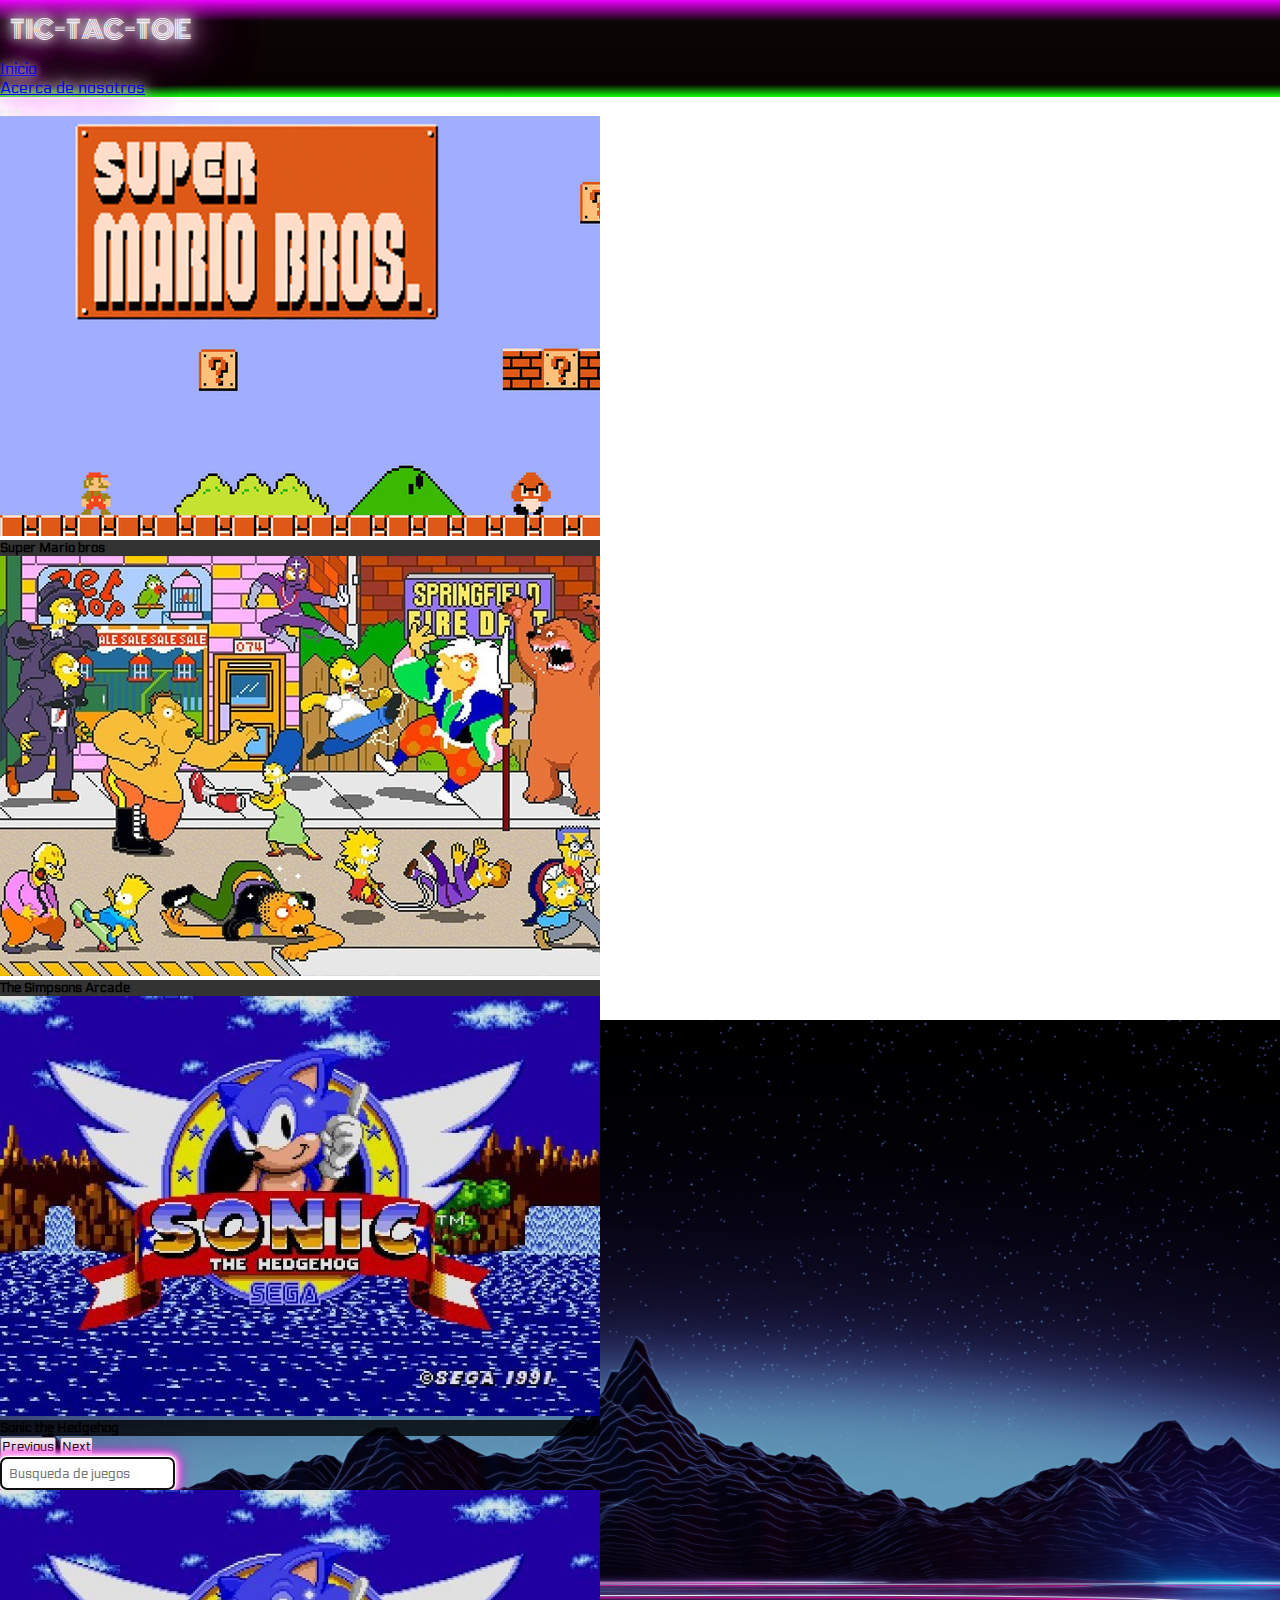
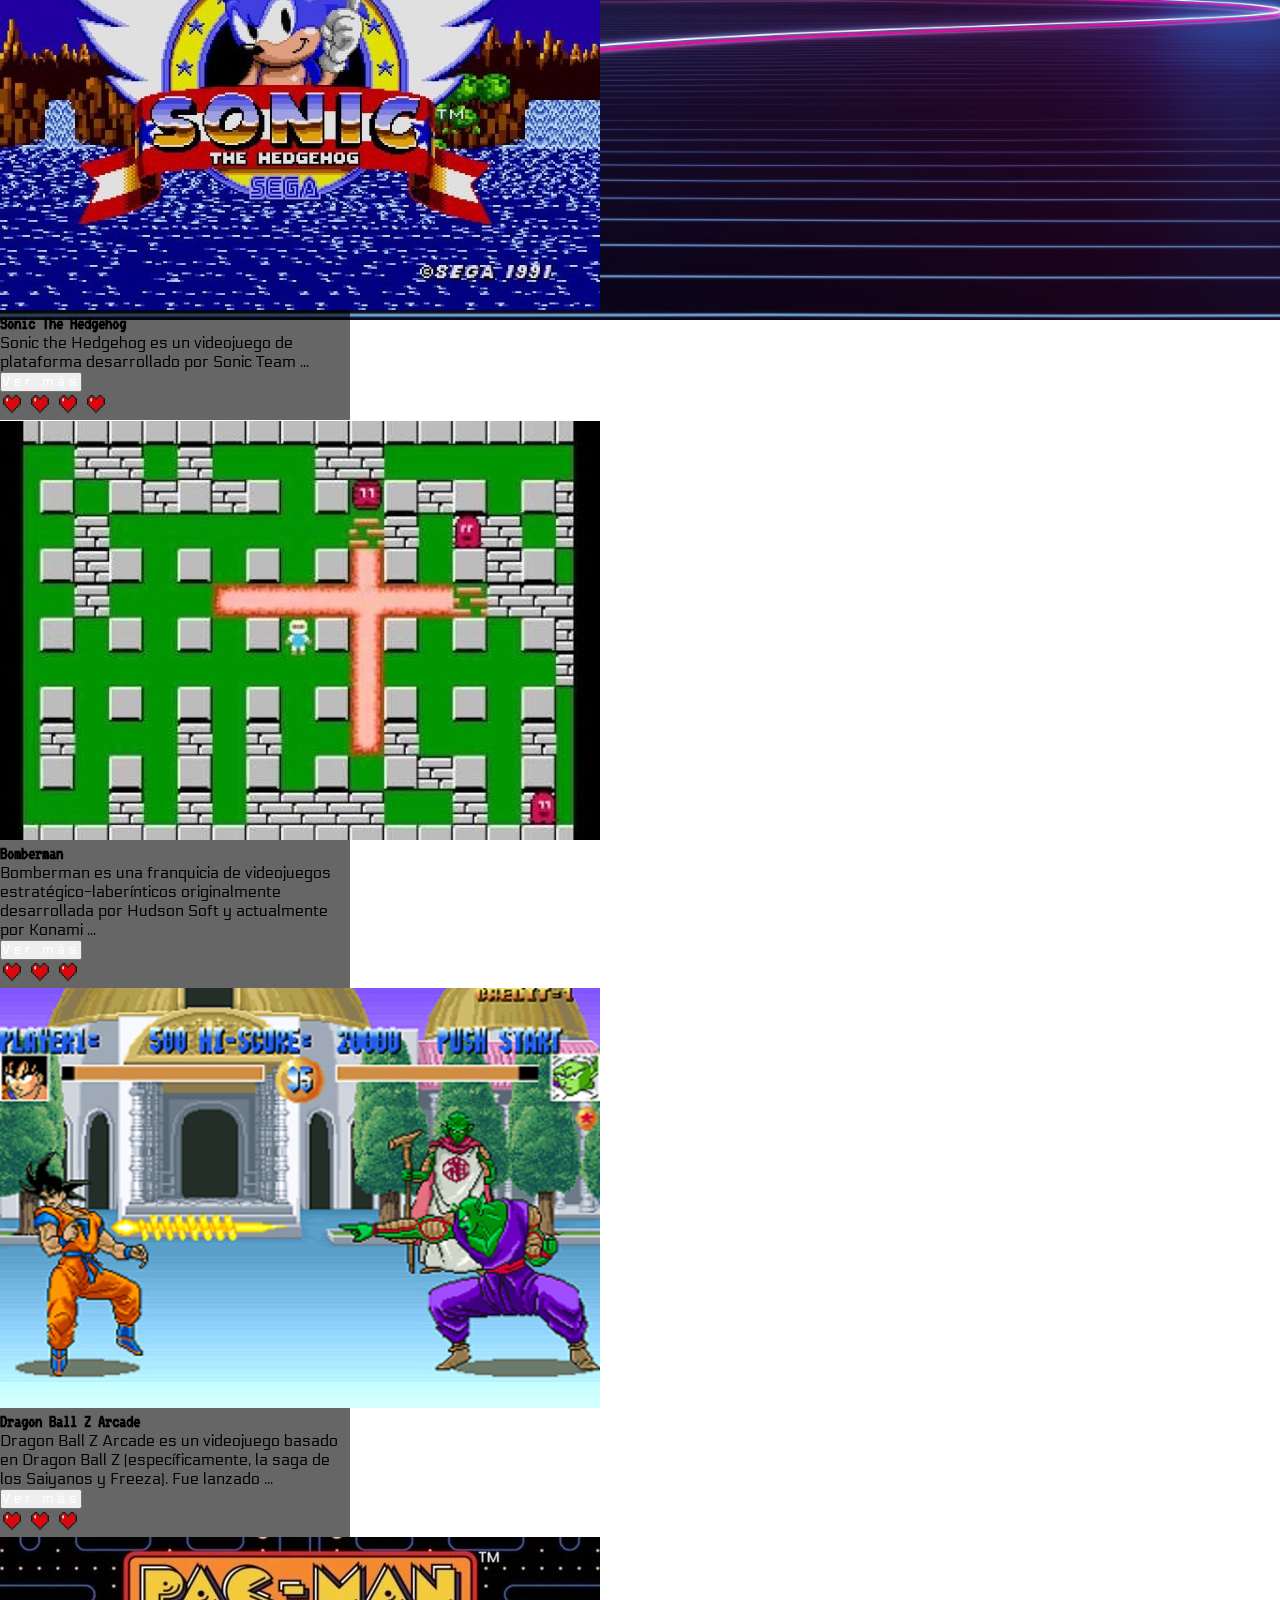
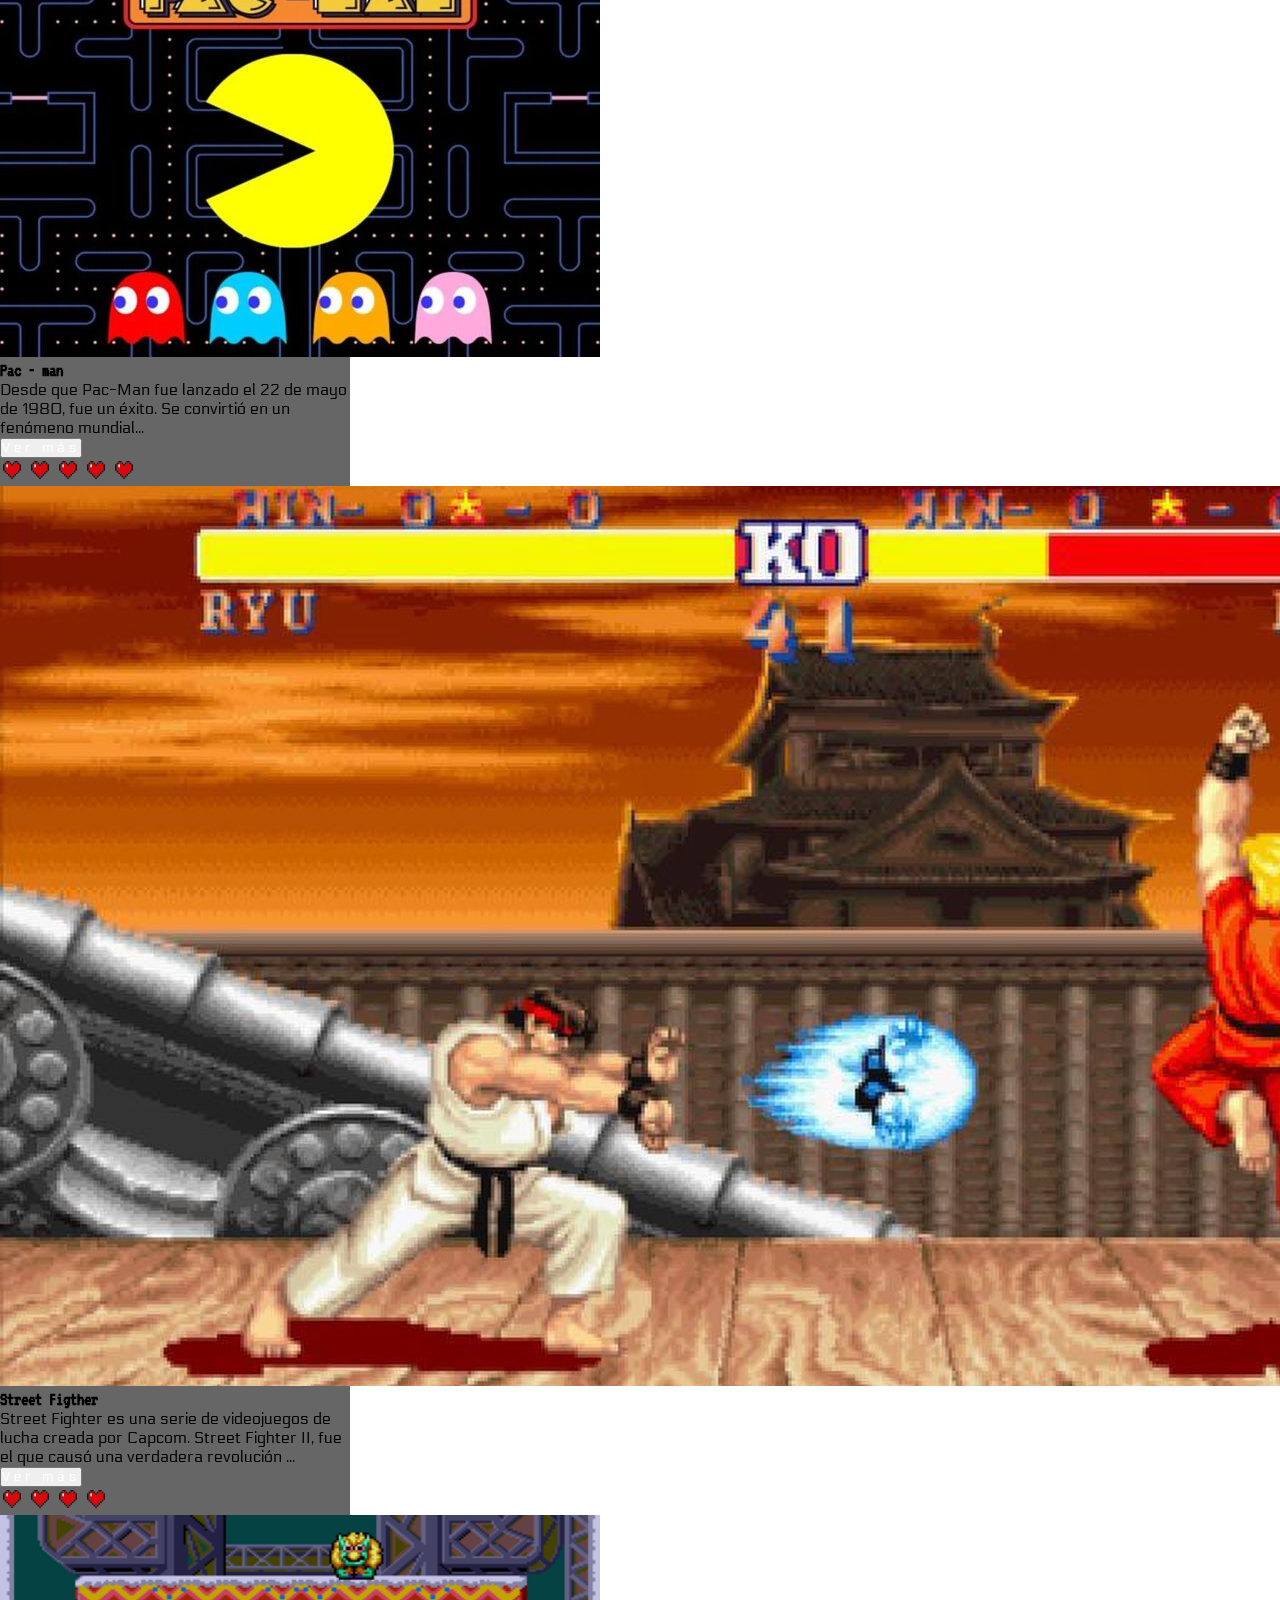
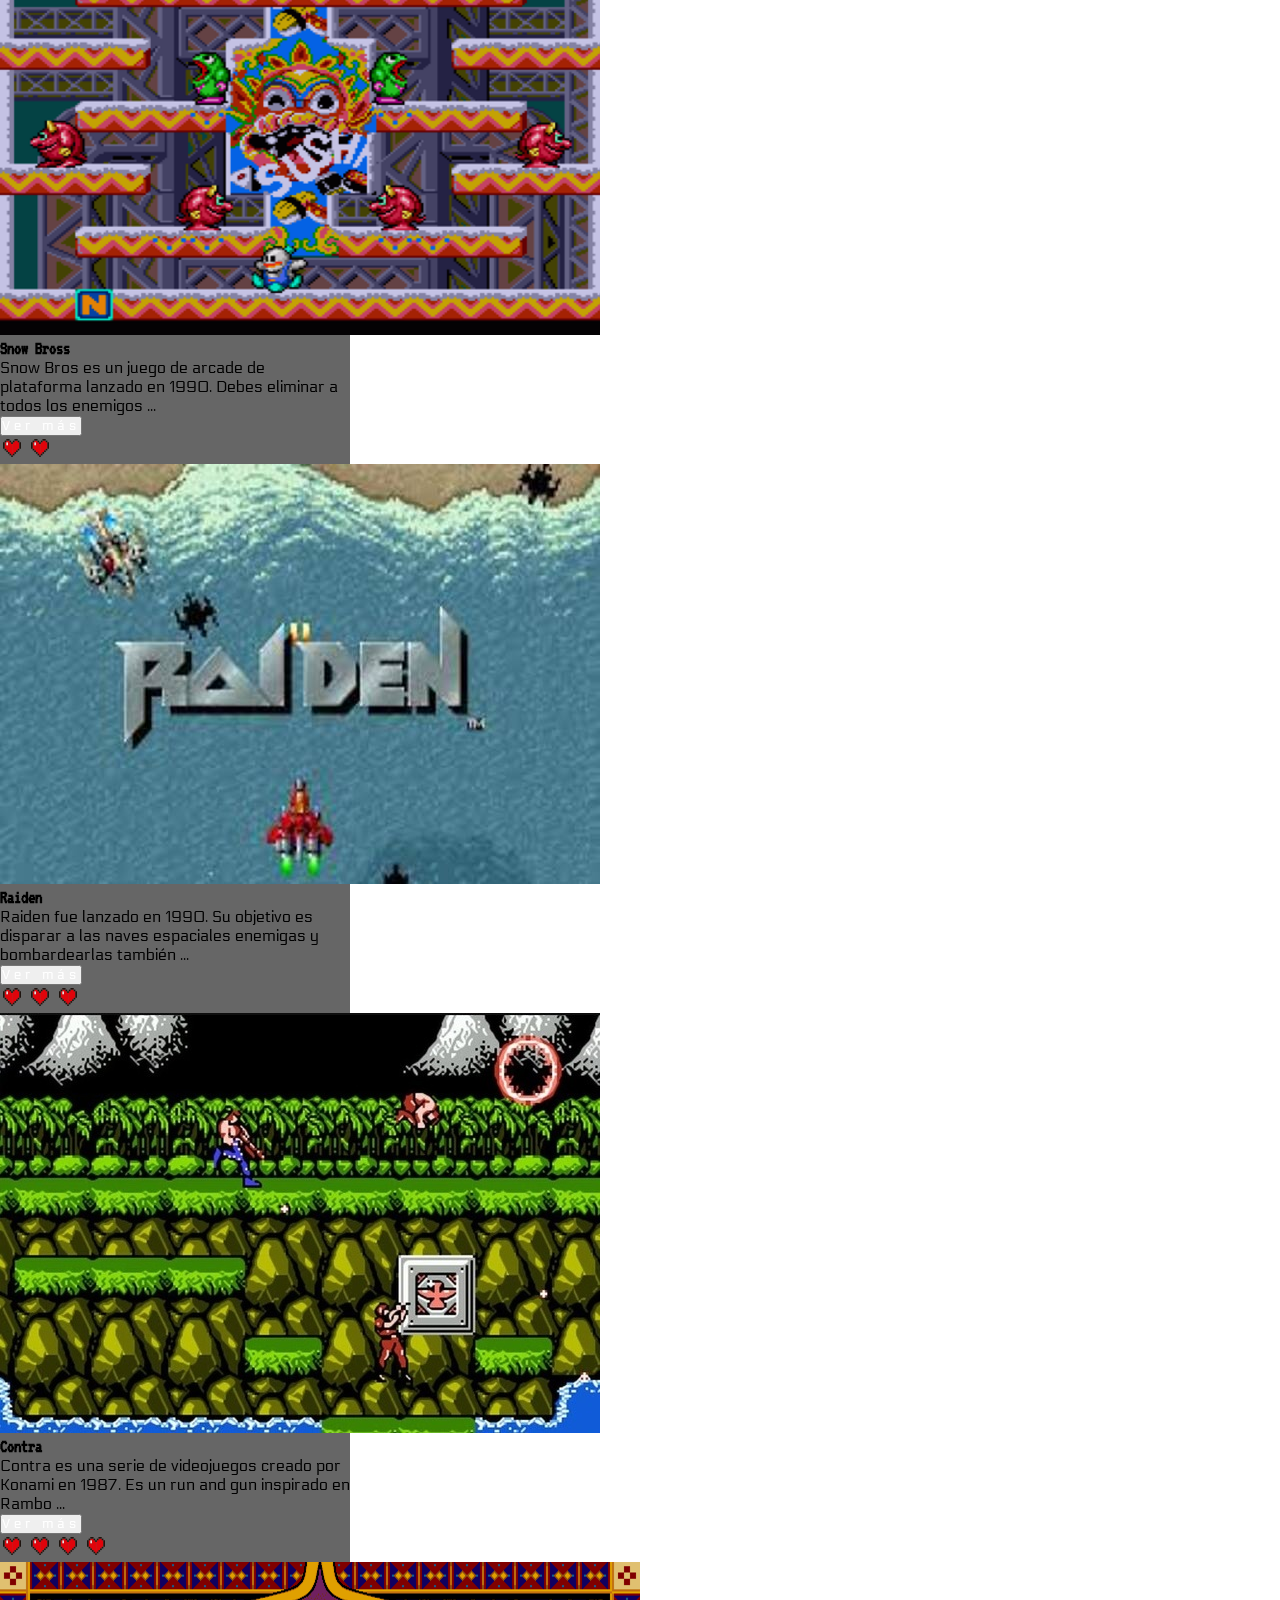
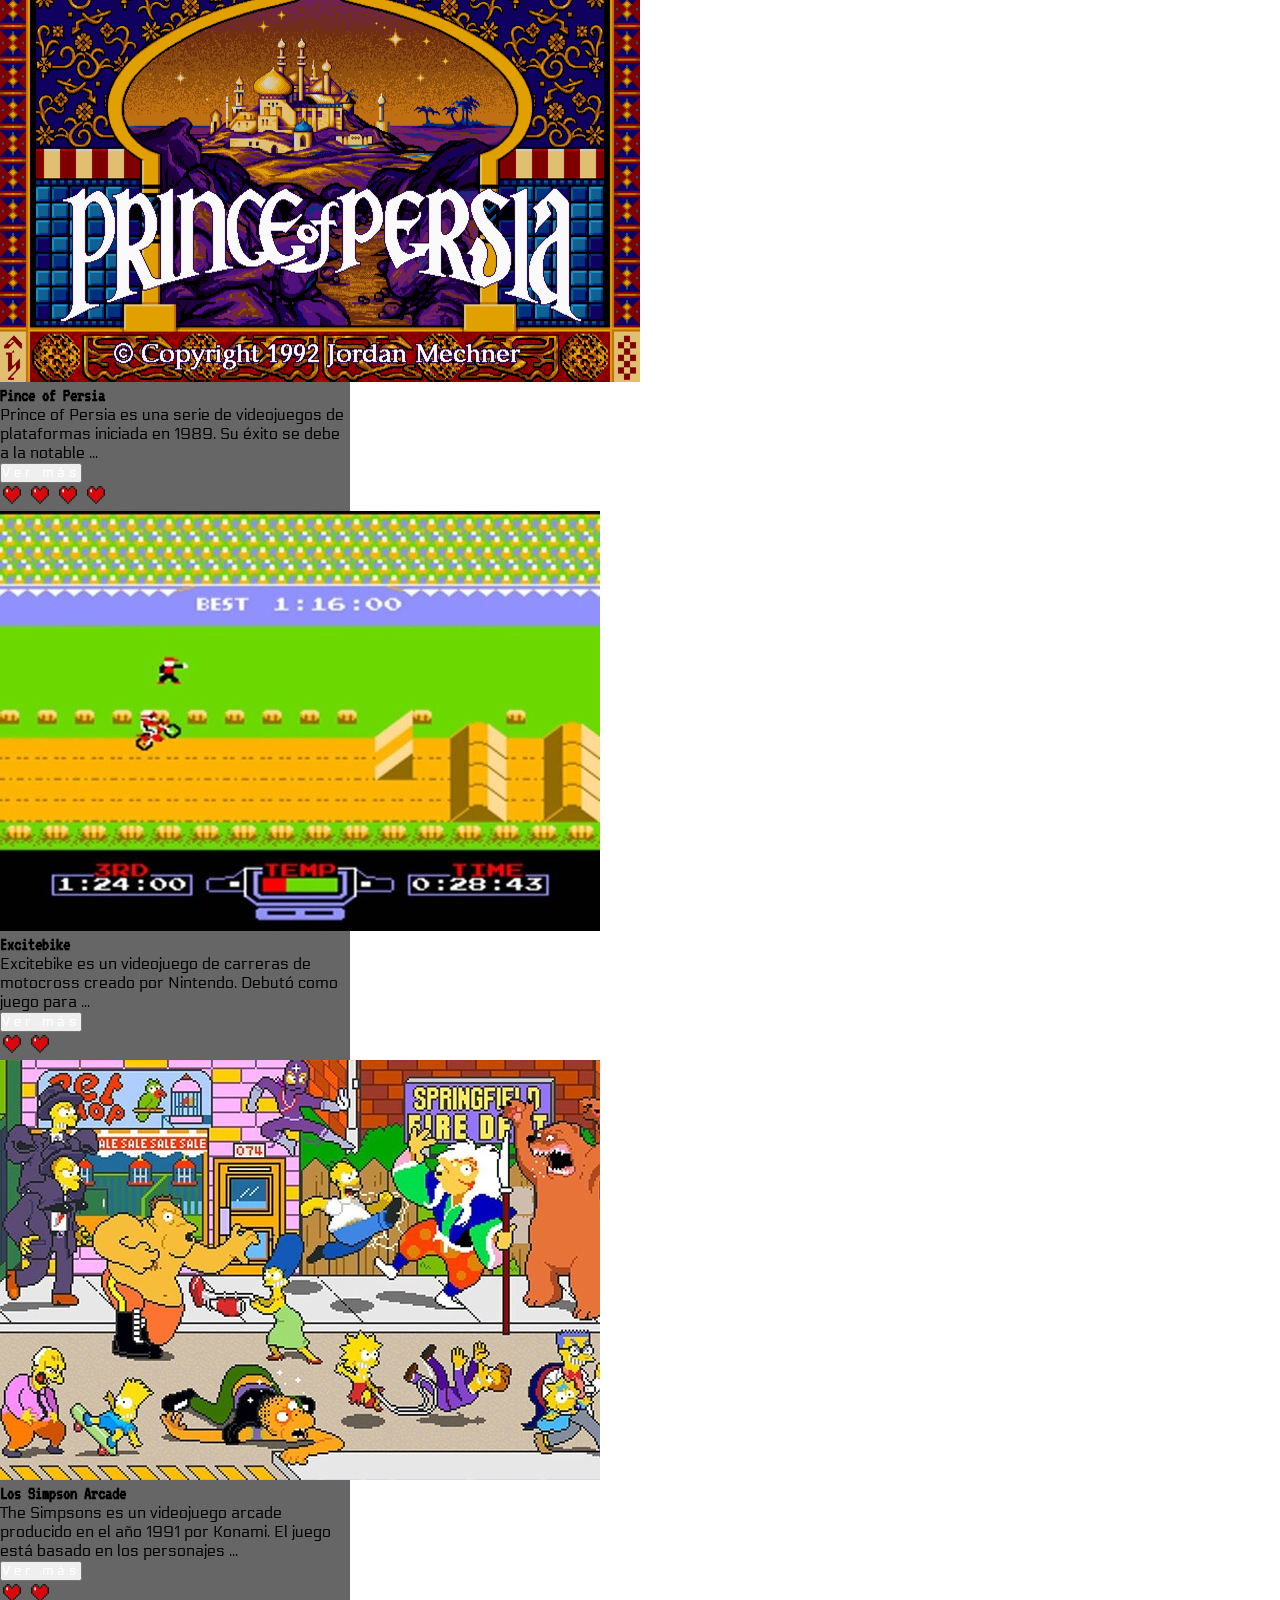
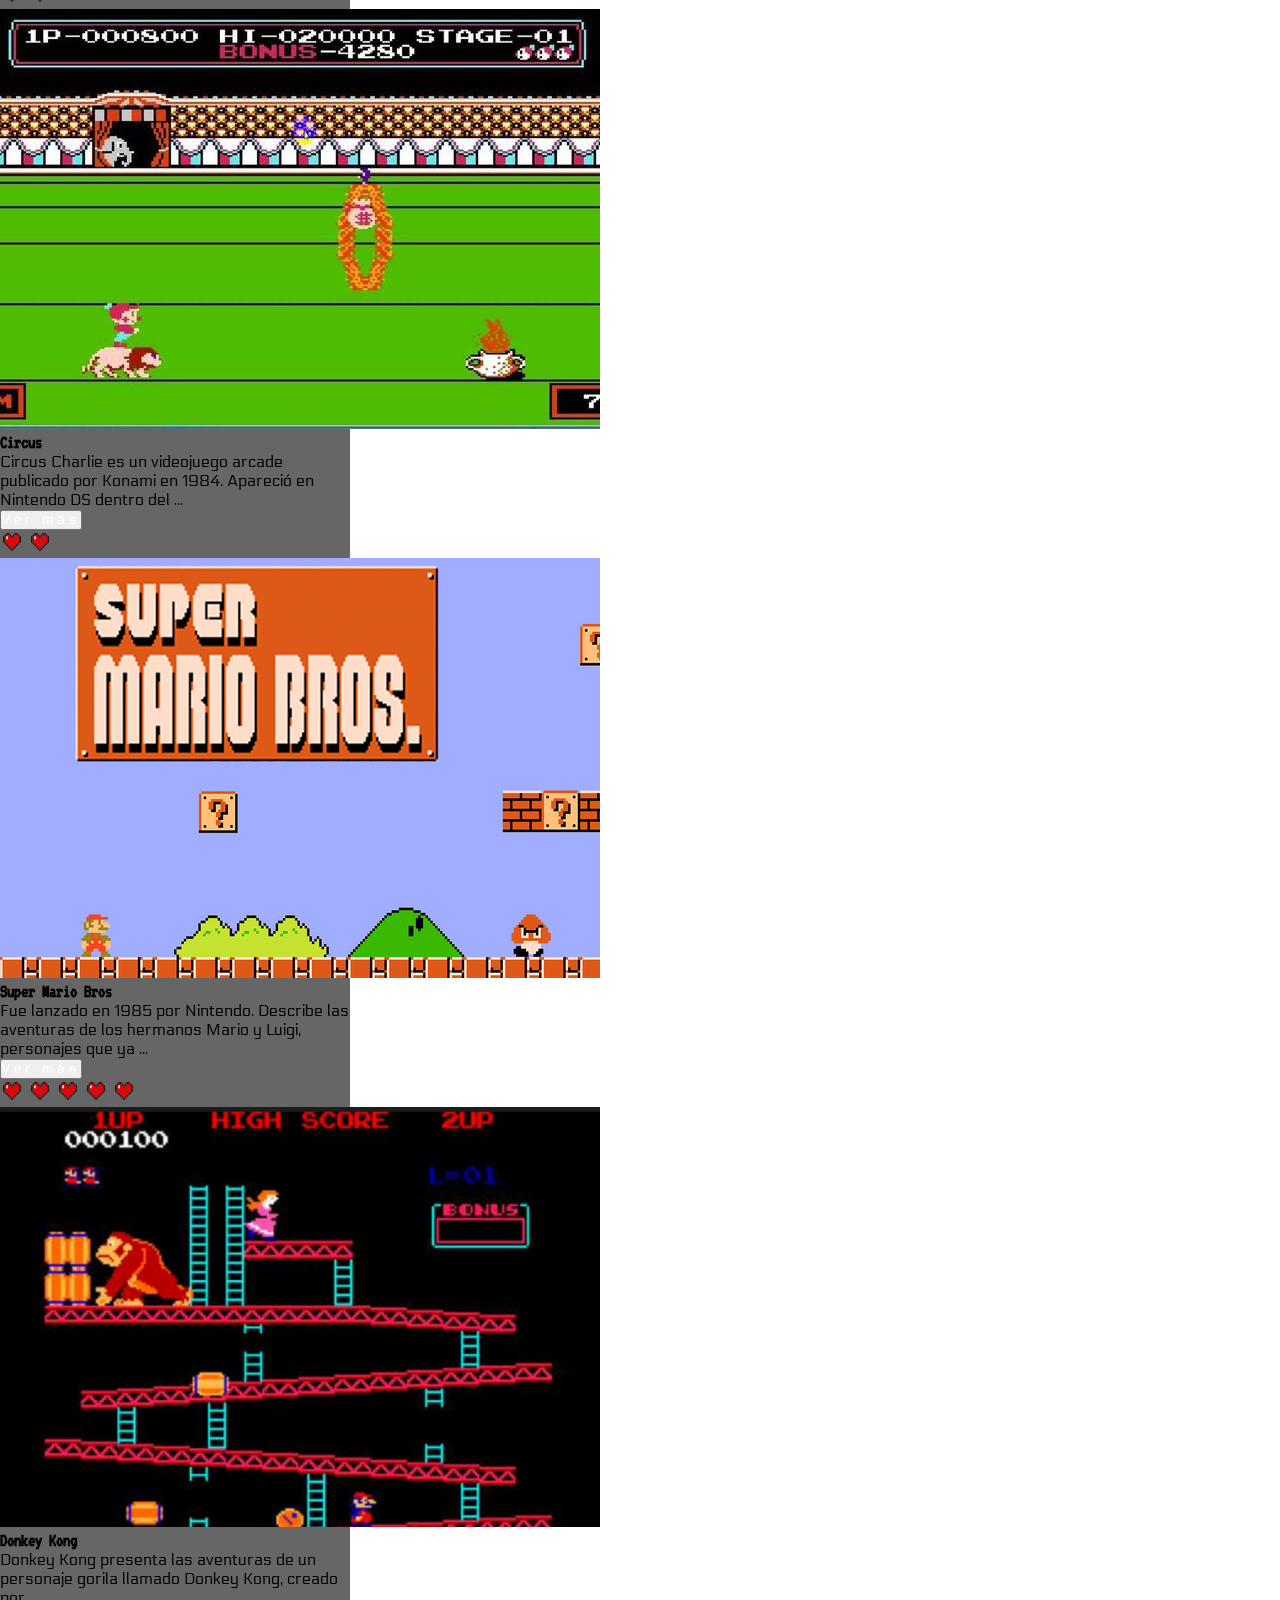
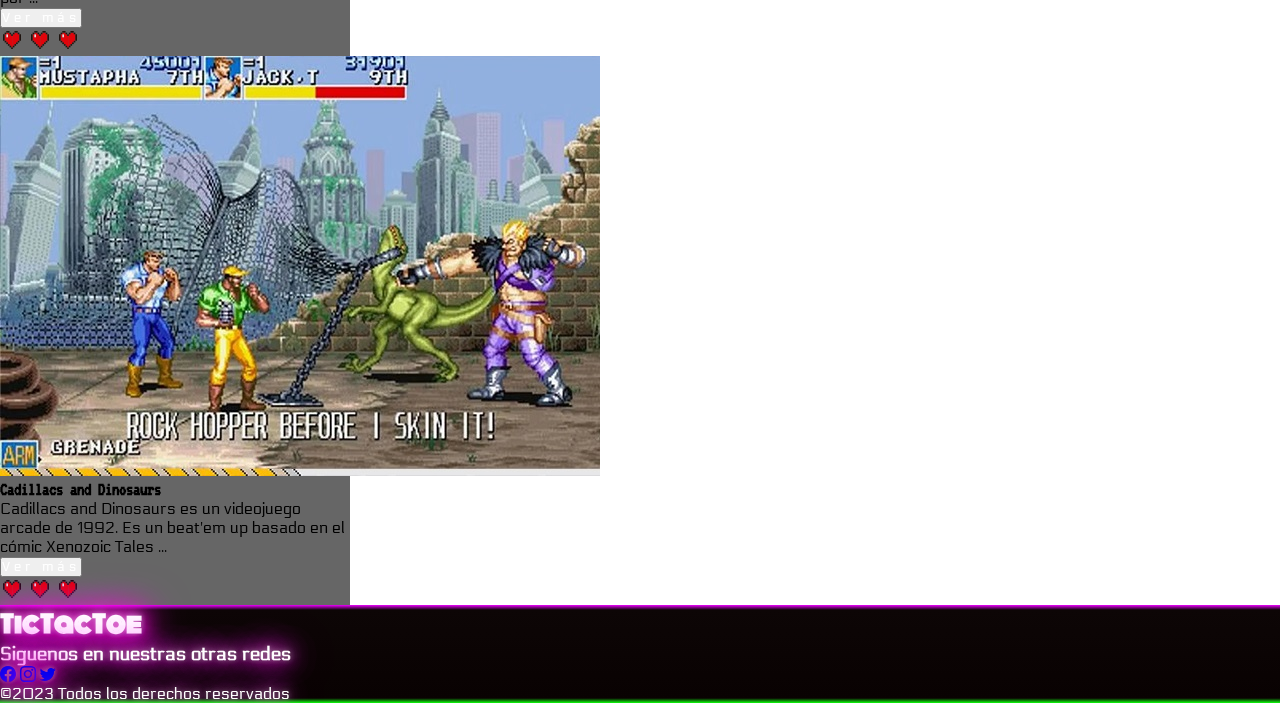
==== index.html @ c0127a52 "removí las descripciones en el carousel" ====
<!DOCTYPE html>
<html lang="es">

<head>
  <meta charset="UTF-8">
  <meta http-equiv="X-UA-Compatible" content="IE=edge">
  <meta name="viewport" content="width=device-width, initial-scale=1.0">
  <meta name="description"
    content="Blog inspirado en Tic-Tac-Toe sobre juegos retro con artículos enfocados en los ultimos chismes y novedades" />
  <meta name="keywords"
    content="juegos, videojuegos, consolas, entretenimiento, retro, arcade, blog, noticias, novedades,tictactoe,Tic-Tac-Toe" />
  <meta name="author"
    content="Gerardo Mansilla, Esteban Rodrigo Molina, Juan Manuel Llanos, Andrada Joaquin Guillermo" />
  <title>TicTacToe - Inicio</title>
  <link rel="stylesheet" href="./css/style.css" />
  <link href="https://cdn.jsdelivr.net/npm/bootstrap@5.3.0-alpha3/dist/css/bootstrap.min.css" rel="stylesheet"
    integrity="sha384-KK94CHFLLe+nY2dmCWGMq91rCGa5gtU4mk92HdvYe+M/SXH301p5ILy+dN9+nJOZ" crossorigin="anonymous">
  <link rel="preconnect" href="https://fonts.googleapis.com">
  <link rel="preconnect" href="https://fonts.gstatic.com" crossorigin>
  <link href="https://fonts.googleapis.com/css2?family=Electrolize&family=Monoton&display=swap" rel="stylesheet">
  <link rel="stylesheet" href="https://cdn.jsdelivr.net/npm/bootstrap-icons@1.10.4/font/bootstrap-icons.css">
  <link rel="stylesheet" href="./css/style.css" />
</head>

<body>
  <header>
    <nav class="navbar navbar-expand-lg bg-body-tertiary">
      <div class="container-fluid">
        <a class="logoNabvar px-3" href="#">
          TIC-TAC-TOE
        </a>
        <button class="btn-burguer" id="btnBurguer" type="button" data-bs-toggle="collapse"
          data-bs-target="#navbarTogglerDemo02" aria-controls="navbarTogglerDemo02" aria-expanded="false"
          aria-label="Toggle navigation">
          <span><i class="bi bi-list text-light"></i></span>
        </button>
        <div class="collapse navbar-collapse m-4 m-lg-0" id="navbarTogglerDemo02">
          <ul class="navbar-nav text-light ms-auto">
            <li class="nav-item">
              <a class="nav-link active text-light" aria-current="page" href="#">Inicio</a>
            </li>
            <li class="nav-item">
              <a class="nav-link active text-light" aria-current="page" href="#">Acerca de nosotros</a>
            </li>
          </ul>
        </div>
      </div>
      </div>
    </nav>
  </header>
  <main class="retrowave-parallax-bg">
    <section class="container-fluid py-3">
      <div class="row">
        <div id="carouselPrincipal" class="carousel slide carousel-fade p-3" max-height="400px">
          <div class="carousel-indicators d-none d-md-flex">
            <button type="button" data-bs-target="#carouselPrincipal" data-bs-slide-to="0" class="active"
              aria-current="true" aria-label="Slide 1"></button>
            <button type="button" data-bs-target="#carouselPrincipal" data-bs-slide-to="1"
              aria-label="Slide 2"></button>
            <button type="button" data-bs-target="#carouselPrincipal" data-bs-slide-to="2"
              aria-label="Slide 3"></button>
          </div>
          <div class="carousel-inner">
            <div class="carousel-item active">
              <div>
                <img src="img/super-mario-bros.jpg" class="d-block rounded mx-auto w-100"
                  alt="portada Super Mario bros">
              </div>
              <div class="carousel-caption rounded rounded-top-0 pb-0 mx-auto">
                <h5 class="pb-3">Super Mario bros</h5>
              </div>
            </div>
            <div class="carousel-item">
              <img src="img/simpson.jpeg" class="d-block rounded mx-auto w-100" alt="portada juego simpsons">
              <div class="carousel-caption rounded rounded-top-0 pb-0 mx-auto">
                <h5 class="pb-3">The Simpsons Arcade</h5>
              </div>
            </div>
            <div class="carousel-item">
              <img src="img/sonic-the-hedgehog.jpg" class="d-block rounded mx-auto w-100"
                alt="portada sonic the hedgehog">
              <div class="carousel-caption rounded rounded-top-0 pb-0 mx-auto">
                <h5 class="pb-3">Sonic the Hedgehog</h5>
              </div>
            </div>
          </div>
          <button class="carousel-control-prev" type="button" data-bs-target="#carouselPrincipal" data-bs-slide="prev">
            <span class="carousel-control-prev-icon" aria-hidden="true"></span>
            <span class="visually-hidden">Previous</span>
          </button>
          <button class="carousel-control-next" type="button" data-bs-target="#carouselPrincipal" data-bs-slide="next">
            <span class="carousel-control-next-icon" aria-hidden="true"></span>
            <span class="visually-hidden">Next</span>
          </button>
        </div>
      </div>
    </section>
    <div class="container text-center" role="search">
      <input autofocus maxlength="40"
        class="bg-dark border-black text-light busquedaNav col-10 col-md-6 my-3 text-center" type="text"
        placeholder="Busqueda de juegos" aria-label="Search" id="inputBuscar">
    </div>
    <section class="d-flex p-3 seccionJuegos">
      <div class="card tarjetaDeJuego text-light mx-auto my-3">
        <img src="img/sonic-the-hedgehog.jpg" class="card-img-top" alt="portada de sonic the hedgehog">
        <div class="card-body py-0">
          <h3 class="card-title">Sonic The Hedgehog</h3>
          <p class="card-text">
            Sonic the Hedgehog es un videojuego de plataforma desarrollado por Sonic Team ...
          </p>
        </div>
        <div class="card-footer pb-3">
          <div class="row d-flex">
            <div class="col-8">
              <a href="./pages/error404.html" class="card-link link-light">
                <button class="btn btn-neon">
                  <span id="span1"></span>
                  <span id="span2"></span>
                  <span id="span3"></span>
                  <span id="span4"></span>
                  Ver más
                </button>
              </a>
            </div>
            <div class="col-4 d-flex ps-0 justify-content-end">
              <img src="img/pixel-heart.svg" alt="" class="pixel-heart">
              <img src="img/pixel-heart.svg" alt="" class="pixel-heart">
              <img src="img/pixel-heart.svg" alt="" class="pixel-heart">
              <img src="img/pixel-heart.svg" alt="" class="pixel-heart">
            </div>
          </div>
        </div>

      </div>
      <div class="card tarjetaDeJuego text-light mx-auto my-3">
        <img src="img/bomberman.jpg" class="card-img-top" alt="portada de bommberman">
        <div class="card-body py-0 my-3">
          <h3 class="card-title">Bomberman</h3>
          <p class="card-text">
            Bomberman es una franquicia de videojuegos estratégico-laberínticos originalmente desarrollada por Hudson
            Soft y actualmente por Konami ...
          </p>
        </div>
        <div class="card-footer pb-3">
          <div class="row d-flex">
            <div class="col-8">
              <a href="./pages/error404.html" class="card-link link-light">
                <button class="btn btn-neon">
                  <span id="span1"></span>
                  <span id="span2"></span>
                  <span id="span3"></span>
                  <span id="span4"></span>
                  Ver más
                </button>
              </a>
            </div>
            <div class="col-4 d-flex ps-0 justify-content-end">
              <img src="img/pixel-heart.svg" alt="" class="pixel-heart">
              <img src="img/pixel-heart.svg" alt="" class="pixel-heart">
              <img src="img/pixel-heart.svg" alt="" class="pixel-heart">
            </div>
          </div>
        </div>
      </div>
      <div class="card tarjetaDeJuego text-light mx-auto my-3">
        <img src="img/dragon-ball-z-arcade.jpg" class="card-img-top" alt="portada de dragon ball z">
        <div class="card-body py-0 my-3">
          <h3 class="card-title">Dragon Ball Z Arcade</h3>
          <p class="card-text">
            Dragon Ball Z Arcade es un videojuego basado en Dragon Ball Z (específicamente, la saga de los Saiyanos y
            Freeza). Fue lanzado ...
          </p>
        </div>
        <div class="card-footer pb-3">
          <div class="row d-flex">
            <div class="col-8">
              <a href="./pages/error404.html" class="card-link link-light">
                <button class="btn btn-neon">
                  <span id="span1"></span>
                  <span id="span2"></span>
                  <span id="span3"></span>
                  <span id="span4"></span>
                  Ver más
                </button>
              </a>
            </div>
            <div class="col-4 d-flex ps-0 justify-content-end">
              <img src="img/pixel-heart.svg" alt="" class="pixel-heart">
              <img src="img/pixel-heart.svg" alt="" class="pixel-heart">
              <img src="img/pixel-heart.svg" alt="" class="pixel-heart">
            </div>
          </div>
        </div>
      </div>
      <div class="card tarjetaDeJuego text-light mx-auto my-3">
        <img src="img/pac-man.jpg" class="card-img-top" alt="portada de pac-man">
        <div class="card-body py-0 my-3">
          <h3 class="card-title">Pac - man</h3>
          <p class="card-text">
            Desde que Pac-Man fue lanzado el 22 de mayo de 1980, fue un éxito. Se convirtió en un fenómeno mundial...
          </p>
        </div>
        <div class="card-footer pb-3">
          <div class="row d-flex">
            <div class="col-8">
              <a href="./pages/error404.html" class="card-link link-light">
                <button class="btn btn-neon">
                  <span id="span1"></span>
                  <span id="span2"></span>
                  <span id="span3"></span>
                  <span id="span4"></span>
                  Ver más
                </button>
              </a>
            </div>
            <div class="col-4 d-flex ps-0 justify-content-end">
              <img src="img/pixel-heart.svg" alt="" class="pixel-heart">
              <img src="img/pixel-heart.svg" alt="" class="pixel-heart">
              <img src="img/pixel-heart.svg" alt="" class="pixel-heart">
              <img src="img/pixel-heart.svg" alt="" class="pixel-heart">
              <img src="img/pixel-heart.svg" alt="" class="pixel-heart">
            </div>
          </div>
        </div>
      </div>
      <div class="card tarjetaDeJuego text-light mx-auto my-3">
        <img src="img/street-fighter.jpg" class="card-img-top" alt="portada de street-fighter">
        <div class="card-body py-0 my-3">
          <h3 class="card-title">Street Figther</h3>
          <p class="card-text">
            Street Fighter es una serie de videojuegos de lucha creada por Capcom. Street Fighter II, fue el que causó
            una verdadera revolución ...
          </p>
        </div>
        <div class="card-footer pb-3">
          <div class="row d-flex">
            <div class="col-8">
              <a href="./pages/error404.html" class="card-link link-light">
                <button class="btn btn-neon">
                  <span id="span1"></span>
                  <span id="span2"></span>
                  <span id="span3"></span>
                  <span id="span4"></span>
                  Ver más
                </button>
              </a>
            </div>
            <div class="col-4 d-flex ps-0 justify-content-end">
              <img src="img/pixel-heart.svg" alt="" class="pixel-heart">
              <img src="img/pixel-heart.svg" alt="" class="pixel-heart">
              <img src="img/pixel-heart.svg" alt="" class="pixel-heart">
              <img src="img/pixel-heart.svg" alt="" class="pixel-heart">
            </div>
          </div>
        </div>
      </div>
      <div class="card tarjetaDeJuego text-light mx-auto my-3">
        <img src="img/snow-bros.png" class="card-img-top" alt="portada de snow-bross">
        <div class="card-body py-0 my-3">
          <h3 class="card-title">Snow Bross</h3>
          <p class="card-text">
            Snow Bros es un juego de arcade de plataforma lanzado en 1990. Debes eliminar a todos los enemigos ...
          </p>
        </div>
        <div class="card-footer pb-3">
          <div class="row d-flex">
            <div class="col-8">
              <a href="./pages/error404.html" class="card-link link-light">
                <button class="btn btn-neon">
                  <span id="span1"></span>
                  <span id="span2"></span>
                  Ver más
                </button>
              </a>
            </div>
            <div class="col-4 d-flex ps-0 justify-content-end">
              <img src="img/pixel-heart.svg" alt="" class="pixel-heart">
              <img src="img/pixel-heart.svg" alt="" class="pixel-heart">
            </div>
          </div>
        </div>
      </div>
      <div class="card tarjetaDeJuego text-light mx-auto my-3">
        <img src="img/raiden.jpg" class="card-img-top" alt="portada de reiden">
        <div class="card-body py-0 my-3">
          <h3 class="card-title">Raiden</h3>
          <p class="card-text">
            Raiden fue lanzado en 1990. Su objetivo es disparar a las naves espaciales enemigas y bombardearlas también
            ...
          </p>
        </div>
        <div class="card-footer pb-3">
          <div class="row d-flex">
            <div class="col-8">
              <a href="./pages/error404.html" class="card-link link-light">
                <button class="btn btn-neon">
                  <span id="span1"></span>
                  <span id="span2"></span>
                  Ver más
                </button>
              </a>
            </div>
            <div class="col-4 d-flex ps-0 justify-content-end">
              <img src="img/pixel-heart.svg" alt="" class="pixel-heart">
              <img src="img/pixel-heart.svg" alt="" class="pixel-heart">
              <img src="img/pixel-heart.svg" alt="" class="pixel-heart">
            </div>
          </div>
        </div>
      </div>
      <div class="card tarjetaDeJuego text-light mx-auto my-3">
        <img src="img/contra.jpg" class="card-img-top" alt="portada de contra">
        <div class="card-body py-0 my-3">
          <h3 class="card-title">Contra</h3>
          <p class="card-text">
            Contra es una serie de videojuegos creado por Konami en 1987. Es un run and gun inspirado en Rambo ...
          </p>
        </div>
        <div class="card-footer pb-3">
          <div class="row d-flex">
            <div class="col-8">
              <a href="./pages/error404.html" class="card-link link-light">
                <button class="btn btn-neon">
                  <span id="span1"></span>
                  <span id="span2"></span>
                  Ver más
                </button>
              </a>
            </div>
            <div class="col-4 d-flex ps-0 justify-content-end">
              <img src="img/pixel-heart.svg" alt="" class="pixel-heart">
              <img src="img/pixel-heart.svg" alt="" class="pixel-heart">
              <img src="img/pixel-heart.svg" alt="" class="pixel-heart">
              <img src="img/pixel-heart.svg" alt="" class="pixel-heart">
            </div>
          </div>
        </div>
      </div>
      <div class="card tarjetaDeJuego text-light mx-auto my-3">
        <img src="img/prince-of-persia-1.png" class="card-img-top" alt="portada de prince of persia">
        <div class="card-body py-0 my-3">
          <h3 class="card-title">Pince of Persia</h3>
          <p class="card-text">
            Prince of Persia es una serie de videojuegos de plataformas iniciada en 1989. Su éxito se debe a la notable ...
          </p>
        </div>
        <div class="card-footer pb-3">
          <div class="row d-flex">
            <div class="col-8">
              <a href="./pages/error404.html" class="card-link link-light">
                <button class="btn btn-neon">
                  <span id="span1"></span>
                  <span id="span2"></span>
                  Ver más
                </button>
              </a>
            </div>
            <div class="col-4 d-flex ps-0 justify-content-end">
              <img src="img/pixel-heart.svg" alt="" class="pixel-heart">
              <img src="img/pixel-heart.svg" alt="" class="pixel-heart">
              <img src="img/pixel-heart.svg" alt="" class="pixel-heart">
              <img src="img/pixel-heart.svg" alt="" class="pixel-heart">
            </div>
          </div>
        </div>
      </div>
      <div class="card tarjetaDeJuego text-light mx-auto my-3">
        <img src="img/excitebike.jpg" class="card-img-top" alt="portada de exicitebike">
        <div class="card-body py-0 my-3">
          <h3 class="card-title">Excitebike</h3>
          <p class="card-text">
            Excitebike es un videojuego de carreras de motocross creado por Nintendo. Debutó como juego para ...
          </p>
        </div>
        <div class="card-footer pb-3">
          <div class="row d-flex">
            <div class="col-8">
              <a href="./pages/error404.html" class="card-link link-light">
                <button class="btn btn-neon">
                  <span id="span1"></span>
                  <span id="span2"></span>
                  <span id="span3"></span>
                  <span id="span4"></span>
                  Ver más
                </button>
              </a>
            </div>
            <div class="col-4 d-flex ps-0 justify-content-end">
              <img src="img/pixel-heart.svg" alt="" class="pixel-heart">
              <img src="img/pixel-heart.svg" alt="" class="pixel-heart">
            </div>
          </div>
        </div>
      </div>
      <div class="card tarjetaDeJuego text-light mx-auto my-3">
        <img src="img/simpson.jpeg" class="card-img-top" alt="portada de Los Simpson Arcade">
        <div class="card-body py-0 my-3">
          <h3 class="card-title">Los Simpson Arcade</h3>
          <p class="card-text">
            The Simpsons es un videojuego arcade producido en el año 1991 por Konami. El juego está basado en los personajes ...
          </p>
        </div>
        <div class="card-footer pb-3">
          <div class="row d-flex">
            <div class="col-8">
              <a href="./pages/error404.html" class="card-link link-light">
                <button class="btn btn-neon">
                  <span id="span1"></span>
                  <span id="span2"></span>
                  <span id="span3"></span>
                  <span id="span4"></span>
                  Ver más
                </button>
              </a>
            </div>
            <div class="col-4 d-flex ps-0 justify-content-end">
              <img src="img/pixel-heart.svg" alt="" class="pixel-heart">
              <img src="img/pixel-heart.svg" alt="" class="pixel-heart">
            </div>
          </div>
        </div>
      </div>
      <div class="card tarjetaDeJuego text-light mx-auto my-3">
        <img src="img/circus.jpg" class="card-img-top" alt="portada de circus">
        <div class="card-body py-0 my-3">
          <h3 class="card-title">Circus</h3>
          <p class="card-text">
            Circus Charlie es un videojuego arcade publicado por Konami en 1984. Apareció en Nintendo DS dentro del ...
          </p>
        </div>
        <div class="card-footer pb-3">
          <div class="row d-flex">
            <div class="col-8">
              <a href="./pages/error404.html" class="card-link link-light">
                <button class="btn btn-neon">
                  <span id="span1"></span>
                  <span id="span2"></span>
                  <span id="span3"></span>
                  <span id="span4"></span>
                  Ver más
                </button>
              </a>
            </div>
            <div class="col-4 d-flex ps-0 justify-content-end">
              <img src="img/pixel-heart.svg" alt="" class="pixel-heart">
              <img src="img/pixel-heart.svg" alt="" class="pixel-heart">
            </div>
          </div>
        </div>
      </div>
      <div class="card tarjetaDeJuego text-light mx-auto my-3">
        <img src="img/super-mario-bros.jpg" class="card-img-top" alt="portada de super mario bros">
        <div class="card-body py-0 my-3">
          <h3 class="card-title">Super Mario Bros</h3>
          <p class="card-text">
            Fue lanzado en 1985 por Nintendo. Describe las aventuras de los hermanos Mario y Luigi, personajes que ya ...
          </p>
        </div>
        <div class="card-footer pb-3">
          <div class="row d-flex">
            <div class="col-8">
              <a href="./pages/error404.html" class="card-link link-light">
                <button class="btn btn-neon">
                  <span id="span1"></span>
                  <span id="span2"></span>
                  <span id="span3"></span>
                  <span id="span4"></span>
                  Ver más
                </button>
              </a>
            </div>
            <div class="col-4 d-flex ps-0 justify-content-end">
              <img src="img/pixel-heart.svg" alt="" class="pixel-heart">
              <img src="img/pixel-heart.svg" alt="" class="pixel-heart">
              <img src="img/pixel-heart.svg" alt="" class="pixel-heart">
              <img src="img/pixel-heart.svg" alt="" class="pixel-heart">
              <img src="img/pixel-heart.svg" alt="" class="pixel-heart">
            </div>
          </div>
        </div>
      </div>
      <div class="card tarjetaDeJuego text-light mx-auto my-3">
        <img src="img/dk.png" class="card-img-top" alt="portada de donkey kong">
        <div class="card-body py-0 my-3">
          <h3 class="card-title">Donkey Kong</h3>
          <p class="card-text">
            Donkey Kong presenta las aventuras de un personaje gorila llamado Donkey Kong, creado por ...
          </p>
        </div>
        <div class="card-footer pb-3">
          <div class="row d-flex">
            <div class="col-8">
              <a href="./pages/error404.html" class="card-link link-light">
                <button class="btn btn-neon">
                  <span id="span1"></span>
                  <span id="span2"></span>
                  <span id="span3"></span>
                  <span id="span4"></span>
                  Ver más
                </button>
              </a>
            </div>
            <div class="col-4 d-flex ps-0 justify-content-end">
              <img src="img/pixel-heart.svg" alt="" class="pixel-heart">
              <img src="img/pixel-heart.svg" alt="" class="pixel-heart">
              <img src="img/pixel-heart.svg" alt="" class="pixel-heart">
            </div>
          </div>
        </div>
      </div>
      <div class="card tarjetaDeJuego text-light mx-auto my-3">
        <img src="img/cadillacs-and-dinosaurs.jpg" class="card-img-top" alt="portada de Cadillacs and Dinosaurs">
        <div class="card-body py-0 my-3">
          <h3 class="card-title">Cadillacs and Dinosaurs</h3>
          <p class="card-text">
            Cadillacs and Dinosaurs es un videojuego arcade de 1992. Es un beat'em up basado en el cómic Xenozoic Tales ...
          </p>
        </div>
        <div class="card-footer pb-3">
          <div class="row d-flex">
            <div class="col-8">
              <a href="./pages/error404.html" class="card-link link-light">
                <button class="btn btn-neon">
                  <span id="span1"></span>
                  <span id="span2"></span>
                  <span id="span3"></span>
                  <span id="span4"></span>
                  Ver más
                </button>
              </a>
            </div>
            <div class="col-4 d-flex ps-0 justify-content-end">
              <img src="img/pixel-heart.svg" alt="" class="pixel-heart">
              <img src="img/pixel-heart.svg" alt="" class="pixel-heart">
              <img src="img/pixel-heart.svg" alt="" class="pixel-heart">
            </div>
          </div>
        </div>
      </div>
    </section>
    <section class="pb-5">
      <div class="d-flex justify-content-center">
        <img src="./img/no-encontrado.gif" alt="Juego No Encontrado" class="imgOculta img-fluid" id="juegoNoEncontrado">
      </div>
    </section>
  </main>
  <footer class="bg-black text-white text-center container-fluid py-4">
    <div class="row">
      <ul>
        <div class="box">
          <h2 class="logo display-1">TicTacToe</h2>
        </div>
        <h3>Siguenos en nuestras otras redes</h3>
        <li class="redes-iconos">
          <a href="pages/error404.html"><i class="bi bi-facebook text-secondary fs-1 redes-iconos px-3"></i></a>
          <a href="pages/error404.html"><i class="bi bi-instagram text-secondary fs-1 redes-iconos px-3"></i></a>
          <a href="pages/error404.html"><i class="bi bi-twitter text-secondary fs-1 redes-iconos px-3"></i></a>
        </li>
        <li>&copy;2023 Todos los derechos reservados</li>
      </ul>
    </div>
  </footer>
  <script src="https://cdn.jsdelivr.net/npm/bootstrap@5.3.0-alpha3/dist/js/bootstrap.bundle.min.js"
    integrity="sha384-ENjdO4Dr2bkBIFxQpeoTz1HIcje39Wm4jDKdf19U8gI4ddQ3GYNS7NTKfAdVQSZe"
    crossorigin="anonymous"></script>
  <script src="./js/app.js"></script>
</body>

</html>
---- css/style.css ----
@import url('https://fonts.googleapis.com/css2?family=Electrolize&family=Monoton&family=VT323&display=swap');
@import url('https://fonts.googleapis.com/css2?family=Rajdhani&family=VT323&display=swap');
@import url('https://fonts.googleapis.com/css2?family=VT323&display=swap');

* {
  margin: 0;
  padding: 0;
  box-sizing: border-box;
    font-family: "Electrolize", sans-serif;
}
#body-articulo {
  overflow-x: hidden;
  background: url("../images/pagina-principal/example.jpg") no-repeat
    center / cover;
  z-index: 1;
  position: relative;
}

#body-articulo::before {
  background: url("../images/pagina-principal/example.jpg") no-repeat
    center / cover;
  position: absolute;
  top: 0;
  right: 0;
  bottom: 0;
  left: 0;
  z-index: -1;
  filter: blur(10px);
  content: "";
}

nav, footer{
    background-color: #ed01ff;
    background-image: linear-gradient(180deg, #ed01ff 0%, #0d0606 22%, #090202 87%, #0fff0d 100%);
    font-family: 'Electrolize', sans-serif;
    color: rgba(255,255,255,1);
    -o-text-overflow: clip;
    text-overflow: clip;
    text-shadow: 0 0 10px rgba(255,255,255,1) , 0 0 20px rgba(255,255,255,1) , 0 0 30px rgba(255,255,255,1) , 0 0 40px #ff00de , 0 0 70px #ff00de , 0 0 80px #ff00de , 0 0 100px #ff00de ;
    -webkit-transition: all 200ms cubic-bezier(0.42, 0, 0.58, 1);
    -moz-transition: all 200ms cubic-bezier(0.42, 0, 0.58, 1);
    -o-transition: all 200ms cubic-bezier(0.42, 0, 0.58, 1);
    transition: all 200ms cubic-bezier(0.42, 0, 0.58, 1);
}
footer{
    background-image: linear-gradient(180deg, #ed01ff 0%, #0d0606 5%, #090202 95%, #0fff0d 100%);
    text-shadow: 0 0 5px rgba(255,255,255,0.3) , 0 0 10px rgba(255,255,255,0.3) , 0 0 15px rgba(255,255,255,0.3) , 0 0 20px #ff00de , 0 0 35px #ff00de , 0 0 40px #ff00de , 0 0 50px #ff00de ;
}


.logoNabvar, .logoFooter{
    font-size: 25px;
    display: inline-block;
    -webkit-box-sizing: border-box;
    -moz-box-sizing: border-box;
    box-sizing: border-box;
    text-decoration: none;
    padding: 10px;
    font-family: 'Monoton', cursive;
    color: rgba(255,255,255,1);
    -o-text-overflow: clip;
    text-overflow: clip;
    text-shadow: 0 0 10px rgba(255,255,255,1) , 0 0 20px rgba(255,255,255,1) , 0 0 30px rgba(255,255,255,1) , 0 0 40px #ff00de , 0 0 70px #ff00de , 0 0 80px #ff00de , 0 0 100px #ff00de ;
    -webkit-transition: all 200ms cubic-bezier(0.42, 0, 0.58, 1);
    -moz-transition: all 200ms cubic-bezier(0.42, 0, 0.58, 1);
    -o-transition: all 200ms cubic-bezier(0.42, 0, 0.58, 1);
    transition: all 200ms cubic-bezier(0.42, 0, 0.58, 1);
}

.busquedaNav{
    border-radius: 6px;
    padding: 0.5em;
}

.busquedaNav:focus{
    box-shadow: 0 0 5px rgba(255,255,255,1) , 0 0 10px rgba(255,255,255,1) , 0 0 10px rgba(255,255,255,1) , 0 0 12px #ff00de , 0 0 10px #ff00de , 0 0 10px #ff00de , 0 0 20px #ff00de ;
    transition: 0.5s;
}

.logoNabvar:hover, .nav-link:hover{
    text-shadow: 0 0 10px rgba(255,255,255,1) , 0 0 20px rgba(255,255,255,1) , 0 0 30px rgba(255,255,255,1) , 0 0 40px #00ffff , 0 0 70px #00ffff , 0 0 80px #00ffff , 0 0 100px #00ffff ;
}

.btn-burguer{
    border-radius: 10px;
    margin: 2px;
    padding: 2px;
    background-color: transparent;
    box-shadow: 0 0 10px rgba(255,255,255,1) , 0 0 10px rgba(255,255,255,1) , 0 0 10px rgba(255,255,255,1) , 0 0 10px #ff00de , 0 0 20px #ff00de , 0 0 20px #ff00de;
}

.card{
    background: #0009;
    transition: 0.3s;
}

.card:hover{
    transition: 0.3s;
    transform: scale(1.05);
}

.card-title{
    font-family: 'Rajdhani', sans-serif;
    font-family: 'VT323', monospace;
}


.carousel-caption{
    background: #000C;
    max-width: 600px;
    bottom: 0;
}


.carousel-item img{
    max-width: 600px;
}

.pixel-heart{
    padding: 3px;
    width: 1.5em;
}

.retrowave-parallax-bg{
    background: url('../img/bg-index.jpg');
    min-height: 500px;
    background-attachment: fixed;
    background-position: center;
    background-repeat: no-repeat;
    background-size: cover;
}

/* boton neon estilo */
.btn-neon{
    position: relative;
    color: #fff;
    letter-spacing: 4px;
    text-decoration: none;
    overflow: hidden;
    transition: 0.2s;
}

.btn-neon:hover {
    background: #a945c7;
    box-shadow: 0 0 10px #a945c7, 0 0 40px #a945c7, 0 0 80px #a945c7;
    transition-delay: 1s;
}

.btn-neon span {
    position: absolute;
    display: block;
}

#span1 {
    top: 0;
    left: -100%;
    width: 100%;
    height: 2px;
    background: linear-gradient(90deg, transparent, #a945c7);
}

.btn-neon:hover #span1 {
    left: 100%;
    transition: 1s;
}

#span3 {
    bottom: 0;
    right: -100%;
    width: 100%;
    height: 2px;
    background: linear-gradient(270deg, transparent, #a945c7);
}

.btn-neon:hover #span3 {
    right: 100%;
    transition: 1s;
    transition-delay: 0.5s;
}

#span2 {
    top: -100%;
    right: 0;
    width: 2px;
    height: 100%;
    background: linear-gradient(180deg, transparent, #a945c7);
}

.btn-neon:hover #span2 {
    top: 100%;
    transition: 1s;
    transition-delay: 0.25s;
}

#span4 {
    bottom: -100%;
    left: 0;
    width: 2px;
    height: 100%;
    background: linear-gradient(360deg, transparent, #a945c7);
}

.btn-neon:hover #span4 {
    bottom: 100%;
    transition: 1s;
    transition-delay: 0.75s;
}
/* END boton neon estilo */

.error-404-titulo {
    filter: drop-shadow(black 5px 5px 5px);
    text-transform: uppercase;
}

.error-404-titulo h2{
    font-size: 12em;
}

.error-404-titulo p{
    font-size: 2em;
    font-weight: bold;
}

#btn-volver{
    max-width: 10em;
}

/* Ocultar elemntos */
.oculto,
.imgOculta {
	display: none;
}

.seccionJuegos {
    flex-wrap: wrap;
    gap: 20px;
}

.tarjetaDeJuego {
    max-width: 350px;
    flex-wrap: wrap;
}

#juegoNoEncontrado {
    max-width: 100%;
    border-radius: 10px;
    border-top: #a945c7 solid 3px;
    border-bottom: #0fff0d solid 3px;
    border-left: #090202 solid 1px;
    border-right: #090202 solid 1px;
}

.card-footer {
    max-height: 60px;
}

@media screen and (min-width: 1024px) {
    .btn-burguer{
        display: none;
    }
}

@media screen and (min-width: 1024px) {
/* feature-footer */
.logo {
    font-family: "Monoton", cursive;
}

.redes-iconos > a:hover {
  color: #ff00de;
  text-shadow: 0 10px 15px #ff8df07c,0 -10px 15px #85ff8f7c;
}
---- css/style.css ----
@import url('https://fonts.googleapis.com/css2?family=Electrolize&family=Monoton&family=VT323&display=swap');
@import url('https://fonts.googleapis.com/css2?family=Rajdhani&family=VT323&display=swap');
@import url('https://fonts.googleapis.com/css2?family=VT323&display=swap');

* {
  margin: 0;
  padding: 0;
  box-sizing: border-box;
    font-family: "Electrolize", sans-serif;
}
#body-articulo {
  overflow-x: hidden;
  background: url("../images/pagina-principal/example.jpg") no-repeat
    center / cover;
  z-index: 1;
  position: relative;
}

#body-articulo::before {
  background: url("../images/pagina-principal/example.jpg") no-repeat
    center / cover;
  position: absolute;
  top: 0;
  right: 0;
  bottom: 0;
  left: 0;
  z-index: -1;
  filter: blur(10px);
  content: "";
}

nav, footer{
    background-color: #ed01ff;
    background-image: linear-gradient(180deg, #ed01ff 0%, #0d0606 22%, #090202 87%, #0fff0d 100%);
    font-family: 'Electrolize', sans-serif;
    color: rgba(255,255,255,1);
    -o-text-overflow: clip;
    text-overflow: clip;
    text-shadow: 0 0 10px rgba(255,255,255,1) , 0 0 20px rgba(255,255,255,1) , 0 0 30px rgba(255,255,255,1) , 0 0 40px #ff00de , 0 0 70px #ff00de , 0 0 80px #ff00de , 0 0 100px #ff00de ;
    -webkit-transition: all 200ms cubic-bezier(0.42, 0, 0.58, 1);
    -moz-transition: all 200ms cubic-bezier(0.42, 0, 0.58, 1);
    -o-transition: all 200ms cubic-bezier(0.42, 0, 0.58, 1);
    transition: all 200ms cubic-bezier(0.42, 0, 0.58, 1);
}
footer{
    background-image: linear-gradient(180deg, #ed01ff 0%, #0d0606 5%, #090202 95%, #0fff0d 100%);
    text-shadow: 0 0 5px rgba(255,255,255,0.3) , 0 0 10px rgba(255,255,255,0.3) , 0 0 15px rgba(255,255,255,0.3) , 0 0 20px #ff00de , 0 0 35px #ff00de , 0 0 40px #ff00de , 0 0 50px #ff00de ;
}


.logoNabvar, .logoFooter{
    font-size: 25px;
    display: inline-block;
    -webkit-box-sizing: border-box;
    -moz-box-sizing: border-box;
    box-sizing: border-box;
    text-decoration: none;
    padding: 10px;
    font-family: 'Monoton', cursive;
    color: rgba(255,255,255,1);
    -o-text-overflow: clip;
    text-overflow: clip;
    text-shadow: 0 0 10px rgba(255,255,255,1) , 0 0 20px rgba(255,255,255,1) , 0 0 30px rgba(255,255,255,1) , 0 0 40px #ff00de , 0 0 70px #ff00de , 0 0 80px #ff00de , 0 0 100px #ff00de ;
    -webkit-transition: all 200ms cubic-bezier(0.42, 0, 0.58, 1);
    -moz-transition: all 200ms cubic-bezier(0.42, 0, 0.58, 1);
    -o-transition: all 200ms cubic-bezier(0.42, 0, 0.58, 1);
    transition: all 200ms cubic-bezier(0.42, 0, 0.58, 1);
}

.busquedaNav{
    border-radius: 6px;
    padding: 0.5em;
}

.busquedaNav:focus{
    box-shadow: 0 0 5px rgba(255,255,255,1) , 0 0 10px rgba(255,255,255,1) , 0 0 10px rgba(255,255,255,1) , 0 0 12px #ff00de , 0 0 10px #ff00de , 0 0 10px #ff00de , 0 0 20px #ff00de ;
    transition: 0.5s;
}

.logoNabvar:hover, .nav-link:hover{
    text-shadow: 0 0 10px rgba(255,255,255,1) , 0 0 20px rgba(255,255,255,1) , 0 0 30px rgba(255,255,255,1) , 0 0 40px #00ffff , 0 0 70px #00ffff , 0 0 80px #00ffff , 0 0 100px #00ffff ;
}

.btn-burguer{
    border-radius: 10px;
    margin: 2px;
    padding: 2px;
    background-color: transparent;
    box-shadow: 0 0 10px rgba(255,255,255,1) , 0 0 10px rgba(255,255,255,1) , 0 0 10px rgba(255,255,255,1) , 0 0 10px #ff00de , 0 0 20px #ff00de , 0 0 20px #ff00de;
}

.card{
    background: #0009;
    transition: 0.3s;
}

.card:hover{
    transition: 0.3s;
    transform: scale(1.05);
}

.card-title{
    font-family: 'Rajdhani', sans-serif;
    font-family: 'VT323', monospace;
}


.carousel-caption{
    background: #000C;
    max-width: 600px;
    bottom: 0;
}


.carousel-item img{
    max-width: 600px;
}

.pixel-heart{
    padding: 3px;
    width: 1.5em;
}

.retrowave-parallax-bg{
    background: url('../img/bg-index.jpg');
    min-height: 500px;
    background-attachment: fixed;
    background-position: center;
    background-repeat: no-repeat;
    background-size: cover;
}

/* boton neon estilo */
.btn-neon{
    position: relative;
    color: #fff;
    letter-spacing: 4px;
    text-decoration: none;
    overflow: hidden;
    transition: 0.2s;
}

.btn-neon:hover {
    background: #a945c7;
    box-shadow: 0 0 10px #a945c7, 0 0 40px #a945c7, 0 0 80px #a945c7;
    transition-delay: 1s;
}

.btn-neon span {
    position: absolute;
    display: block;
}

#span1 {
    top: 0;
    left: -100%;
    width: 100%;
    height: 2px;
    background: linear-gradient(90deg, transparent, #a945c7);
}

.btn-neon:hover #span1 {
    left: 100%;
    transition: 1s;
}

#span3 {
    bottom: 0;
    right: -100%;
    width: 100%;
    height: 2px;
    background: linear-gradient(270deg, transparent, #a945c7);
}

.btn-neon:hover #span3 {
    right: 100%;
    transition: 1s;
    transition-delay: 0.5s;
}

#span2 {
    top: -100%;
    right: 0;
    width: 2px;
    height: 100%;
    background: linear-gradient(180deg, transparent, #a945c7);
}

.btn-neon:hover #span2 {
    top: 100%;
    transition: 1s;
    transition-delay: 0.25s;
}

#span4 {
    bottom: -100%;
    left: 0;
    width: 2px;
    height: 100%;
    background: linear-gradient(360deg, transparent, #a945c7);
}

.btn-neon:hover #span4 {
    bottom: 100%;
    transition: 1s;
    transition-delay: 0.75s;
}
/* END boton neon estilo */

.error-404-titulo {
    filter: drop-shadow(black 5px 5px 5px);
    text-transform: uppercase;
}

.error-404-titulo h2{
    font-size: 12em;
}

.error-404-titulo p{
    font-size: 2em;
    font-weight: bold;
}

#btn-volver{
    max-width: 10em;
}

/* Ocultar elemntos */
.oculto,
.imgOculta {
	display: none;
}

.seccionJuegos {
    flex-wrap: wrap;
    gap: 20px;
}

.tarjetaDeJuego {
    max-width: 350px;
    flex-wrap: wrap;
}

#juegoNoEncontrado {
    max-width: 100%;
    border-radius: 10px;
    border-top: #a945c7 solid 3px;
    border-bottom: #0fff0d solid 3px;
    border-left: #090202 solid 1px;
    border-right: #090202 solid 1px;
}

.card-footer {
    max-height: 60px;
}

@media screen and (min-width: 1024px) {
    .btn-burguer{
        display: none;
    }
}

@media screen and (min-width: 1024px) {
/* feature-footer */
.logo {
    font-family: "Monoton", cursive;
}

.redes-iconos > a:hover {
  color: #ff00de;
  text-shadow: 0 10px 15px #ff8df07c,0 -10px 15px #85ff8f7c;
}
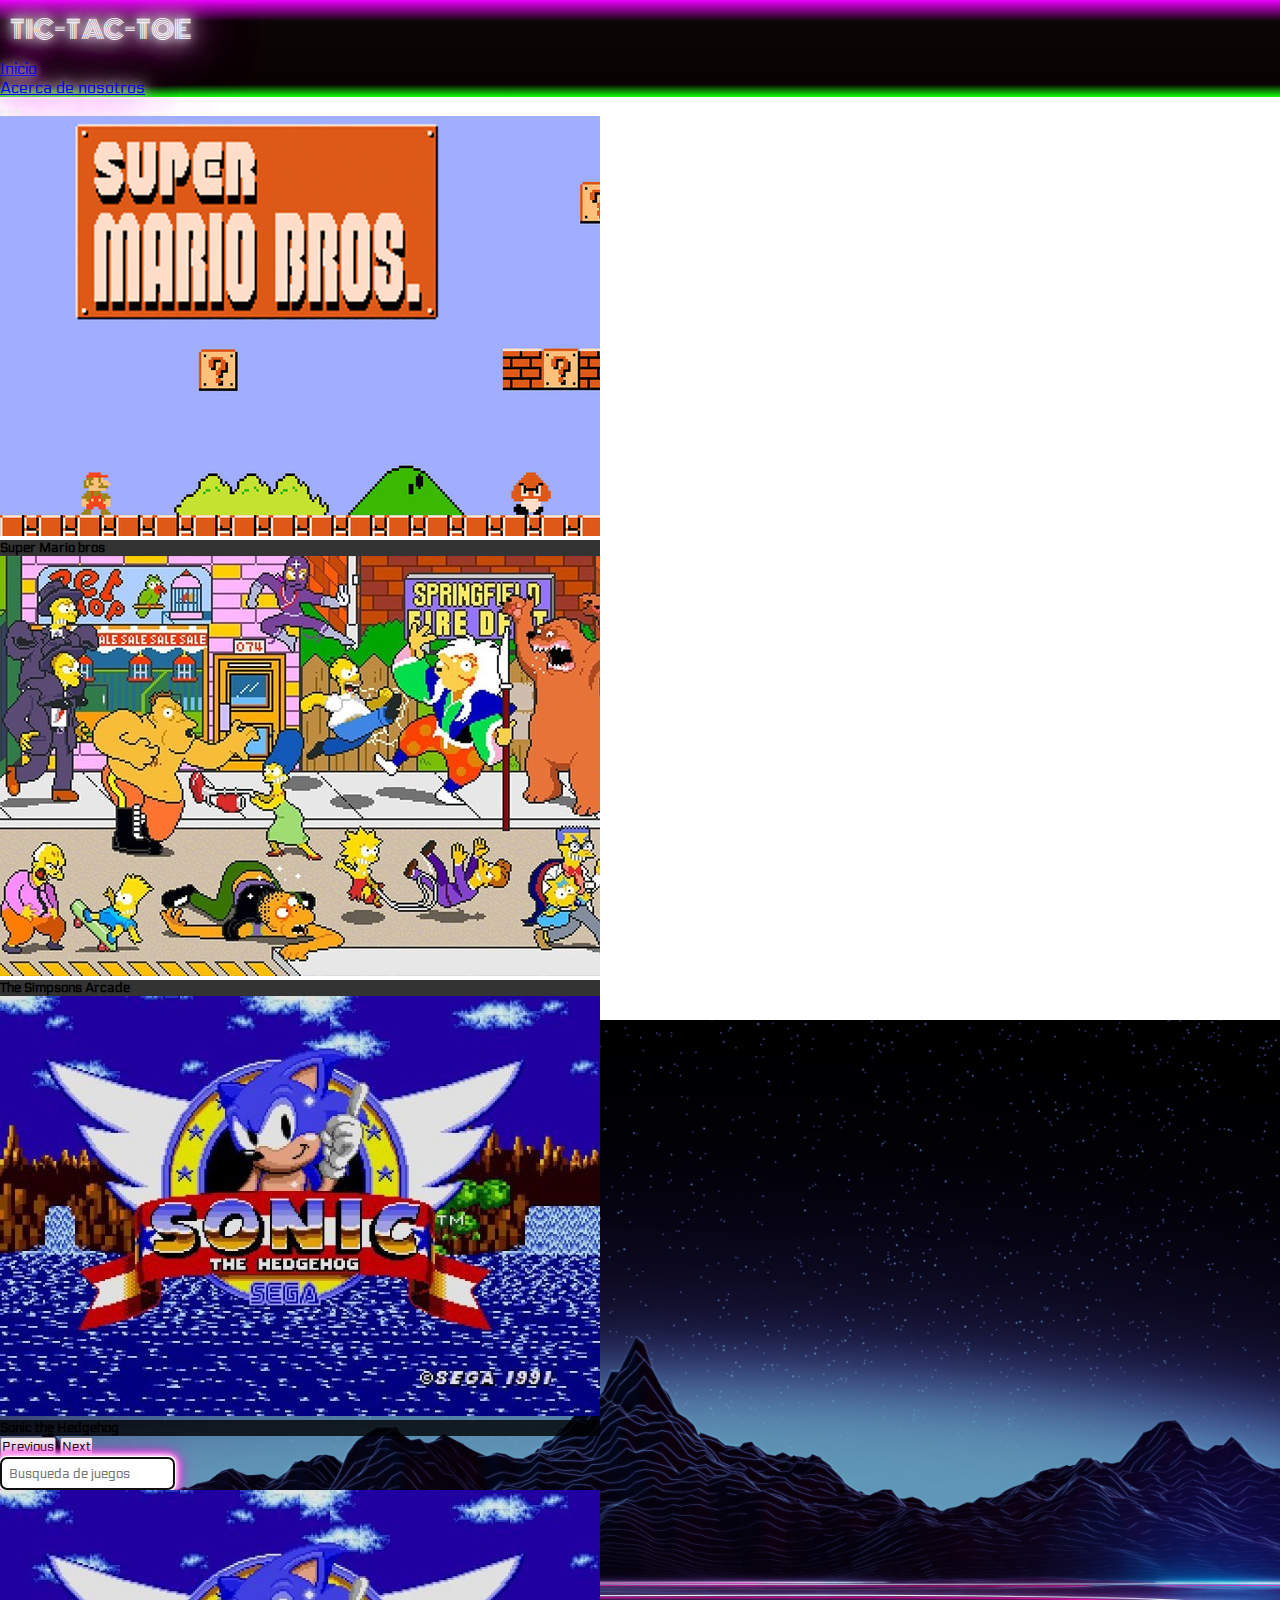
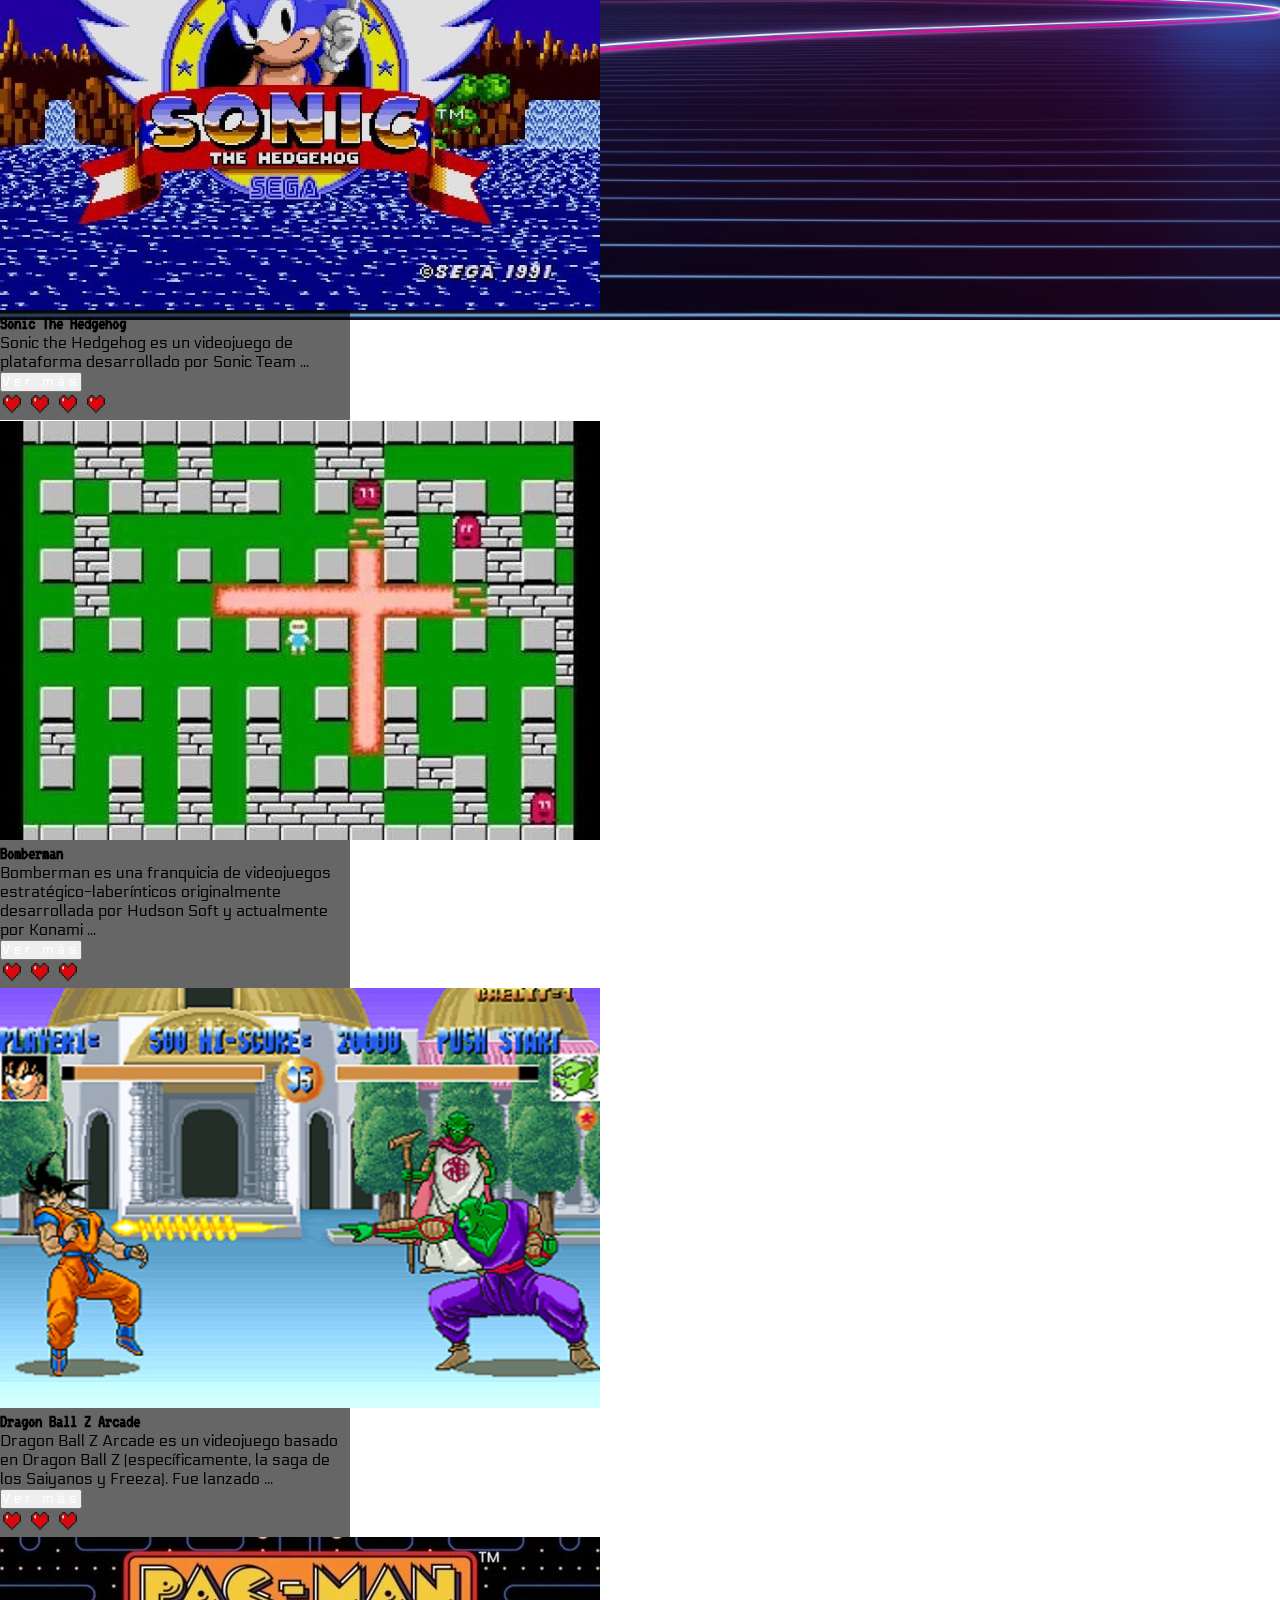
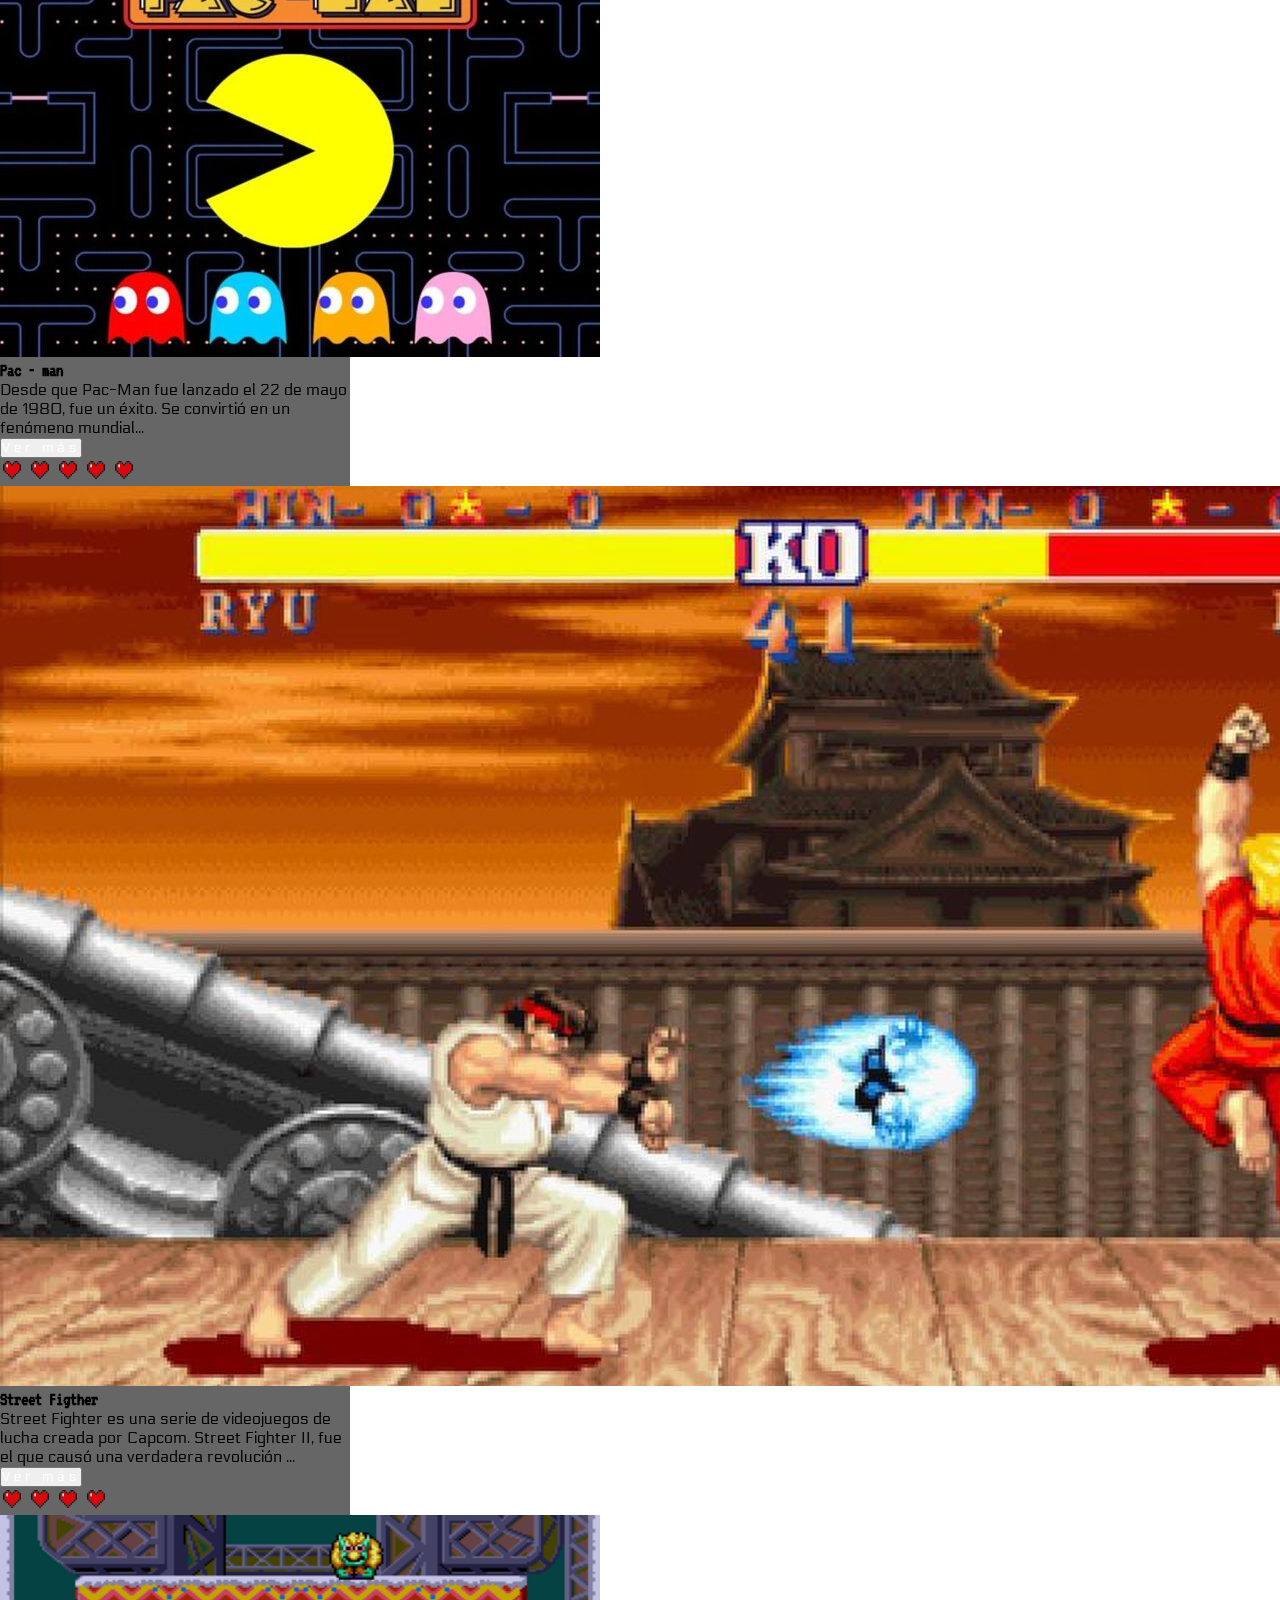
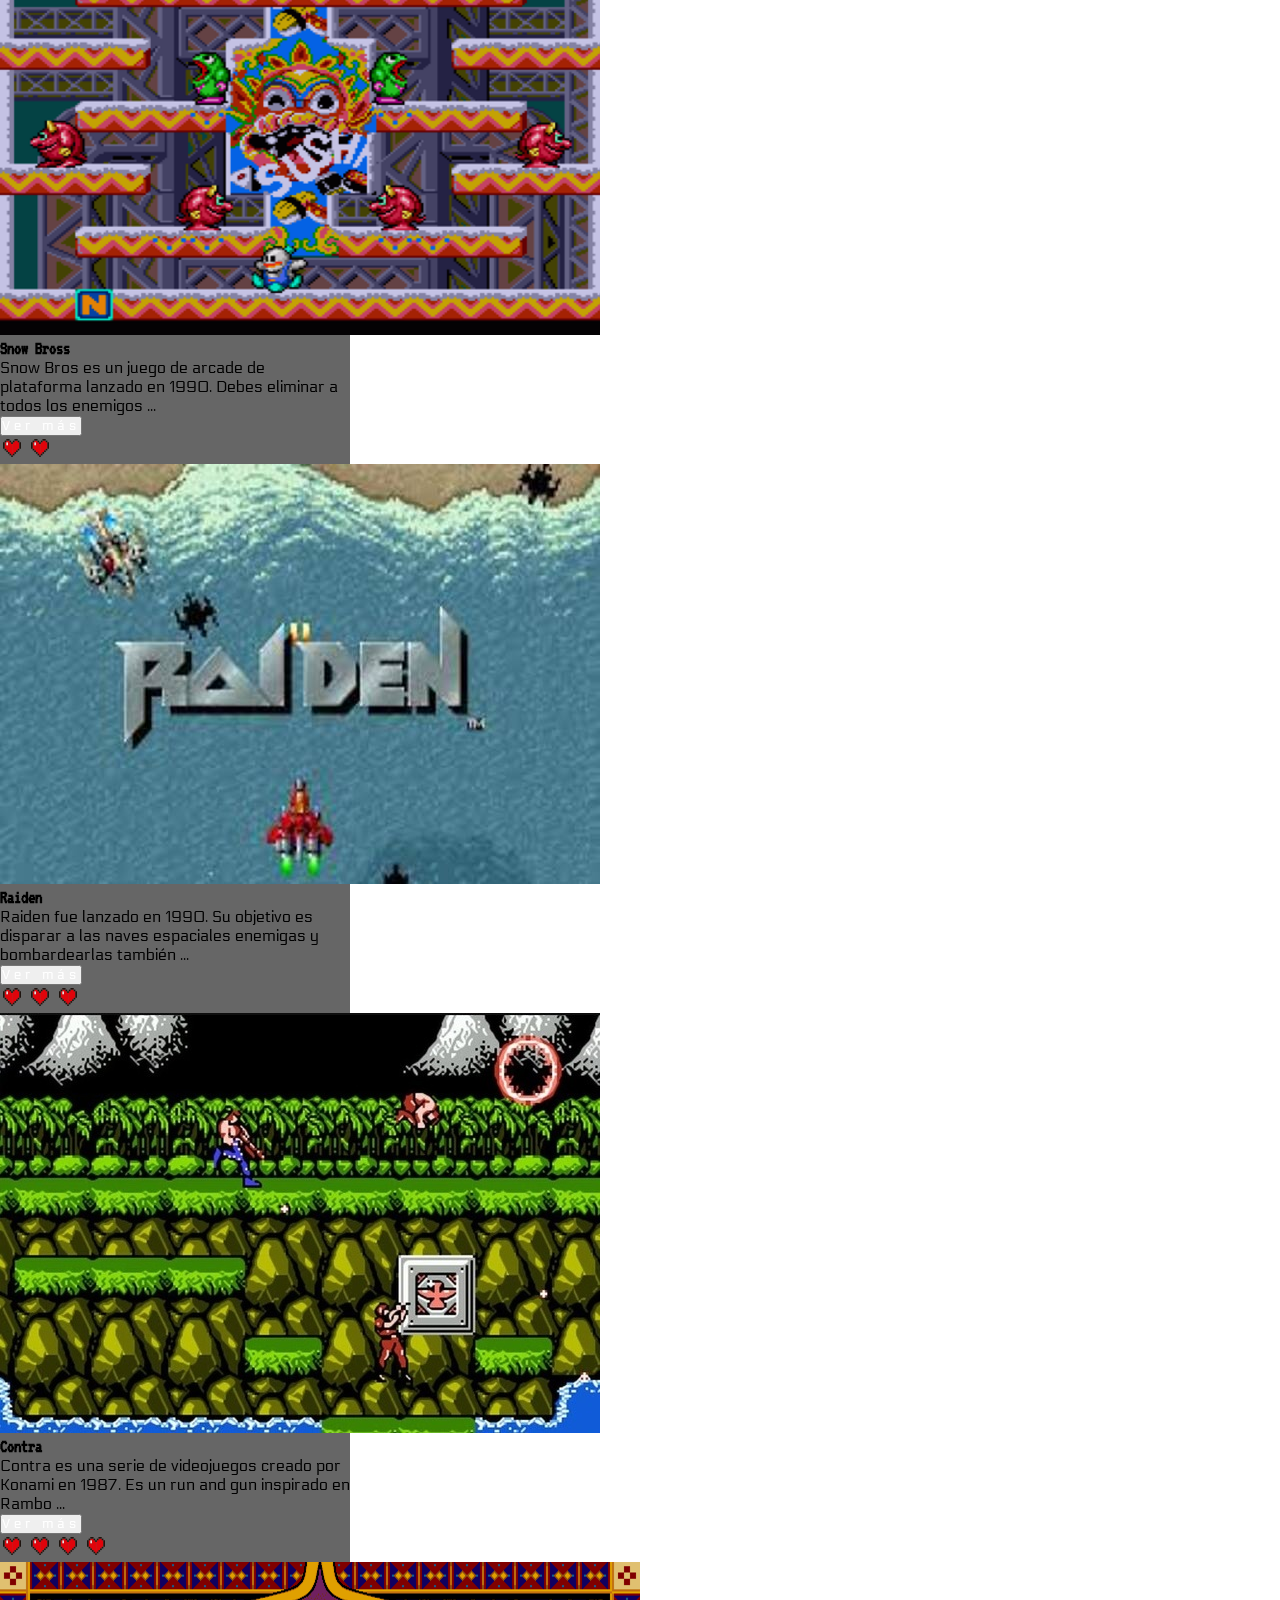
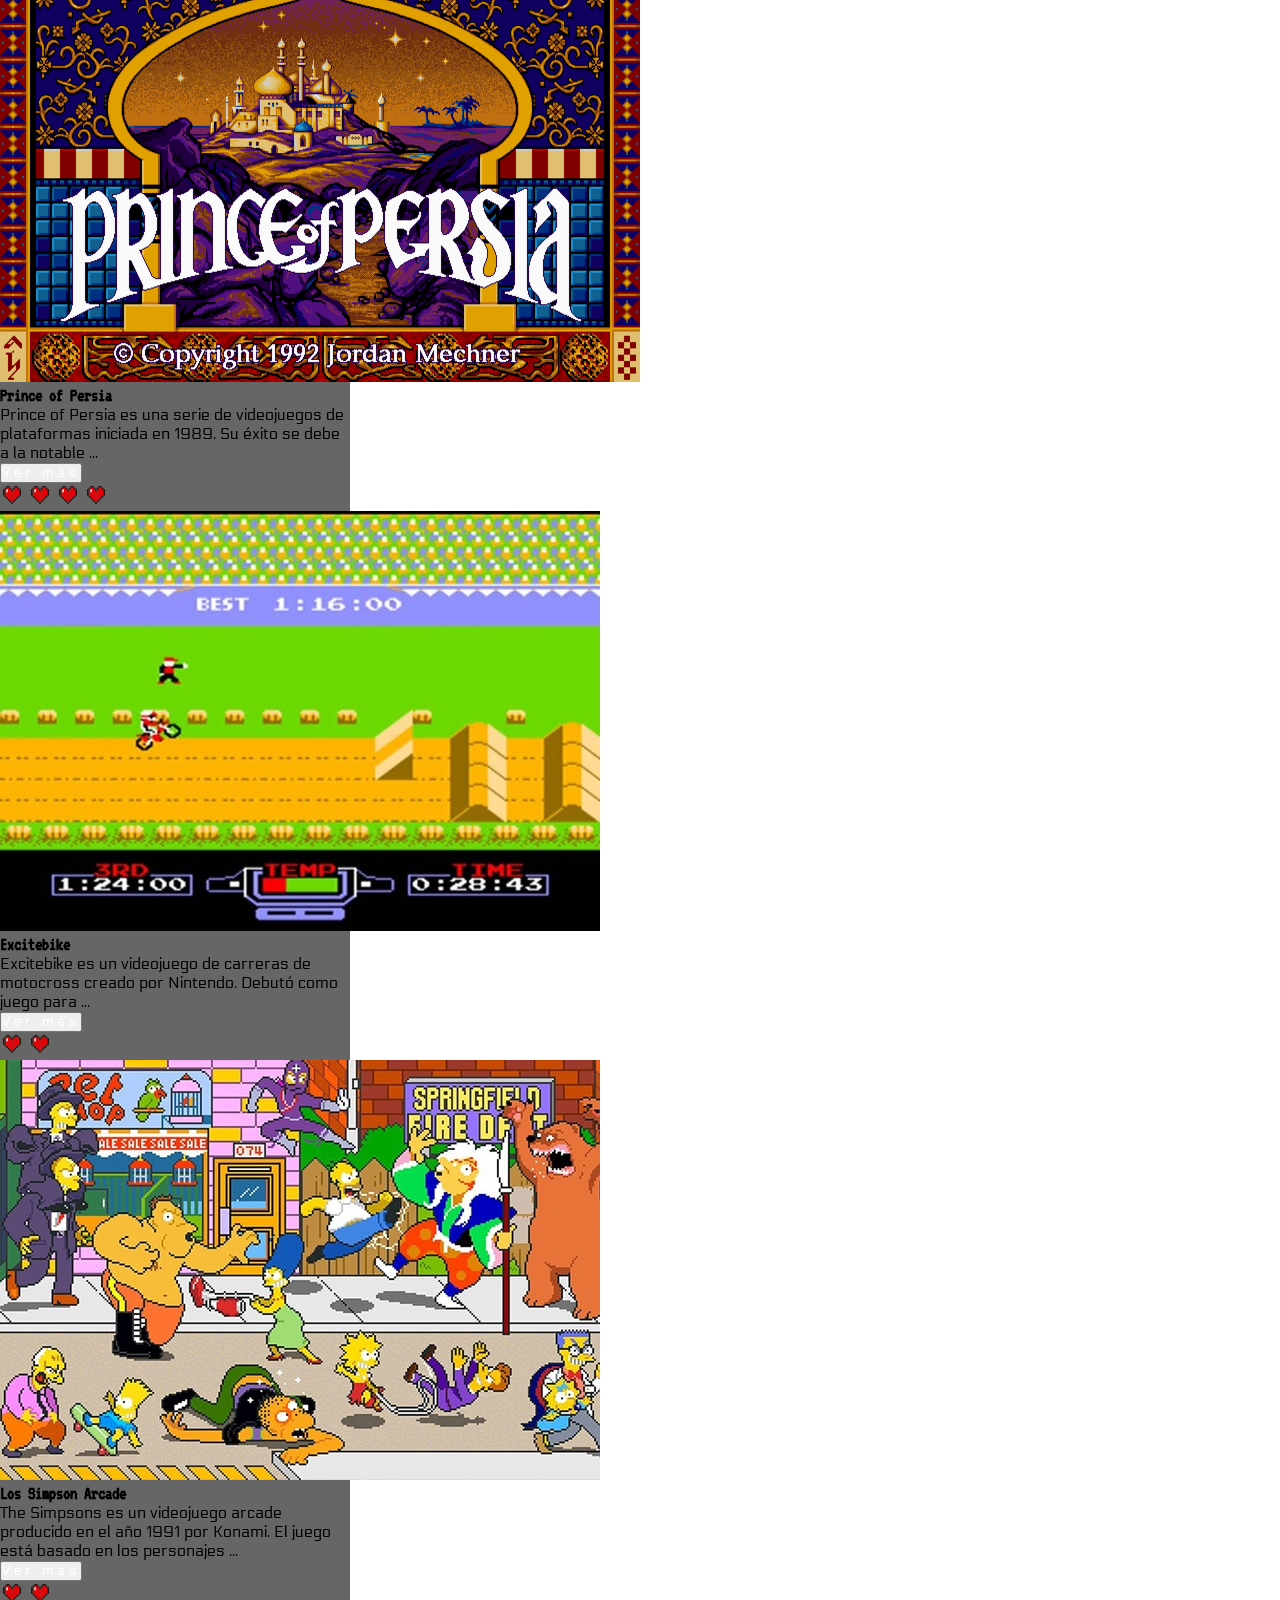
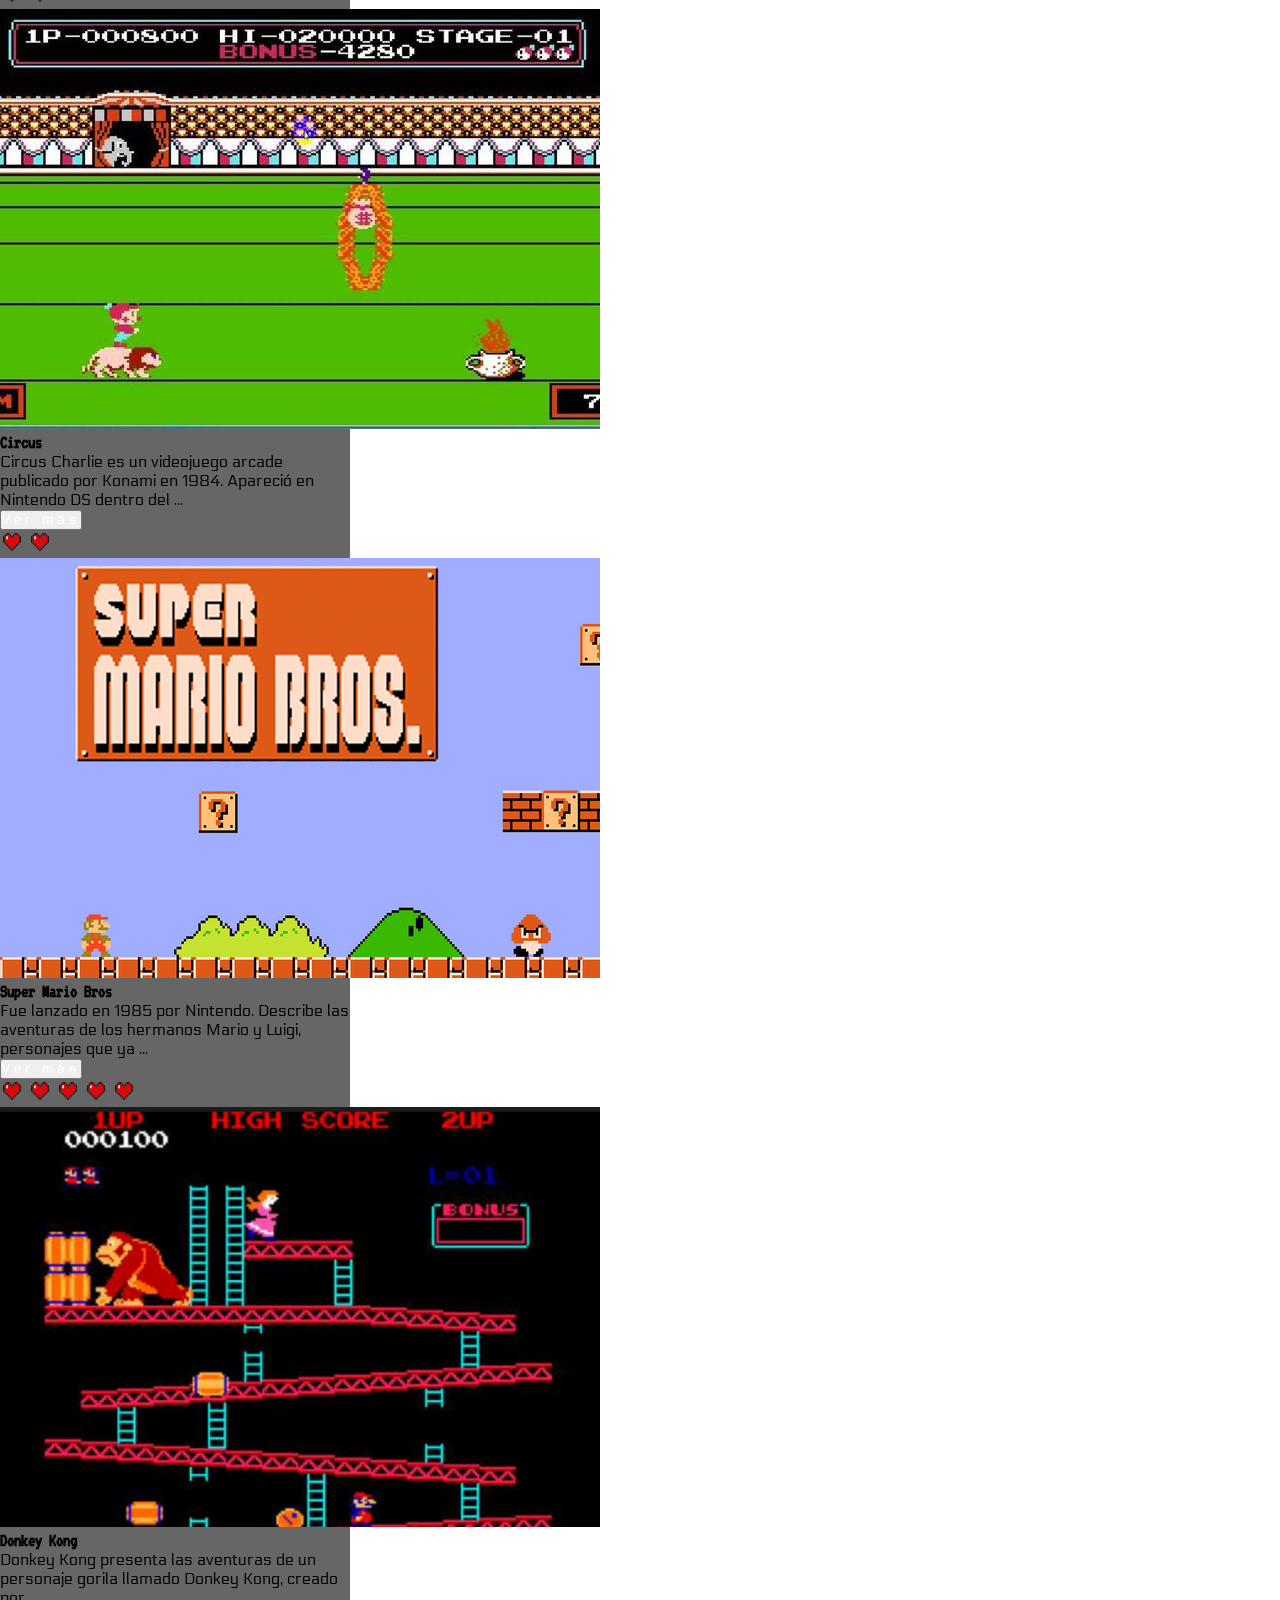
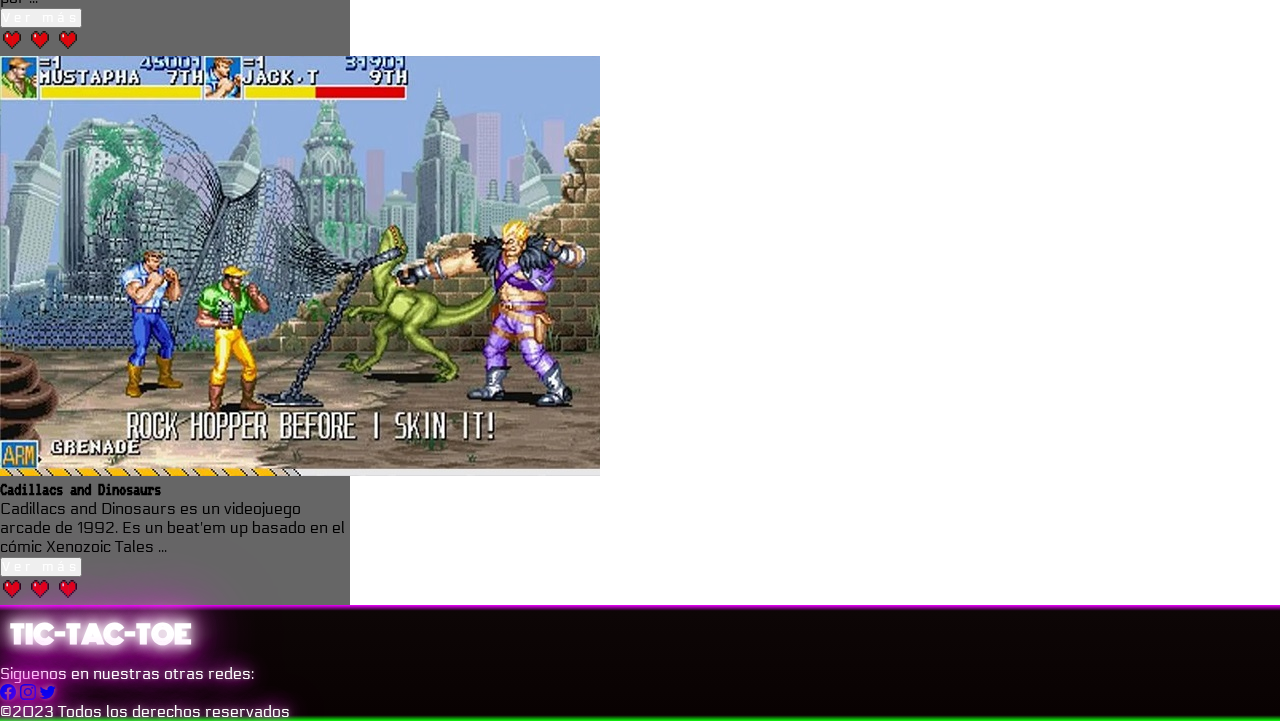
==== commit ac79d8dd: "Corregi el titulo de la card Prince of Persia y actualice el footer del index" ====
--- a/index.html
+++ b/index.html
@@ -26,7 +26,7 @@
   <header>
     <nav class="navbar navbar-expand-lg bg-body-tertiary">
       <div class="container-fluid">
-        <a class="logoNabvar px-3" href="#">
+        <a class="logoNabvar px-3" href="./index.html">
           TIC-TAC-TOE
         </a>
         <button class="btn-burguer" id="btnBurguer" type="button" data-bs-toggle="collapse"
@@ -37,10 +37,10 @@
         <div class="collapse navbar-collapse m-4 m-lg-0" id="navbarTogglerDemo02">
           <ul class="navbar-nav text-light ms-auto">
             <li class="nav-item">
-              <a class="nav-link active text-light" aria-current="page" href="#">Inicio</a>
+              <a class="nav-link active text-light" aria-current="page" href="./index.html">Inicio</a>
             </li>
             <li class="nav-item">
-              <a class="nav-link active text-light" aria-current="page" href="#">Acerca de nosotros</a>
+              <a class="nav-link active text-light" aria-current="page" href="./pages/acerca.html">Acerca de nosotros</a>
             </li>
           </ul>
         </div>
@@ -339,7 +339,7 @@
       <div class="card tarjetaDeJuego text-light mx-auto my-3">
         <img src="img/prince-of-persia-1.png" class="card-img-top" alt="portada de prince of persia">
         <div class="card-body py-0 my-3">
-          <h3 class="card-title">Pince of Persia</h3>
+          <h3 class="card-title">Prince of Persia</h3>
           <p class="card-text">
             Prince of Persia es una serie de videojuegos de plataformas iniciada en 1989. Su éxito se debe a la notable ...
           </p>
@@ -544,20 +544,36 @@
       </div>
     </section>
   </main>
-  <footer class="bg-black text-white text-center container-fluid py-4">
+  <footer class="bg-black text-white text-center container-fluid">
     <div class="row">
-      <ul>
-        <div class="box">
-          <h2 class="logo display-1">TicTacToe</h2>
-        </div>
-        <h3>Siguenos en nuestras otras redes</h3>
-        <li class="redes-iconos">
-          <a href="pages/error404.html"><i class="bi bi-facebook text-secondary fs-1 redes-iconos px-3"></i></a>
-          <a href="pages/error404.html"><i class="bi bi-instagram text-secondary fs-1 redes-iconos px-3"></i></a>
-          <a href="pages/error404.html"><i class="bi bi-twitter text-secondary fs-1 redes-iconos px-3"></i></a>
+      <div class="box">
+        <h2 class="logoFooter mt-2">TIC-TAC-TOE</h2>
+      </div>
+      <div
+        class="d-flex justify-content-center text-center align-items-center"
+      >
+        <p class="h4">Siguenos en nuestras otras redes:</p>
+        <li class="redes-iconos d-flex justify-content-around">
+          <a href="../pages/error404.html"
+            ><i
+              class="bi bi-facebook text-white fs-1 px-xl-3 px-1 redes-iconos"
+            ></i
+          ></a>
+          <a href="../pages/error404.html"
+            ><i
+              class="bi bi-instagram text-white fs-1 px-xl-3 px-1 redes-iconos"
+            ></i
+          ></a>
+          <a href="../pages/error404.html"
+            ><i
+              class="bi bi-twitter text-white fs-1 px-xl-3 px-1 redes-iconos"
+            ></i
+          ></a>
         </li>
-        <li>&copy;2023 Todos los derechos reservados</li>
-      </ul>
+      </div>
+      <li>
+        <p>&copy;2023 Todos los derechos reservados</p>
+      </li>
     </div>
   </footer>
   <script src="https://cdn.jsdelivr.net/npm/bootstrap@5.3.0-alpha3/dist/js/bootstrap.bundle.min.js"
--- a/css/style.css
+++ b/css/style.css
@@ -3,30 +3,31 @@
 @import url('https://fonts.googleapis.com/css2?family=VT323&display=swap');
 
 * {
-  margin: 0;
-  padding: 0;
-  box-sizing: border-box;
+    margin: 0;
+    padding: 0;
+    box-sizing: border-box;
     font-family: "Electrolize", sans-serif;
+    list-style: none;
 }
 #body-articulo {
-  overflow-x: hidden;
-  background: url("../images/pagina-principal/example.jpg") no-repeat
+    overflow-x: hidden;
+    background: url("../images/pagina-principal/example.jpg") no-repeat
     center / cover;
-  z-index: 1;
-  position: relative;
+    z-index: 1;
+    position: relative;
 }
 
 #body-articulo::before {
-  background: url("../images/pagina-principal/example.jpg") no-repeat
+    background: url("../images/pagina-principal/example.jpg") no-repeat
     center / cover;
-  position: absolute;
-  top: 0;
-  right: 0;
-  bottom: 0;
-  left: 0;
-  z-index: -1;
-  filter: blur(10px);
-  content: "";
+    position: absolute;
+    top: 0;
+    right: 0;
+    bottom: 0;
+    left: 0;
+    z-index: -1;
+    filter: blur(10px);
+    content: "";
 }
 
 nav, footer{
@@ -265,8 +266,9 @@
 .logo {
     font-family: "Monoton", cursive;
 }
+}
 
 .redes-iconos > a:hover {
-  color: #ff00de;
-  text-shadow: 0 10px 15px #ff8df07c,0 -10px 15px #85ff8f7c;
+    color: #ff00de;
+    text-shadow: 0 10px 15px #ff8df07c,0 -10px 15px #85ff8f7c;
 }--- a/css/style.css
+++ b/css/style.css
@@ -3,30 +3,31 @@
 @import url('https://fonts.googleapis.com/css2?family=VT323&display=swap');
 
 * {
-  margin: 0;
-  padding: 0;
-  box-sizing: border-box;
+    margin: 0;
+    padding: 0;
+    box-sizing: border-box;
     font-family: "Electrolize", sans-serif;
+    list-style: none;
 }
 #body-articulo {
-  overflow-x: hidden;
-  background: url("../images/pagina-principal/example.jpg") no-repeat
+    overflow-x: hidden;
+    background: url("../images/pagina-principal/example.jpg") no-repeat
     center / cover;
-  z-index: 1;
-  position: relative;
+    z-index: 1;
+    position: relative;
 }
 
 #body-articulo::before {
-  background: url("../images/pagina-principal/example.jpg") no-repeat
+    background: url("../images/pagina-principal/example.jpg") no-repeat
     center / cover;
-  position: absolute;
-  top: 0;
-  right: 0;
-  bottom: 0;
-  left: 0;
-  z-index: -1;
-  filter: blur(10px);
-  content: "";
+    position: absolute;
+    top: 0;
+    right: 0;
+    bottom: 0;
+    left: 0;
+    z-index: -1;
+    filter: blur(10px);
+    content: "";
 }
 
 nav, footer{
@@ -265,8 +266,9 @@
 .logo {
     font-family: "Monoton", cursive;
 }
+}
 
 .redes-iconos > a:hover {
-  color: #ff00de;
-  text-shadow: 0 10px 15px #ff8df07c,0 -10px 15px #85ff8f7c;
+    color: #ff00de;
+    text-shadow: 0 10px 15px #ff8df07c,0 -10px 15px #85ff8f7c;
 }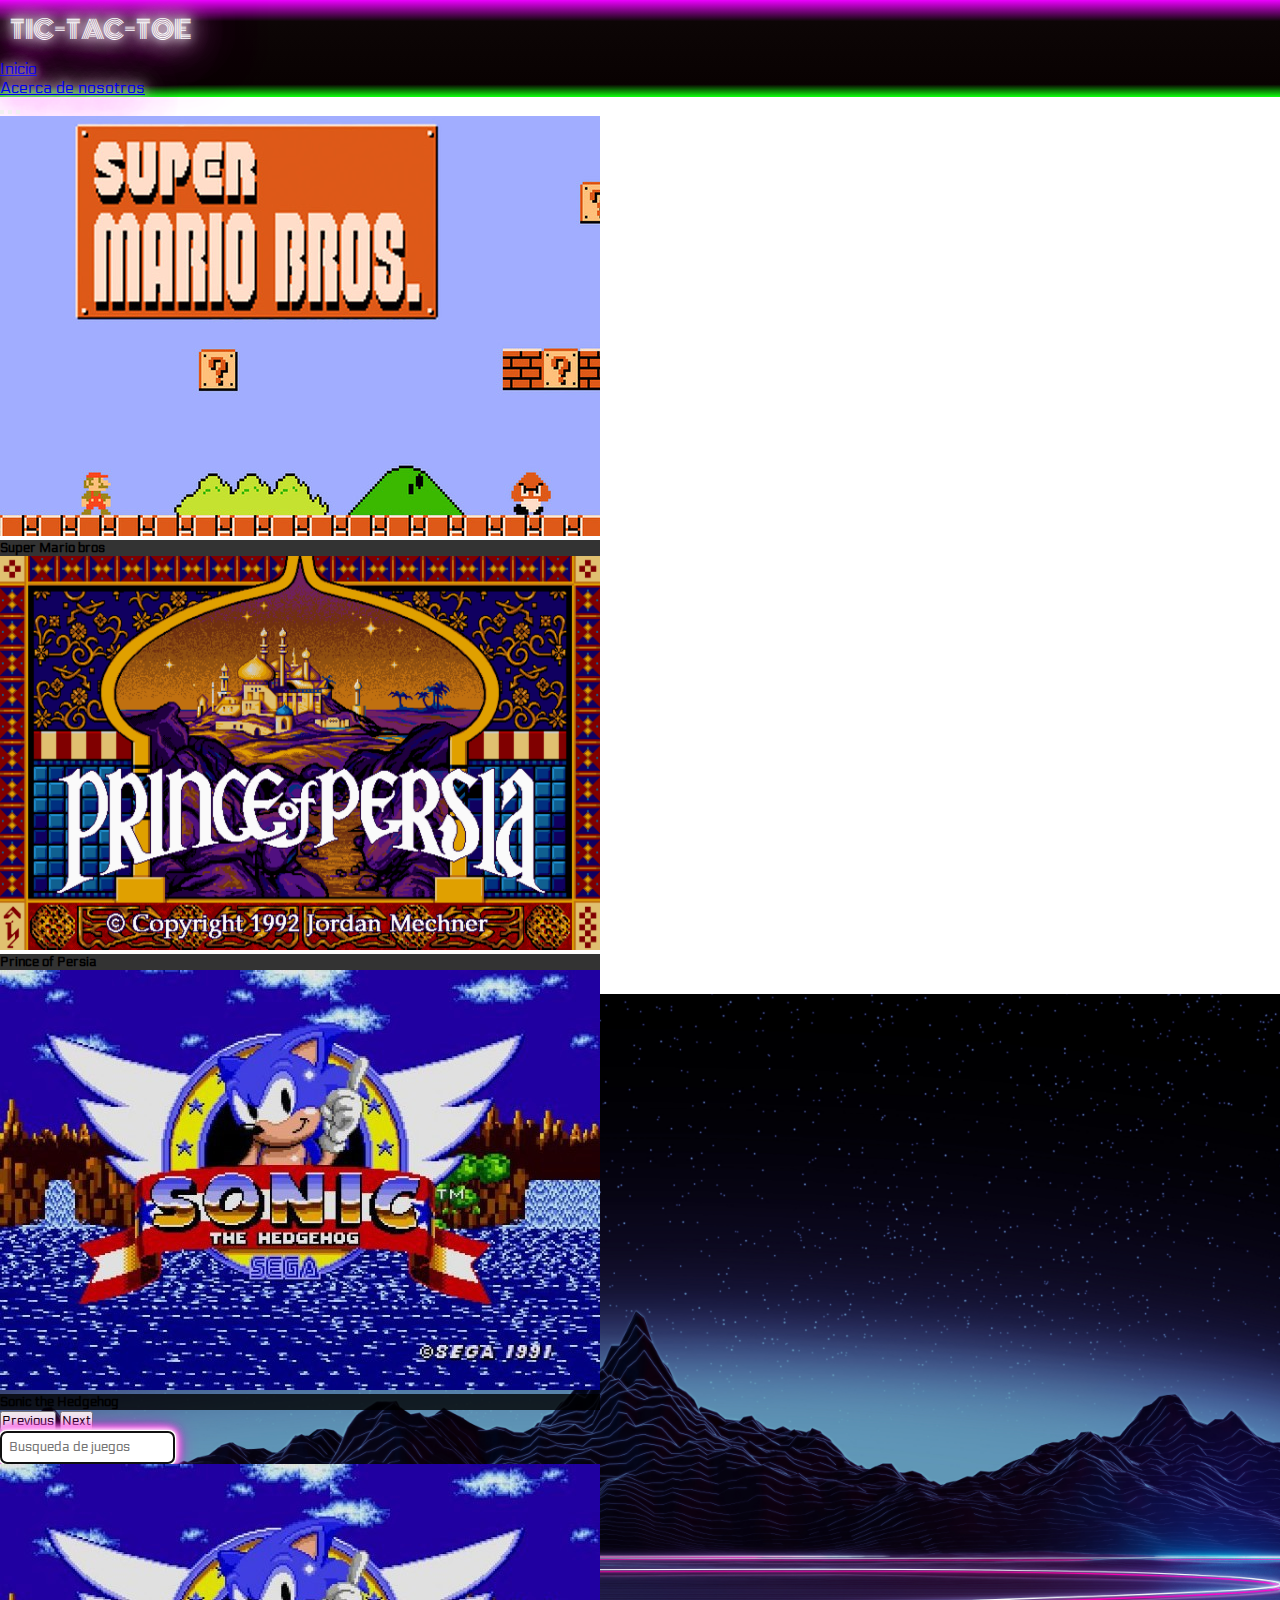
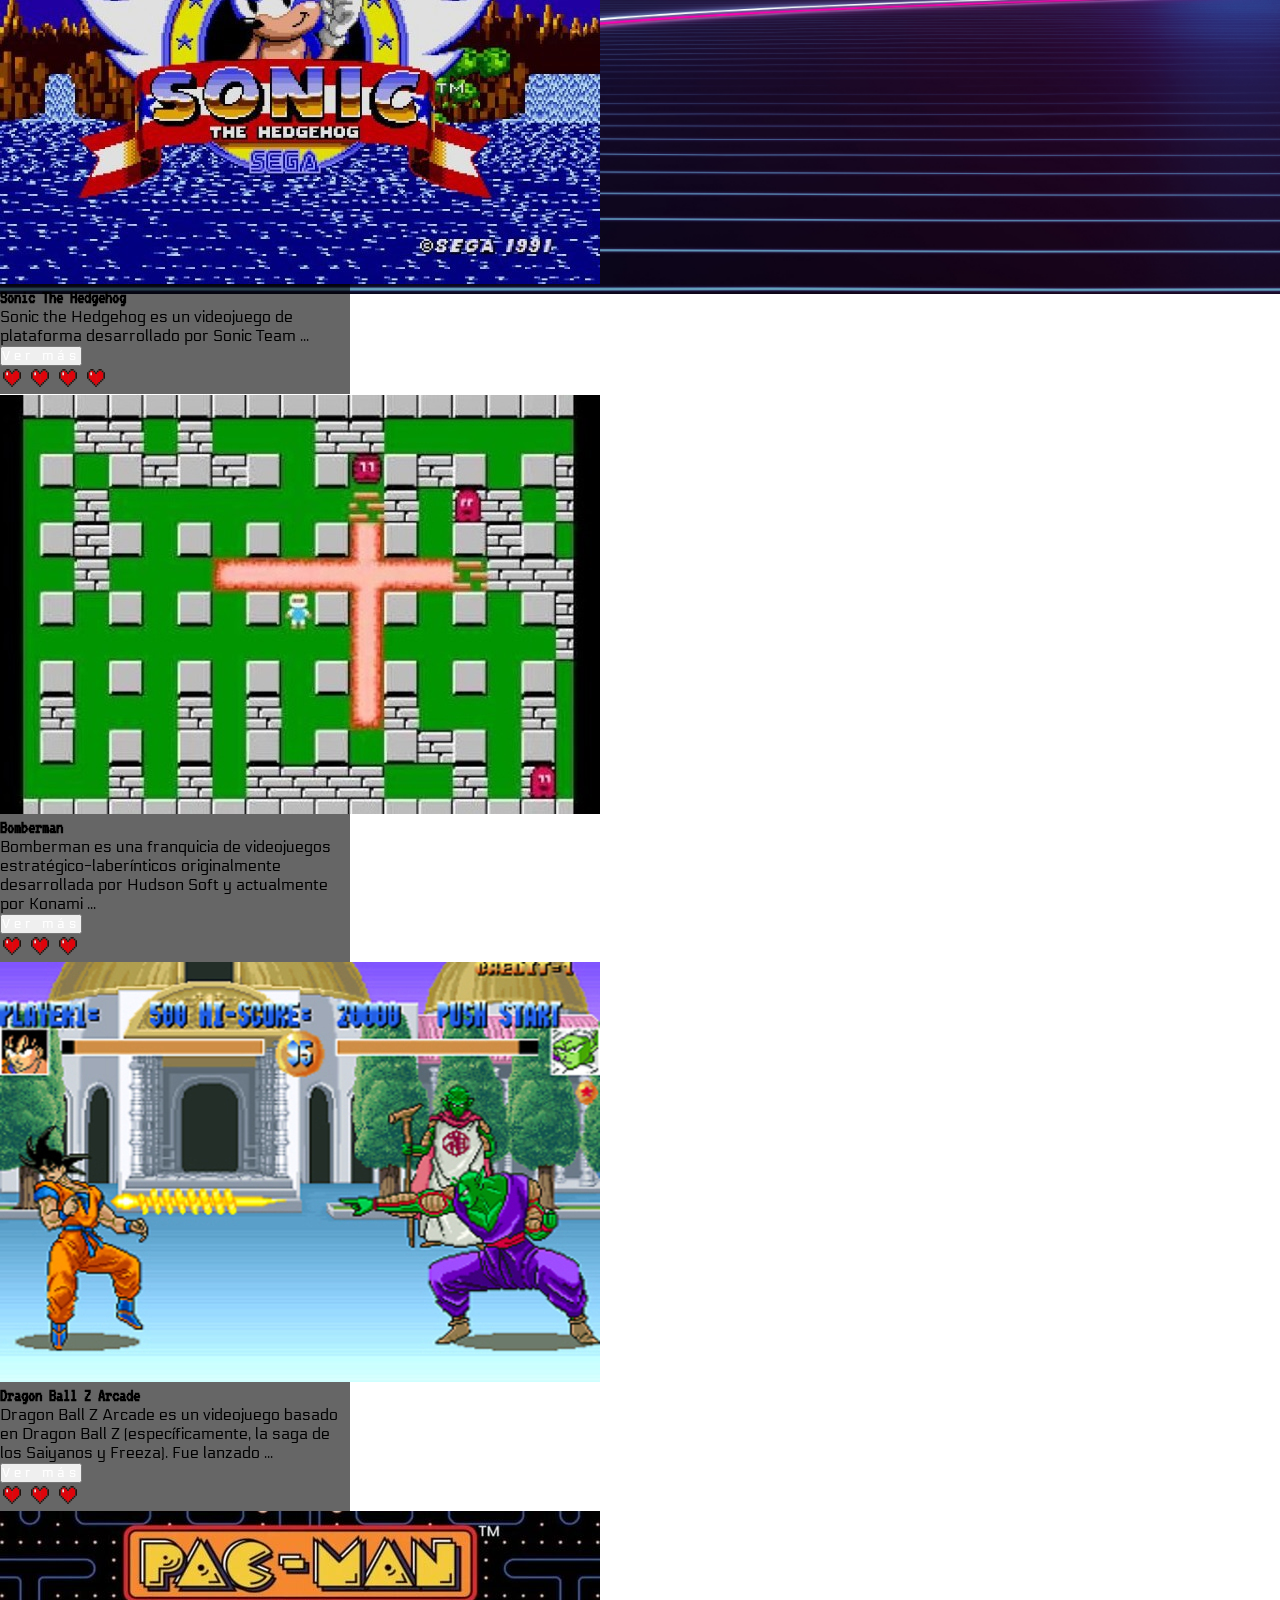
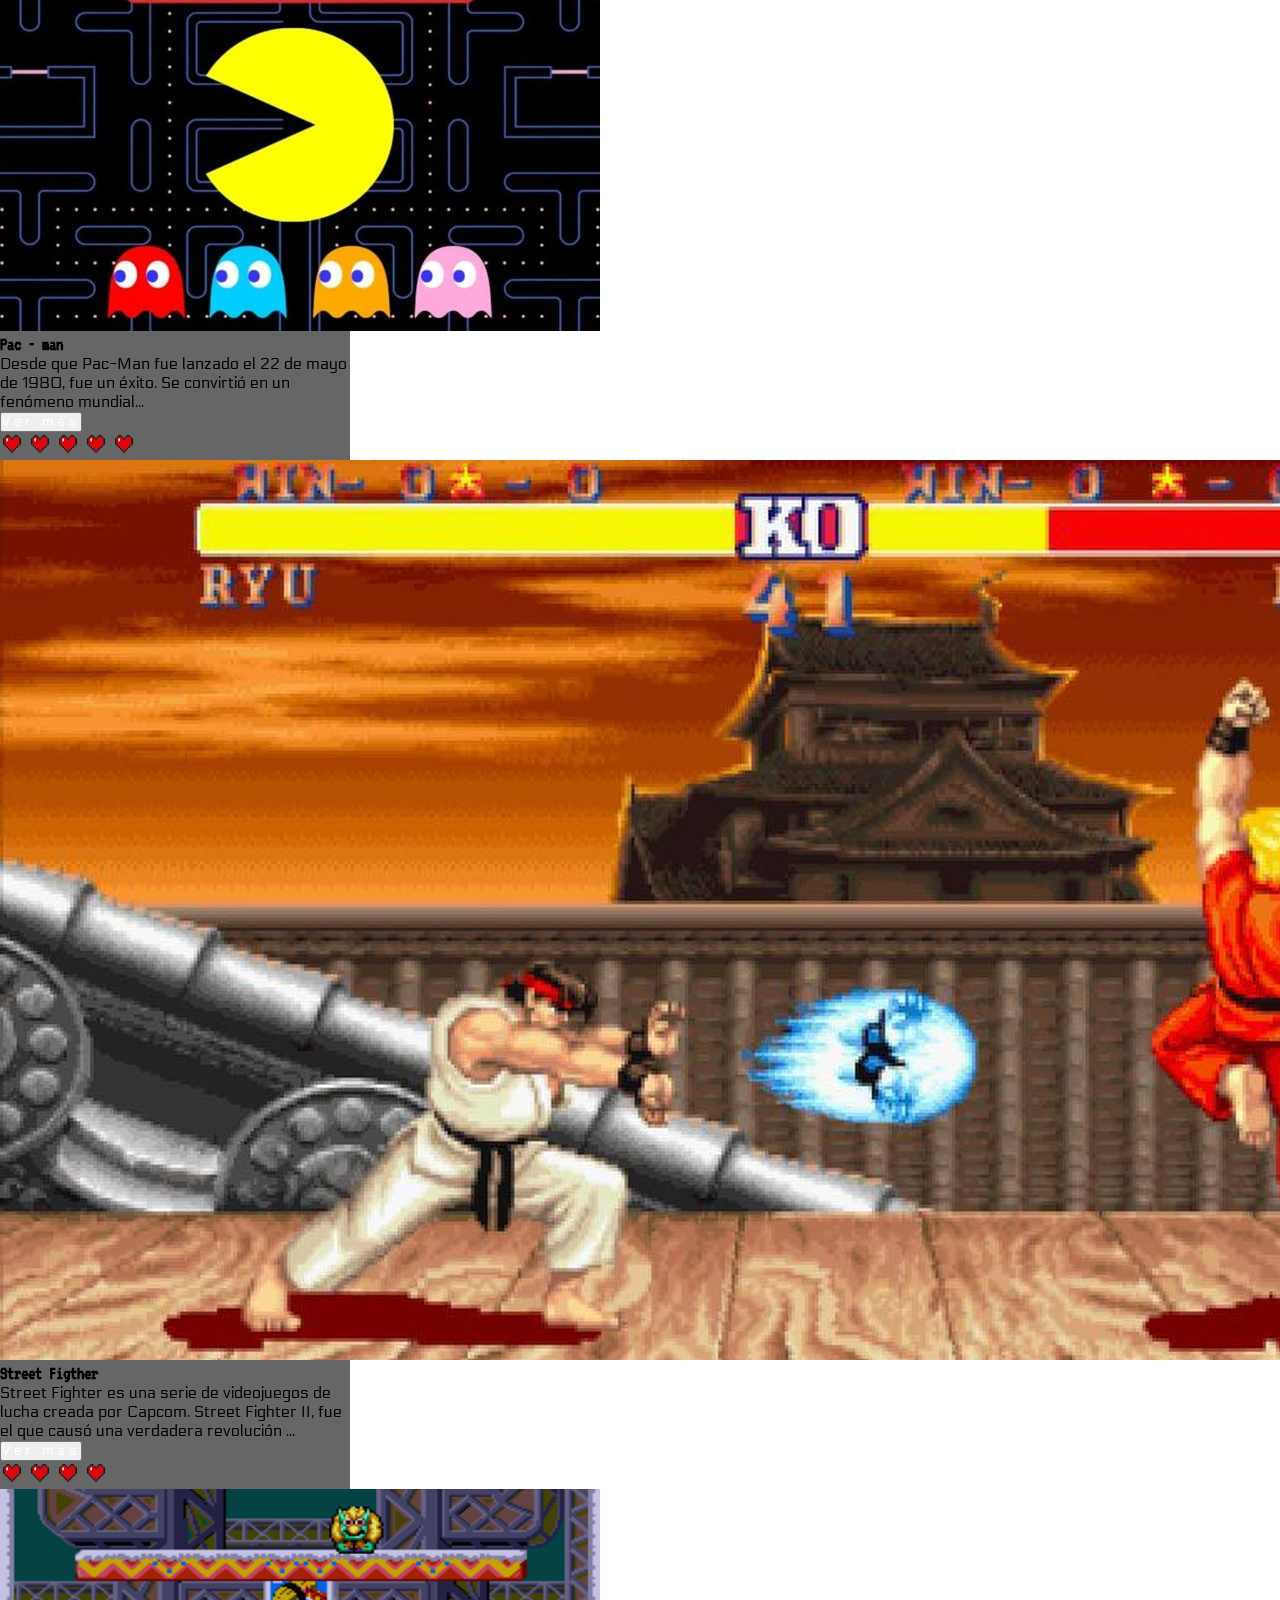
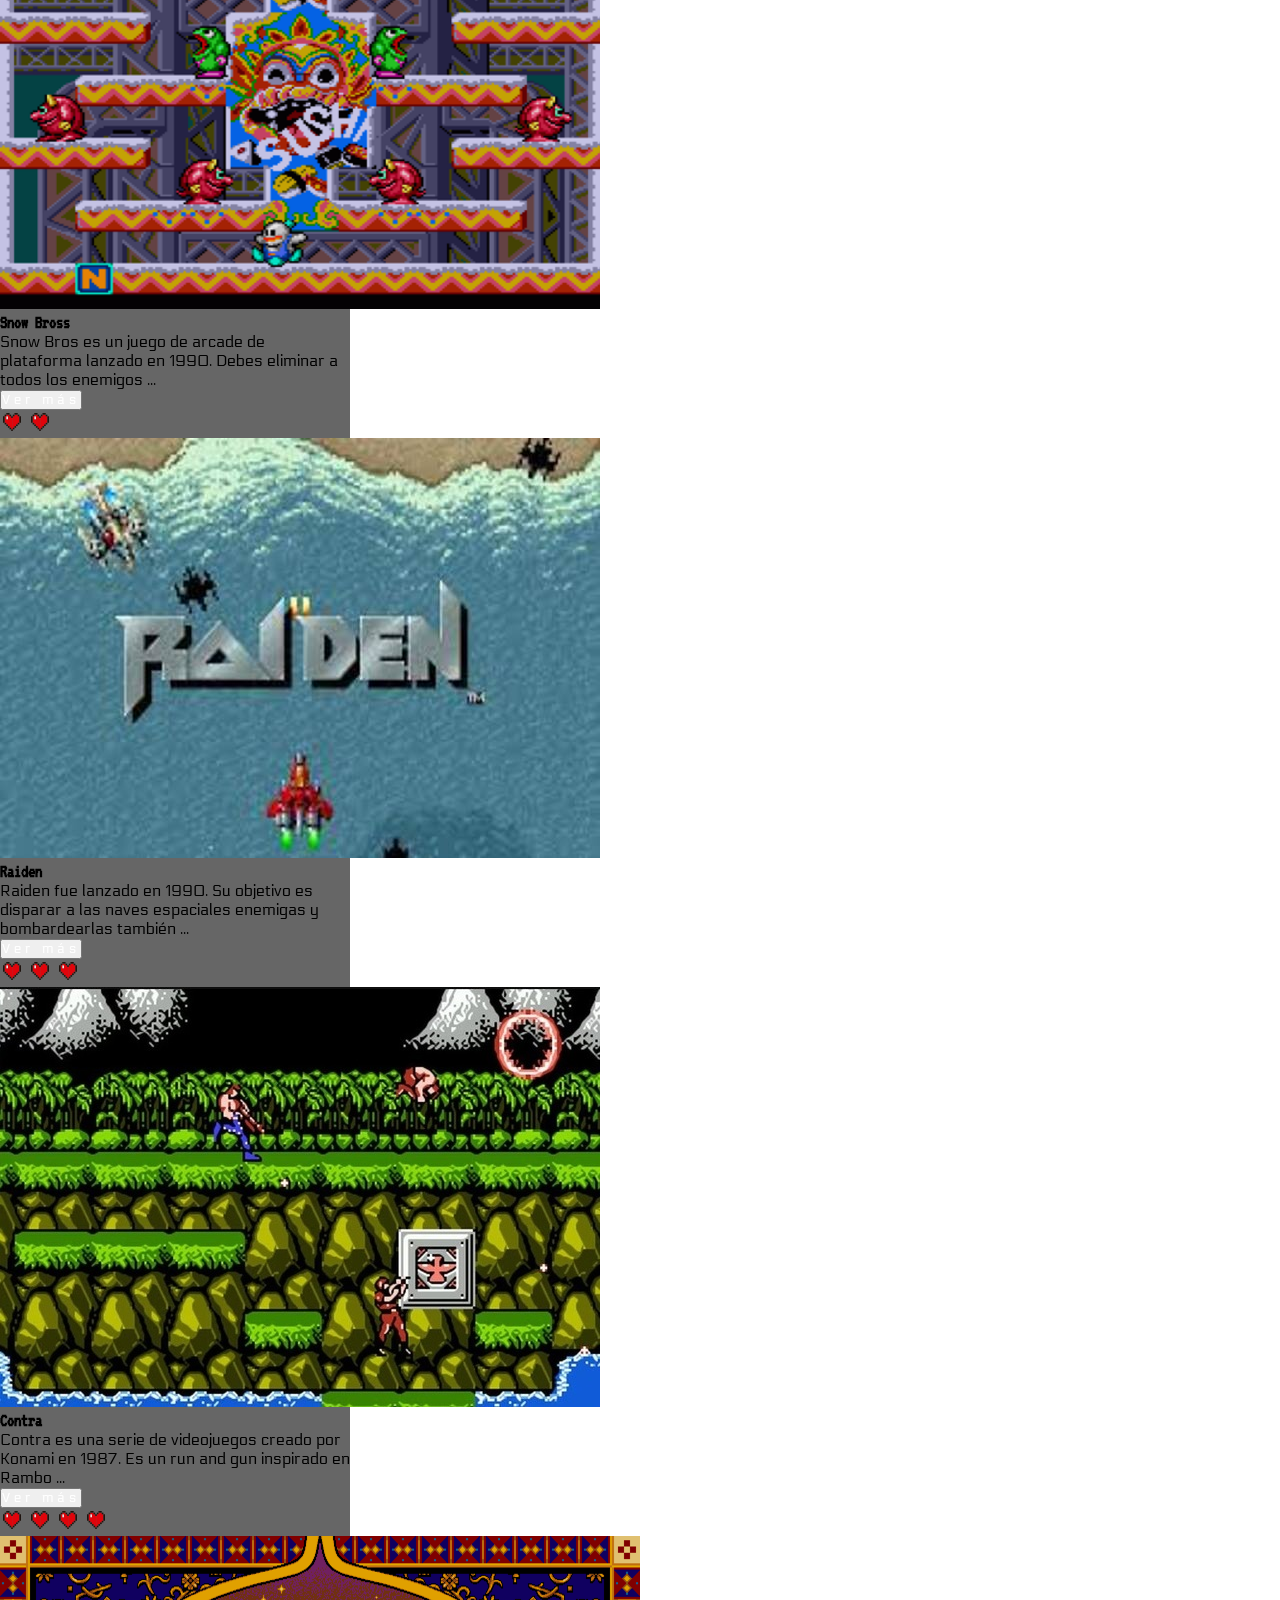
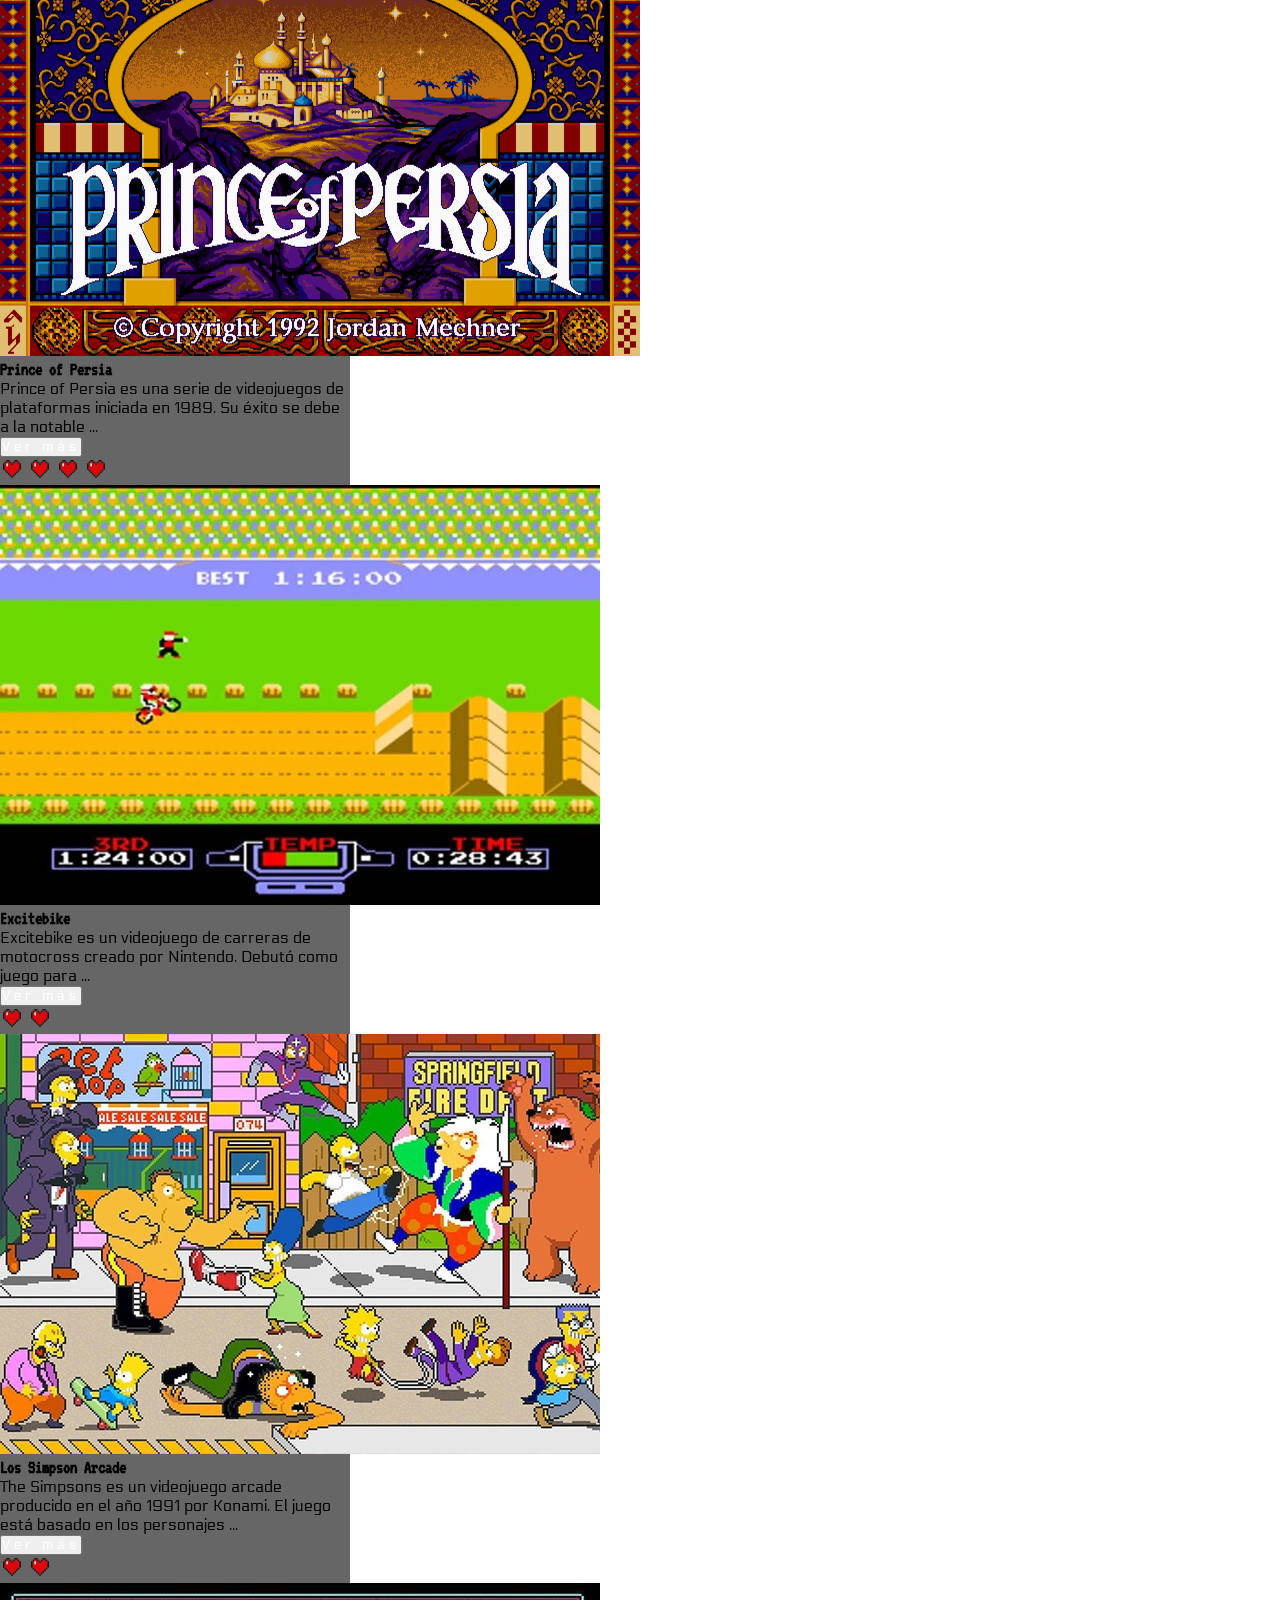
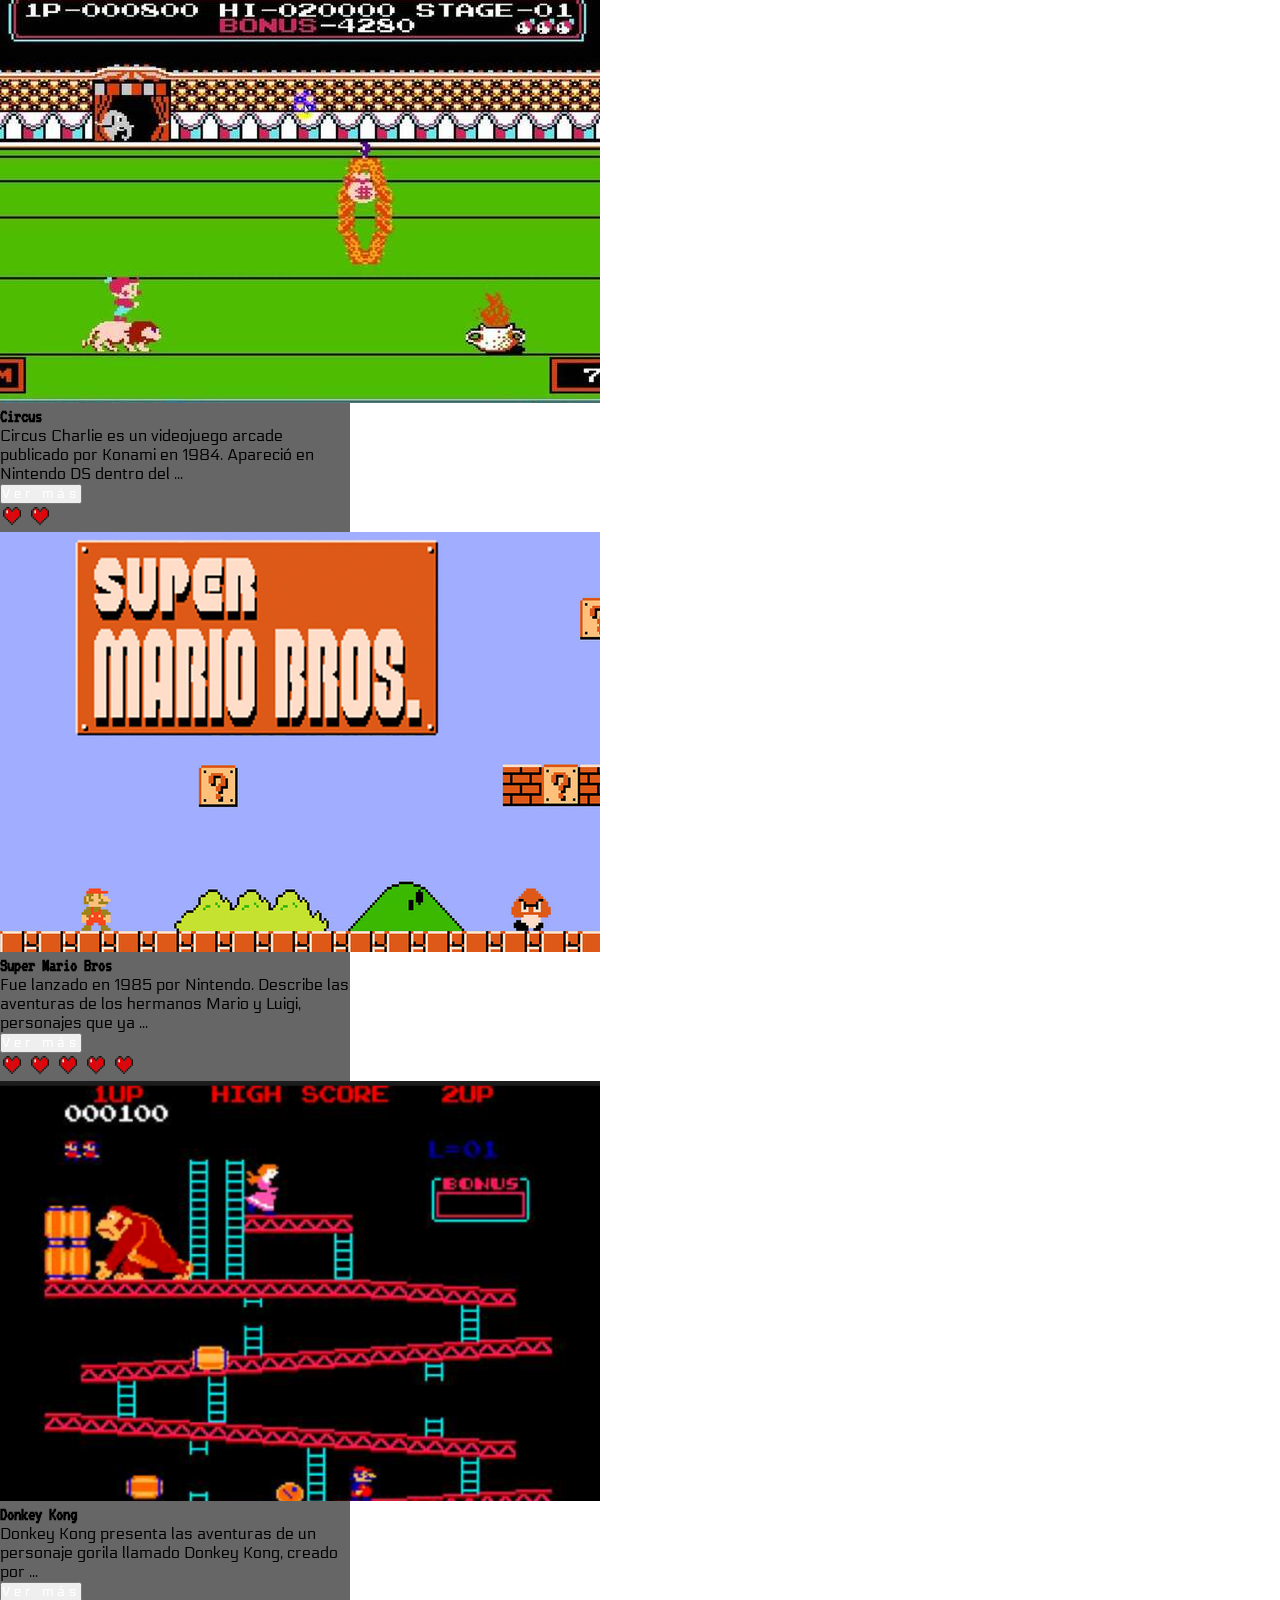
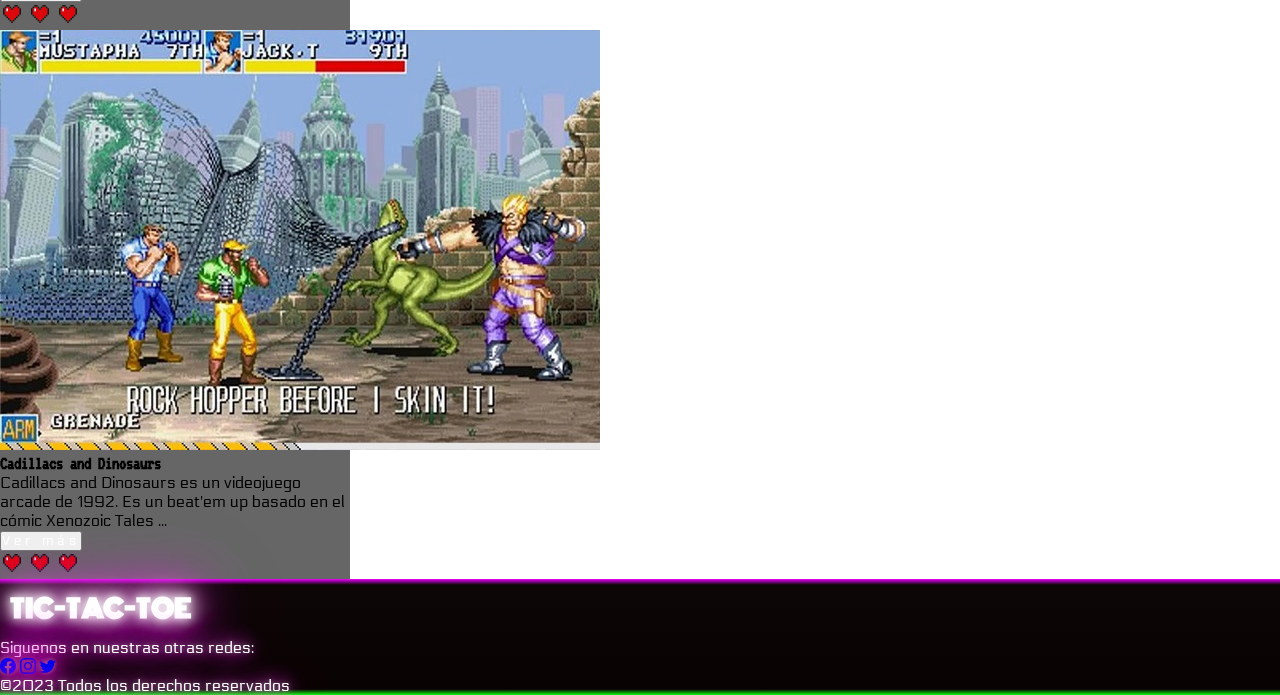
==== commit 2bf6f8f0: "Cambie la imagen de simpson por la de prince of persia en el carrousel y le puse el link a las pagin" ====
--- a/index.html
+++ b/index.html
@@ -63,22 +63,30 @@
           <div class="carousel-inner">
             <div class="carousel-item active">
               <div>
+                <a href="./pages/detalle-super-mario.html">
                 <img src="img/super-mario-bros.jpg" class="d-block rounded mx-auto w-100"
                   alt="portada Super Mario bros">
+                </a>
               </div>
               <div class="carousel-caption rounded rounded-top-0 pb-0 mx-auto">
                 <h5 class="pb-3">Super Mario bros</h5>
               </div>
             </div>
             <div class="carousel-item">
-              <img src="img/simpson.jpeg" class="d-block rounded mx-auto w-100" alt="portada juego simpsons">
+              <a href="./pages/detalle-prince-of-persia.html">
+                <img src="img/prince-of-persia-1.png" class="d-block rounded mx-auto w-100" alt="portada juego simpsons">
+              </a>
+              
               <div class="carousel-caption rounded rounded-top-0 pb-0 mx-auto">
-                <h5 class="pb-3">The Simpsons Arcade</h5>
+                <h5 class="pb-3">Prince of Persia</h5>
               </div>
             </div>
             <div class="carousel-item">
-              <img src="img/sonic-the-hedgehog.jpg" class="d-block rounded mx-auto w-100"
+              <a href="./pages/detalle-sonic.html">
+                <img src="img/sonic-the-hedgehog.jpg" class="d-block rounded mx-auto w-100"
                 alt="portada sonic the hedgehog">
+              </a>
+              
               <div class="carousel-caption rounded rounded-top-0 pb-0 mx-auto">
                 <h5 class="pb-3">Sonic the Hedgehog</h5>
               </div>
@@ -112,7 +120,7 @@
         <div class="card-footer pb-3">
           <div class="row d-flex">
             <div class="col-8">
-              <a href="./pages/error404.html" class="card-link link-light">
+              <a href="./pages/detalle-sonic.html" class="card-link link-light">
                 <button class="btn btn-neon">
                   <span id="span1"></span>
                   <span id="span2"></span>
@@ -347,7 +355,7 @@
         <div class="card-footer pb-3">
           <div class="row d-flex">
             <div class="col-8">
-              <a href="./pages/error404.html" class="card-link link-light">
+              <a href="./pages/detalle-prince-of-persia.html" class="card-link link-light">
                 <button class="btn btn-neon">
                   <span id="span1"></span>
                   <span id="span2"></span>
@@ -459,7 +467,7 @@
         <div class="card-footer pb-3">
           <div class="row d-flex">
             <div class="col-8">
-              <a href="./pages/error404.html" class="card-link link-light">
+              <a href="./pages/detalle-super-mario.html" class="card-link link-light">
                 <button class="btn btn-neon">
                   <span id="span1"></span>
                   <span id="span2"></span>
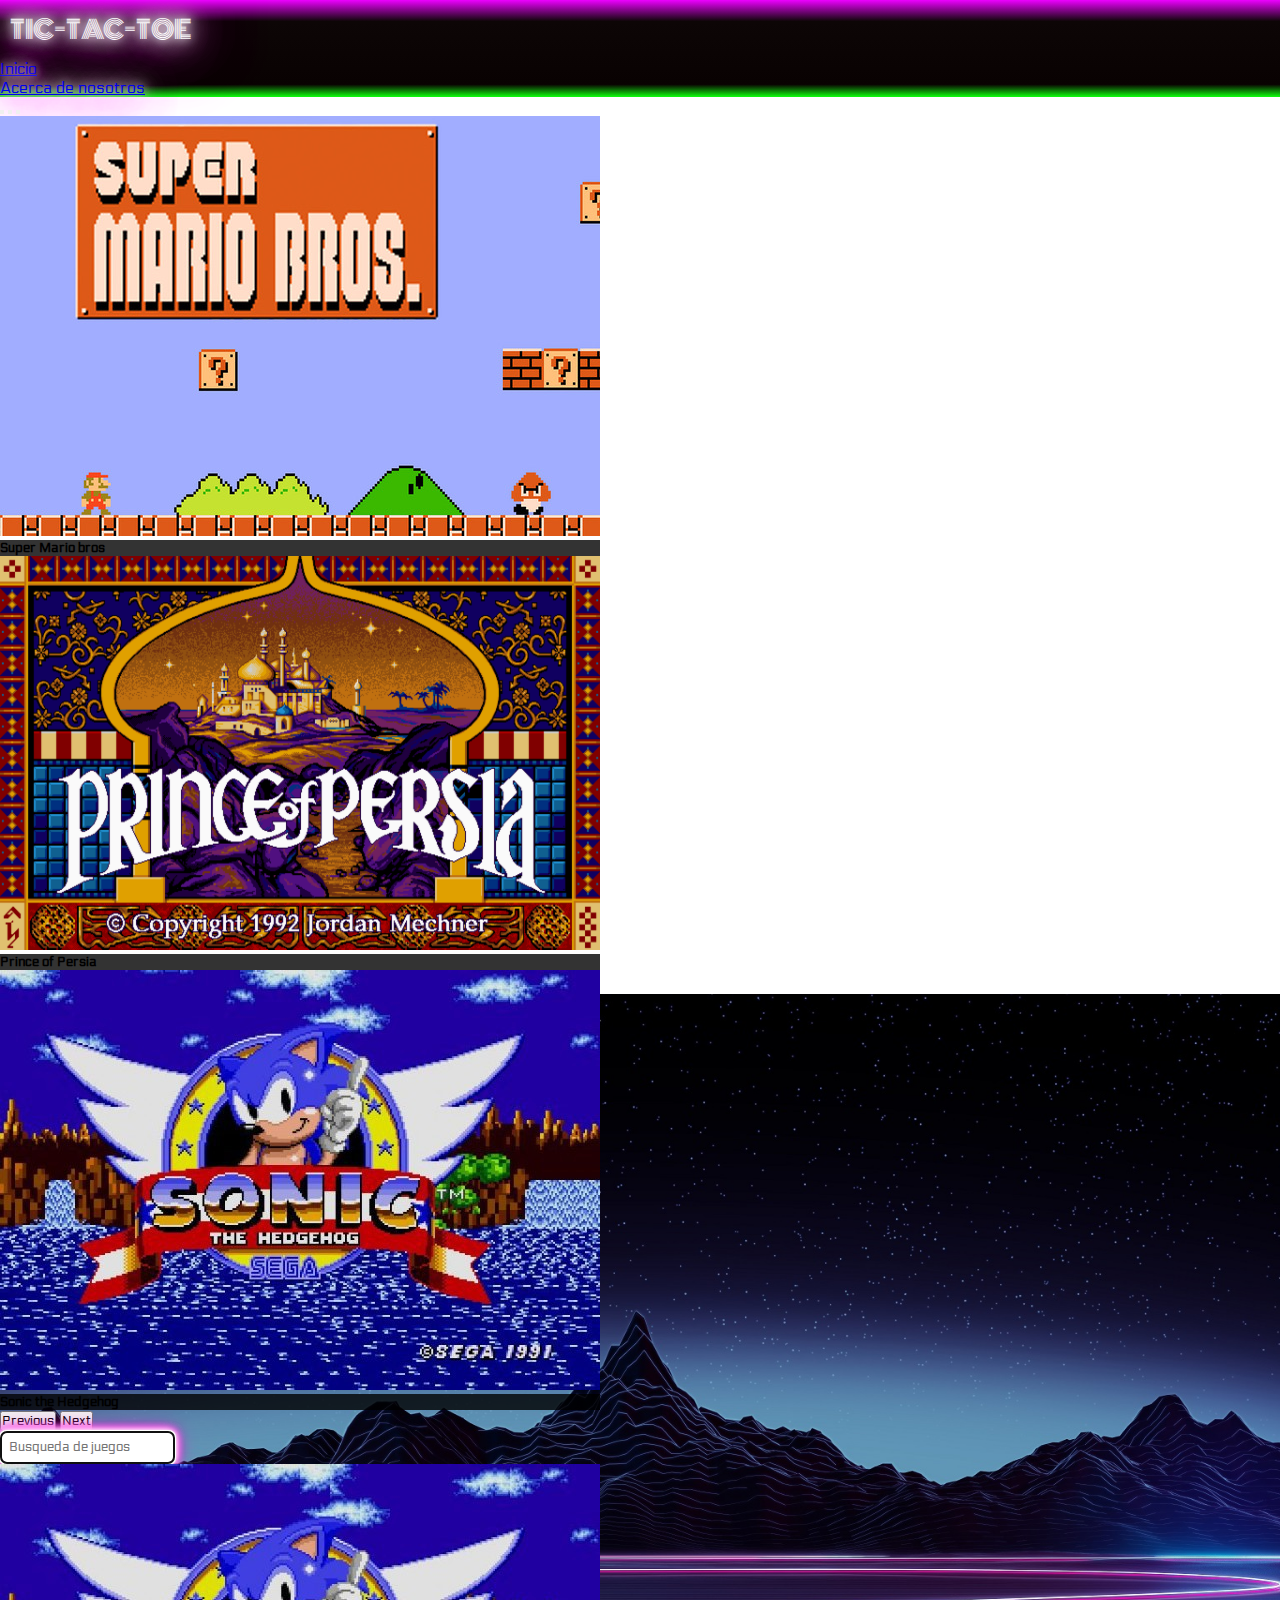
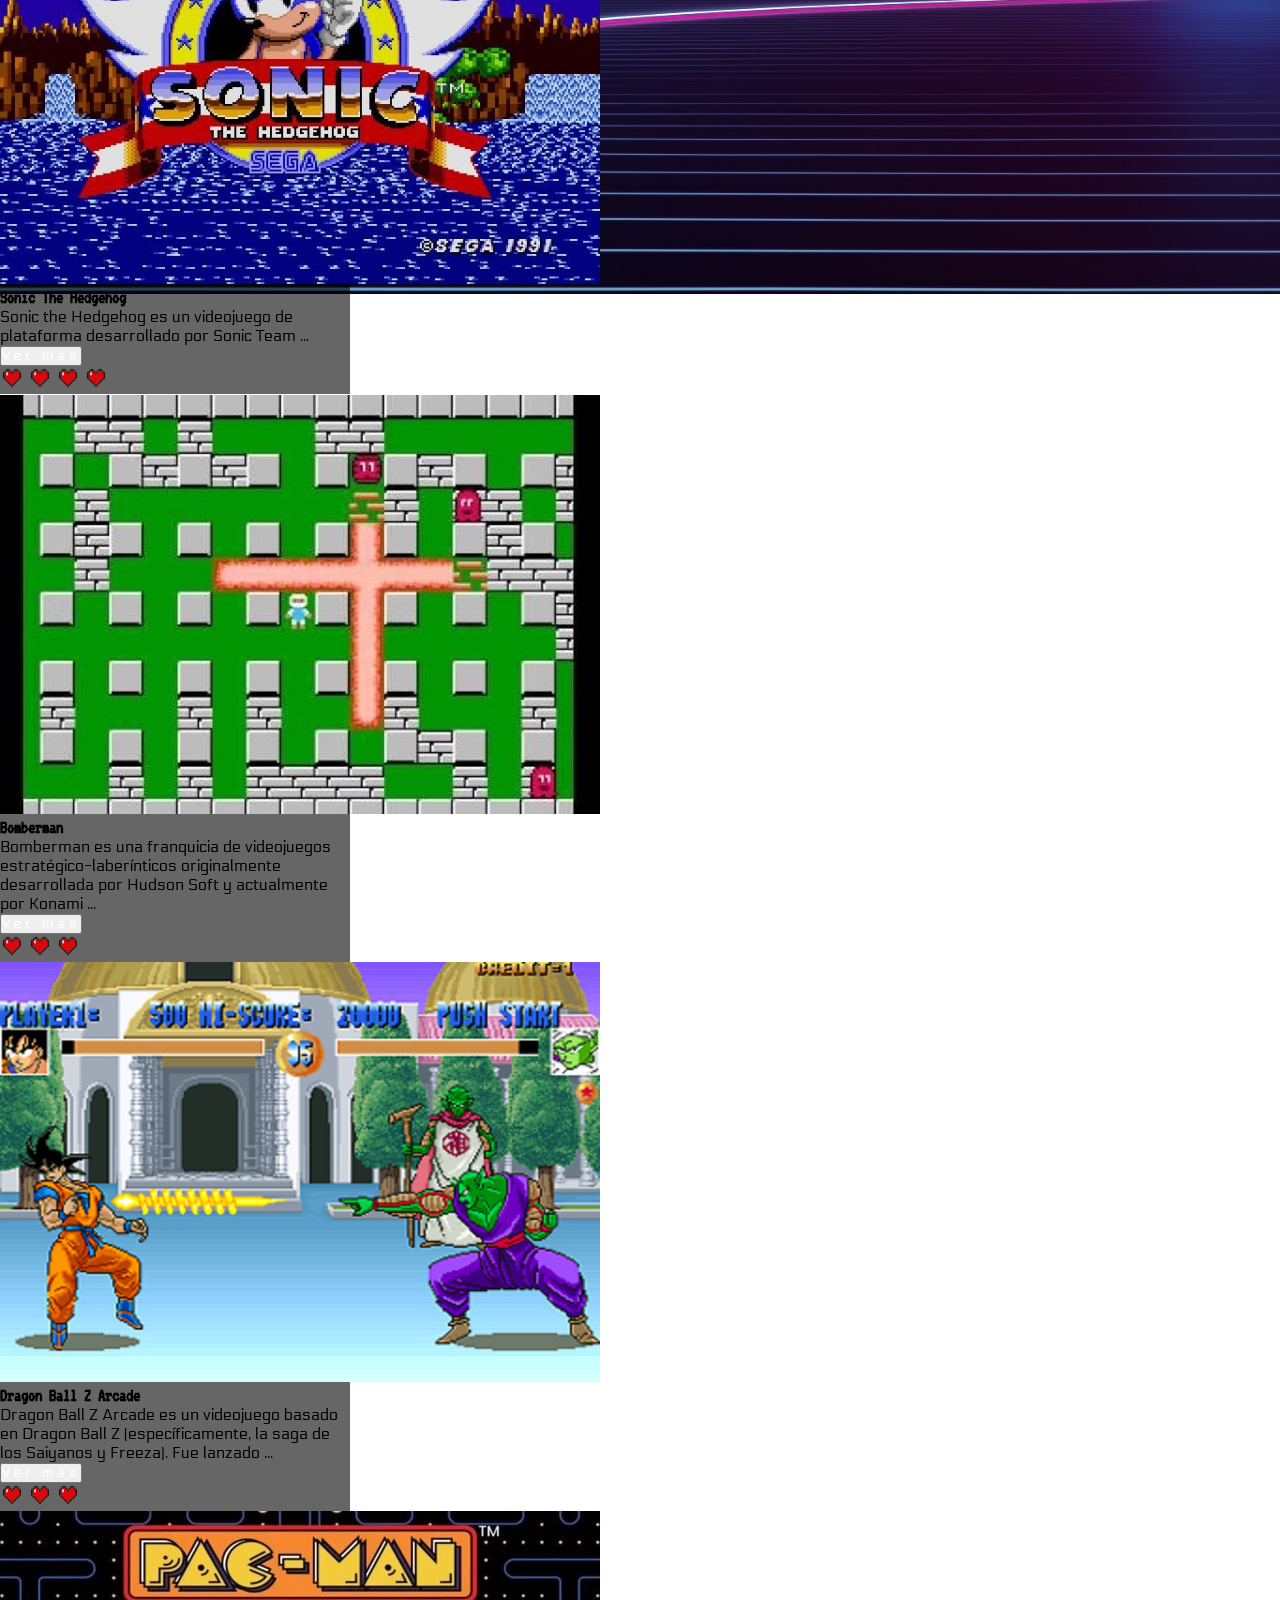
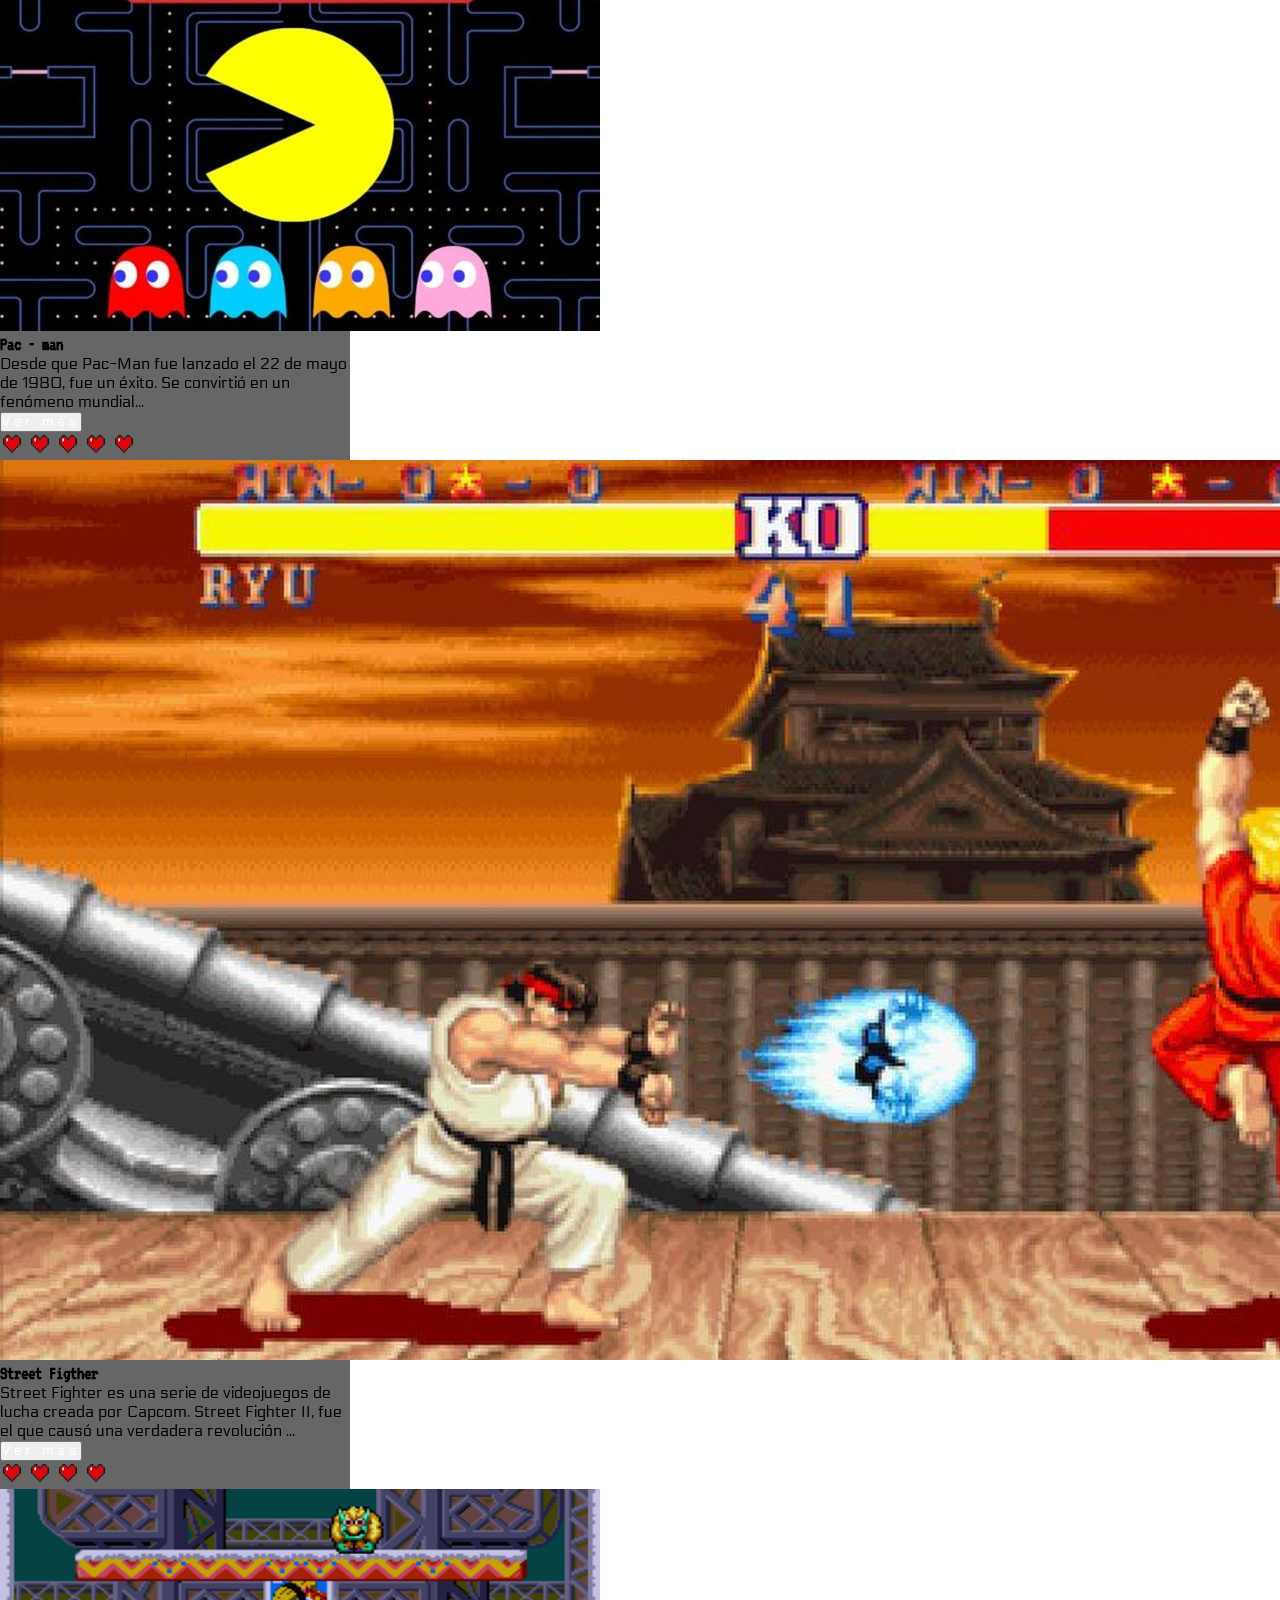
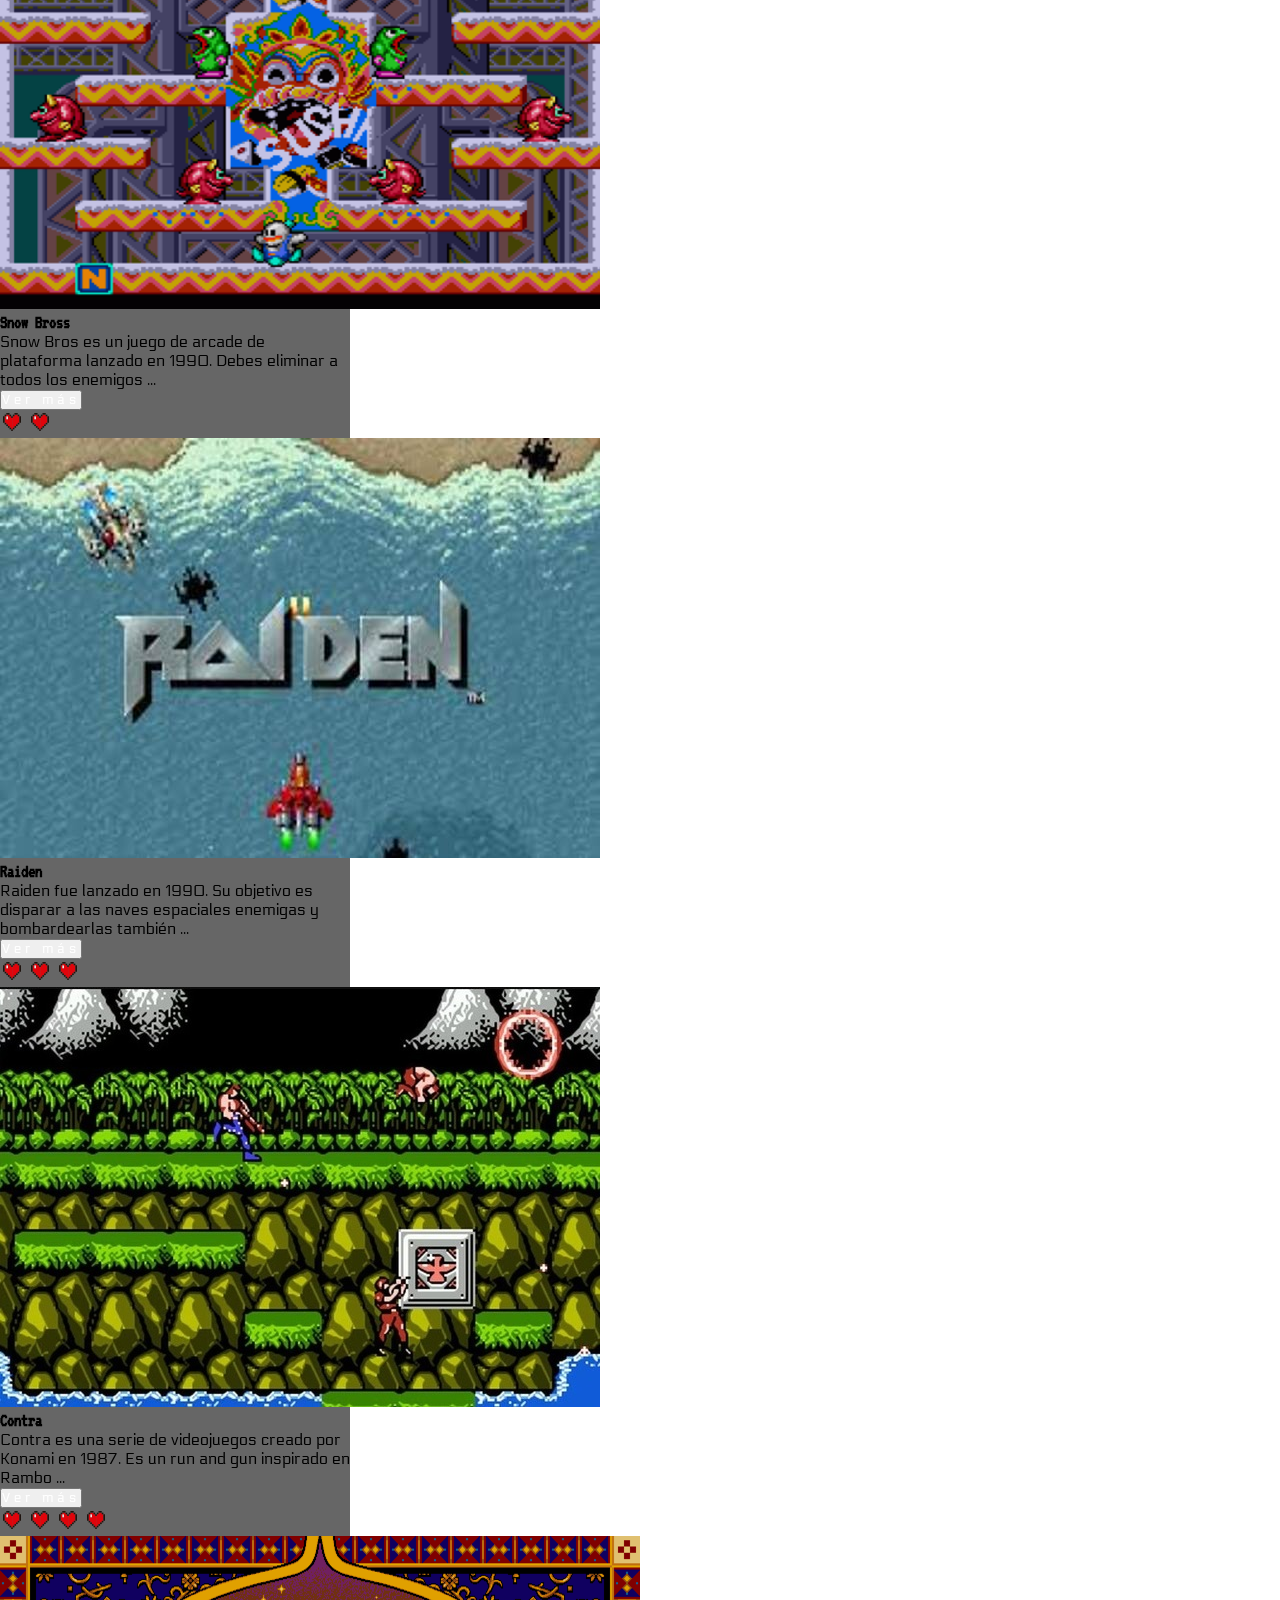
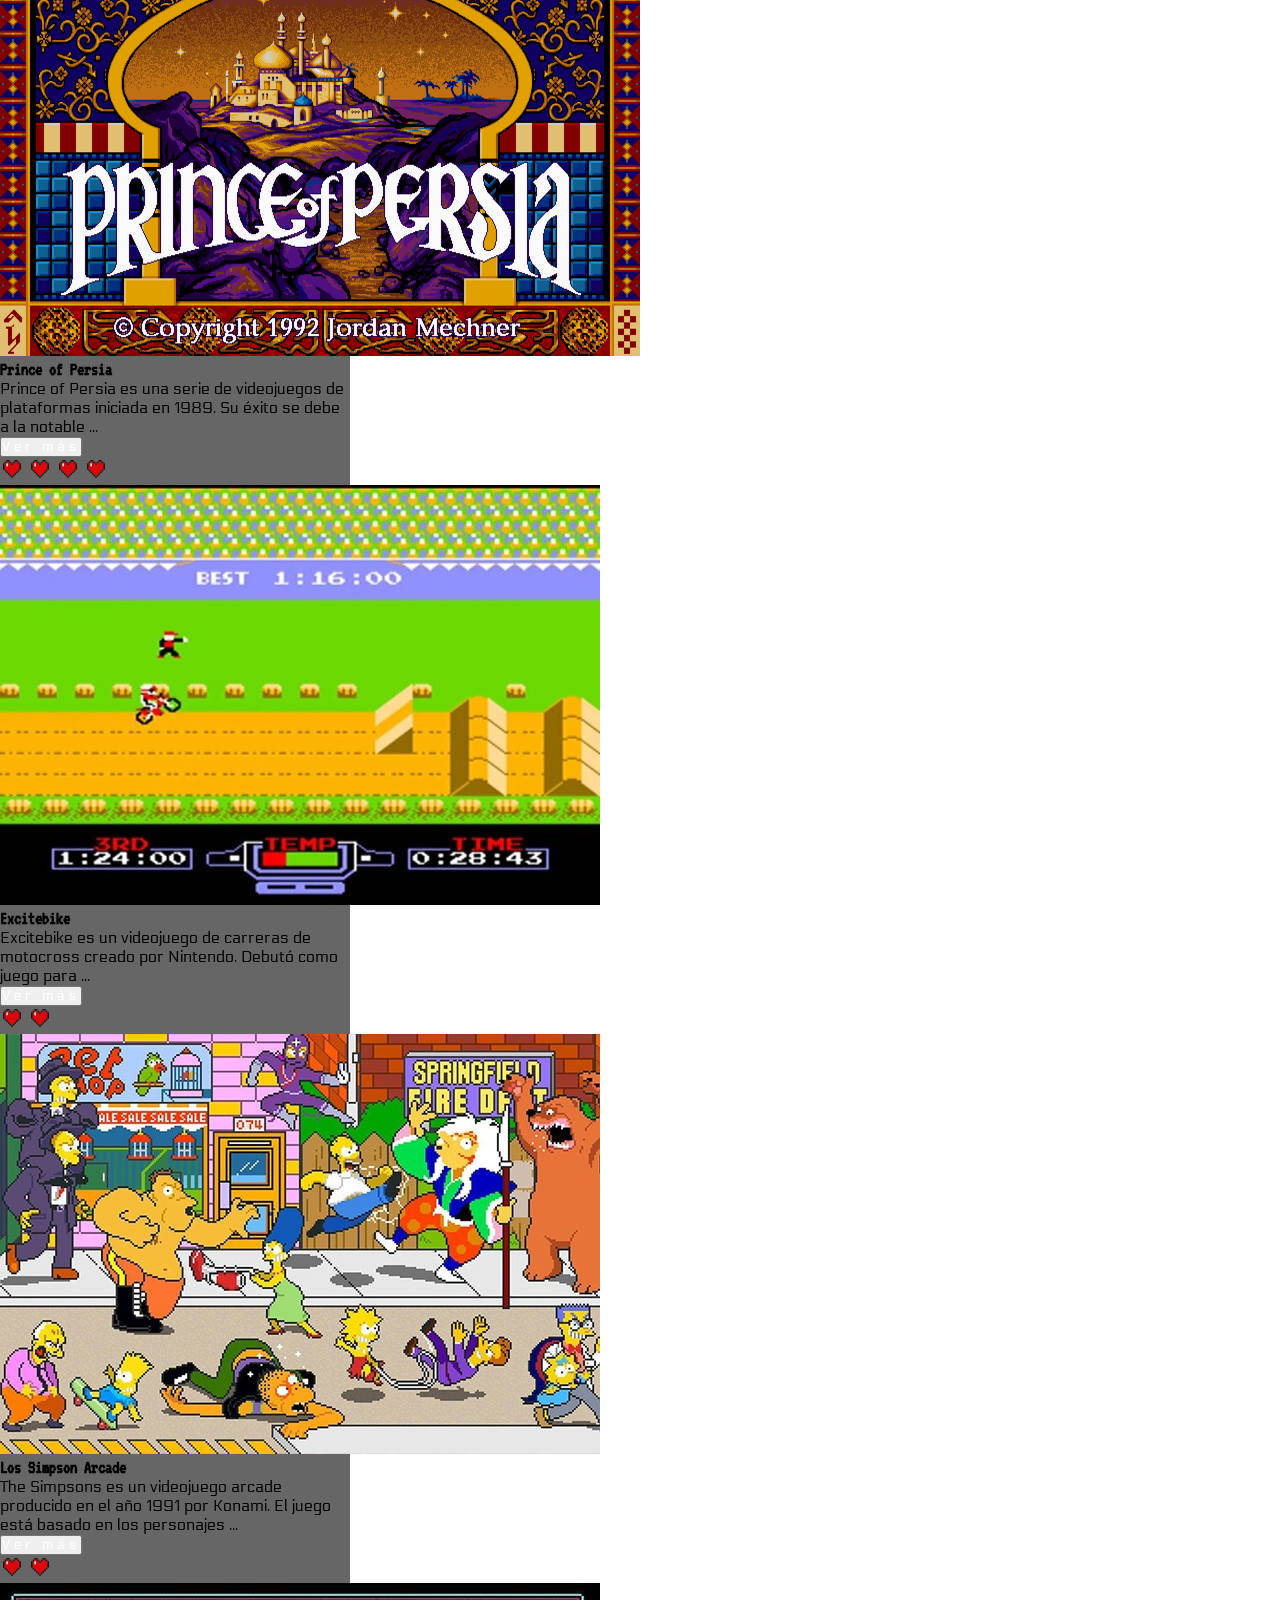
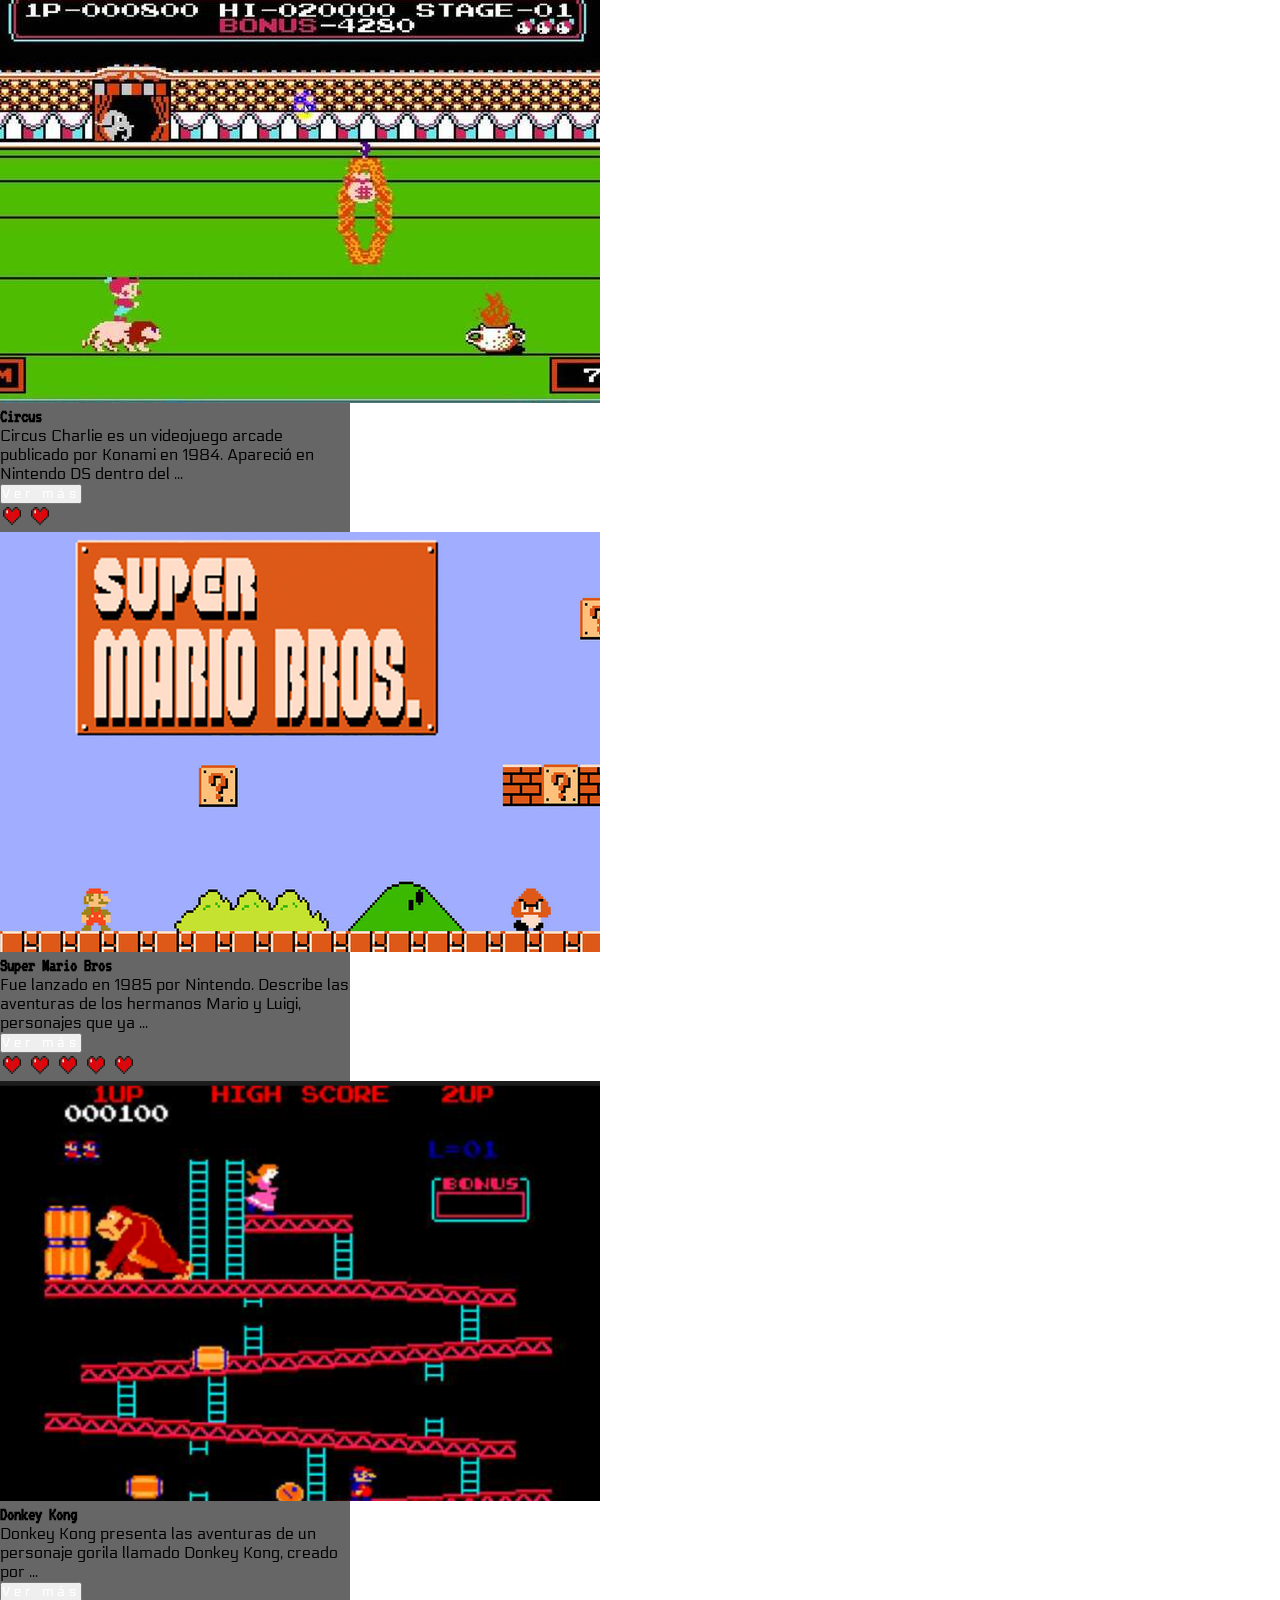
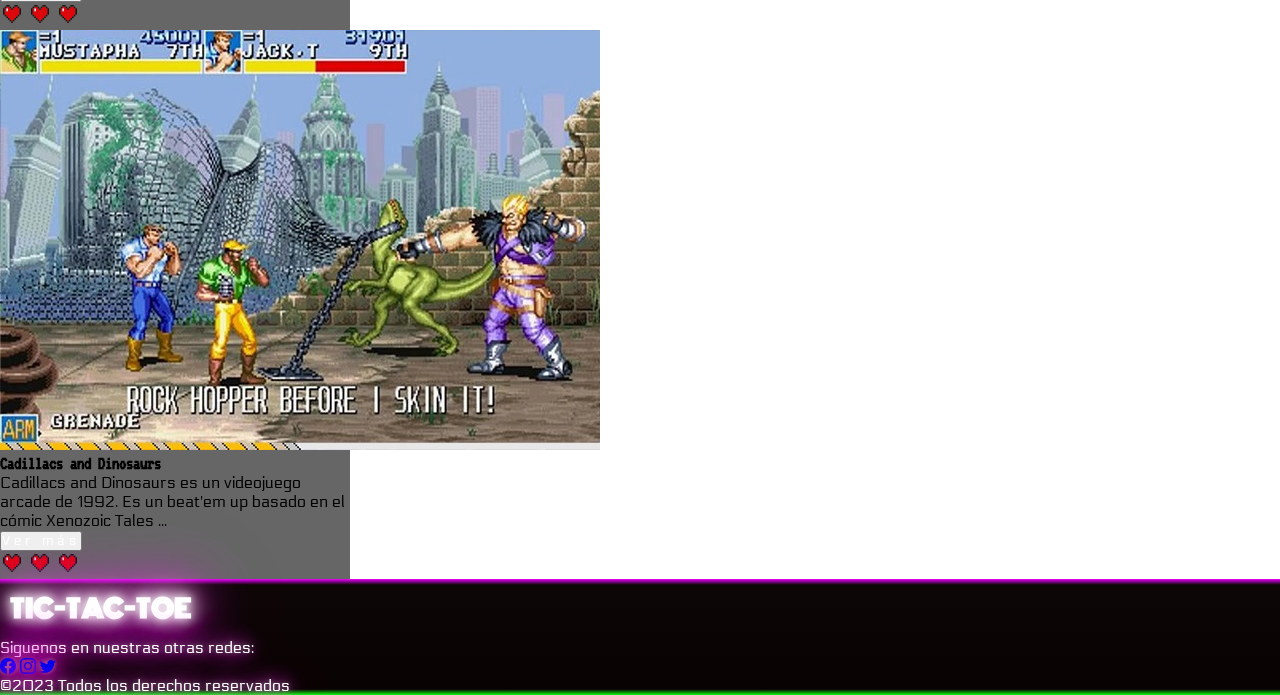
==== commit 8bce2962: "agrego favicon, imagen de preview y arreglé el footer de error404" ====
--- a/index.html
+++ b/index.html
@@ -11,15 +11,16 @@
     content="juegos, videojuegos, consolas, entretenimiento, retro, arcade, blog, noticias, novedades,tictactoe,Tic-Tac-Toe" />
   <meta name="author"
     content="Gerardo Mansilla, Esteban Rodrigo Molina, Juan Manuel Llanos, Andrada Joaquin Guillermo" />
-  <title>TicTacToe - Inicio</title>
-  <link rel="stylesheet" href="./css/style.css" />
-  <link href="https://cdn.jsdelivr.net/npm/bootstrap@5.3.0-alpha3/dist/css/bootstrap.min.css" rel="stylesheet"
-    integrity="sha384-KK94CHFLLe+nY2dmCWGMq91rCGa5gtU4mk92HdvYe+M/SXH301p5ILy+dN9+nJOZ" crossorigin="anonymous">
+    <meta name="image" content="https://i.imgur.com/45d8hHk.jpg"/>
+    <link href="https://cdn.jsdelivr.net/npm/bootstrap@5.3.0-alpha3/dist/css/bootstrap.min.css" rel="stylesheet"
+  integrity="sha384-KK94CHFLLe+nY2dmCWGMq91rCGa5gtU4mk92HdvYe+M/SXH301p5ILy+dN9+nJOZ" crossorigin="anonymous">
   <link rel="preconnect" href="https://fonts.googleapis.com">
   <link rel="preconnect" href="https://fonts.gstatic.com" crossorigin>
   <link href="https://fonts.googleapis.com/css2?family=Electrolize&family=Monoton&display=swap" rel="stylesheet">
   <link rel="stylesheet" href="https://cdn.jsdelivr.net/npm/bootstrap-icons@1.10.4/font/bootstrap-icons.css">
   <link rel="stylesheet" href="./css/style.css" />
+  <title>TicTacToe - Inicio</title>
+  <link rel="shortcut icon" type="image/ico" href="tictactoe.ico"/>
 </head>
 
 <body>
--- a/css/style.css
+++ b/css/style.css
@@ -1,274 +1,301 @@
-@import url('https://fonts.googleapis.com/css2?family=Electrolize&family=Monoton&family=VT323&display=swap');
-@import url('https://fonts.googleapis.com/css2?family=Rajdhani&family=VT323&display=swap');
-@import url('https://fonts.googleapis.com/css2?family=VT323&display=swap');
+@import url("https://fonts.googleapis.com/css2?family=Electrolize&family=Monoton&family=VT323&display=swap");
+@import url("https://fonts.googleapis.com/css2?family=Rajdhani&family=VT323&display=swap");
+@import url("https://fonts.googleapis.com/css2?family=VT323&display=swap");
 
 * {
-    margin: 0;
-    padding: 0;
-    box-sizing: border-box;
-    font-family: "Electrolize", sans-serif;
-    list-style: none;
+  margin: 0;
+  padding: 0;
+  box-sizing: border-box;
+  font-family: "Electrolize", sans-serif;
+  list-style: none;
 }
 #body-articulo {
-    overflow-x: hidden;
-    background: url("../images/pagina-principal/example.jpg") no-repeat
-    center / cover;
-    z-index: 1;
-    position: relative;
+  overflow-x: hidden;
+  background: url("../images/pagina-principal/example.jpg") no-repeat center /
+    cover;
+  z-index: 1;
+  position: relative;
 }
 
 #body-articulo::before {
-    background: url("../images/pagina-principal/example.jpg") no-repeat
-    center / cover;
-    position: absolute;
-    top: 0;
-    right: 0;
-    bottom: 0;
-    left: 0;
-    z-index: -1;
-    filter: blur(10px);
-    content: "";
-}
-
-nav, footer{
-    background-color: #ed01ff;
-    background-image: linear-gradient(180deg, #ed01ff 0%, #0d0606 22%, #090202 87%, #0fff0d 100%);
-    font-family: 'Electrolize', sans-serif;
-    color: rgba(255,255,255,1);
-    -o-text-overflow: clip;
-    text-overflow: clip;
-    text-shadow: 0 0 10px rgba(255,255,255,1) , 0 0 20px rgba(255,255,255,1) , 0 0 30px rgba(255,255,255,1) , 0 0 40px #ff00de , 0 0 70px #ff00de , 0 0 80px #ff00de , 0 0 100px #ff00de ;
-    -webkit-transition: all 200ms cubic-bezier(0.42, 0, 0.58, 1);
-    -moz-transition: all 200ms cubic-bezier(0.42, 0, 0.58, 1);
-    -o-transition: all 200ms cubic-bezier(0.42, 0, 0.58, 1);
-    transition: all 200ms cubic-bezier(0.42, 0, 0.58, 1);
-}
-footer{
-    background-image: linear-gradient(180deg, #ed01ff 0%, #0d0606 5%, #090202 95%, #0fff0d 100%);
-    text-shadow: 0 0 5px rgba(255,255,255,0.3) , 0 0 10px rgba(255,255,255,0.3) , 0 0 15px rgba(255,255,255,0.3) , 0 0 20px #ff00de , 0 0 35px #ff00de , 0 0 40px #ff00de , 0 0 50px #ff00de ;
-}
-
-
-.logoNabvar, .logoFooter{
-    font-size: 25px;
-    display: inline-block;
-    -webkit-box-sizing: border-box;
-    -moz-box-sizing: border-box;
-    box-sizing: border-box;
-    text-decoration: none;
-    padding: 10px;
-    font-family: 'Monoton', cursive;
-    color: rgba(255,255,255,1);
-    -o-text-overflow: clip;
-    text-overflow: clip;
-    text-shadow: 0 0 10px rgba(255,255,255,1) , 0 0 20px rgba(255,255,255,1) , 0 0 30px rgba(255,255,255,1) , 0 0 40px #ff00de , 0 0 70px #ff00de , 0 0 80px #ff00de , 0 0 100px #ff00de ;
-    -webkit-transition: all 200ms cubic-bezier(0.42, 0, 0.58, 1);
-    -moz-transition: all 200ms cubic-bezier(0.42, 0, 0.58, 1);
-    -o-transition: all 200ms cubic-bezier(0.42, 0, 0.58, 1);
-    transition: all 200ms cubic-bezier(0.42, 0, 0.58, 1);
-}
-
-.busquedaNav{
-    border-radius: 6px;
-    padding: 0.5em;
-}
-
-.busquedaNav:focus{
-    box-shadow: 0 0 5px rgba(255,255,255,1) , 0 0 10px rgba(255,255,255,1) , 0 0 10px rgba(255,255,255,1) , 0 0 12px #ff00de , 0 0 10px #ff00de , 0 0 10px #ff00de , 0 0 20px #ff00de ;
-    transition: 0.5s;
-}
-
-.logoNabvar:hover, .nav-link:hover{
-    text-shadow: 0 0 10px rgba(255,255,255,1) , 0 0 20px rgba(255,255,255,1) , 0 0 30px rgba(255,255,255,1) , 0 0 40px #00ffff , 0 0 70px #00ffff , 0 0 80px #00ffff , 0 0 100px #00ffff ;
-}
-
-.btn-burguer{
-    border-radius: 10px;
-    margin: 2px;
-    padding: 2px;
-    background-color: transparent;
-    box-shadow: 0 0 10px rgba(255,255,255,1) , 0 0 10px rgba(255,255,255,1) , 0 0 10px rgba(255,255,255,1) , 0 0 10px #ff00de , 0 0 20px #ff00de , 0 0 20px #ff00de;
-}
-
-.card{
-    background: #0009;
-    transition: 0.3s;
-}
-
-.card:hover{
-    transition: 0.3s;
-    transform: scale(1.05);
-}
-
-.card-title{
-    font-family: 'Rajdhani', sans-serif;
-    font-family: 'VT323', monospace;
-}
-
-
-.carousel-caption{
-    background: #000C;
-    max-width: 600px;
-    bottom: 0;
-}
-
-
-.carousel-item img{
-    max-width: 600px;
-}
-
-.pixel-heart{
-    padding: 3px;
-    width: 1.5em;
-}
-
-.retrowave-parallax-bg{
-    background: url('../img/bg-index.jpg');
-    min-height: 500px;
-    background-attachment: fixed;
-    background-position: center;
-    background-repeat: no-repeat;
-    background-size: cover;
+  background: url("../images/pagina-principal/example.jpg") no-repeat center /
+    cover;
+  position: absolute;
+  top: 0;
+  right: 0;
+  bottom: 0;
+  left: 0;
+  z-index: -1;
+  filter: blur(10px);
+  content: "";
+}
+
+nav,
+footer {
+  background-color: #ed01ff;
+  background-image: linear-gradient(
+    180deg,
+    #ed01ff 0%,
+    #0d0606 22%,
+    #090202 87%,
+    #0fff0d 100%
+  );
+  font-family: "Electrolize", sans-serif;
+  color: rgba(255, 255, 255, 1);
+  -o-text-overflow: clip;
+  text-overflow: clip;
+  text-shadow: 0 0 10px rgba(255, 255, 255, 1), 0 0 20px rgba(255, 255, 255, 1),
+    0 0 30px rgba(255, 255, 255, 1), 0 0 40px #ff00de, 0 0 70px #ff00de,
+    0 0 80px #ff00de, 0 0 100px #ff00de;
+  -webkit-transition: all 200ms cubic-bezier(0.42, 0, 0.58, 1);
+  -moz-transition: all 200ms cubic-bezier(0.42, 0, 0.58, 1);
+  -o-transition: all 200ms cubic-bezier(0.42, 0, 0.58, 1);
+  transition: all 200ms cubic-bezier(0.42, 0, 0.58, 1);
+}
+footer {
+  background-image: linear-gradient(
+    180deg,
+    #ed01ff 0%,
+    #0d0606 5%,
+    #090202 95%,
+    #0fff0d 100%
+  );
+  text-shadow: 0 0 5px rgba(255, 255, 255, 0.3),
+    0 0 10px rgba(255, 255, 255, 0.3), 0 0 15px rgba(255, 255, 255, 0.3),
+    0 0 20px #ff00de, 0 0 35px #ff00de, 0 0 40px #ff00de, 0 0 50px #ff00de;
+}
+
+
+.logoNabvar,
+.logoFooter {
+  font-size: 25px;
+  display: inline-block;
+  -webkit-box-sizing: border-box;
+  -moz-box-sizing: border-box;
+  box-sizing: border-box;
+  text-decoration: none;
+  padding: 10px;
+  font-family: "Monoton", cursive;
+  color: rgba(255, 255, 255, 1);
+  -o-text-overflow: clip;
+  text-overflow: clip;
+  text-shadow: 0 0 10px rgba(255, 255, 255, 1), 0 0 20px rgba(255, 255, 255, 1),
+    0 0 30px rgba(255, 255, 255, 1), 0 0 40px #ff00de, 0 0 70px #ff00de,
+    0 0 80px #ff00de, 0 0 100px #ff00de;
+  -webkit-transition: all 200ms cubic-bezier(0.42, 0, 0.58, 1);
+  -moz-transition: all 200ms cubic-bezier(0.42, 0, 0.58, 1);
+  -o-transition: all 200ms cubic-bezier(0.42, 0, 0.58, 1);
+  transition: all 200ms cubic-bezier(0.42, 0, 0.58, 1);
+}
+
+.busquedaNav {
+  border-radius: 6px;
+  padding: 0.5em;
+}
+
+.busquedaNav:focus {
+  box-shadow: 0 0 5px rgba(255, 255, 255, 1), 0 0 10px rgba(255, 255, 255, 1),
+    0 0 10px rgba(255, 255, 255, 1), 0 0 12px #ff00de, 0 0 10px #ff00de,
+    0 0 10px #ff00de, 0 0 20px #ff00de;
+  transition: 0.5s;
+}
+
+.logoNabvar:hover,
+.nav-link:hover {
+  text-shadow: 0 0 10px rgba(255, 255, 255, 1), 0 0 20px rgba(255, 255, 255, 1),
+    0 0 30px rgba(255, 255, 255, 1), 0 0 40px #00ffff, 0 0 70px #00ffff,
+    0 0 80px #00ffff, 0 0 100px #00ffff;
+}
+
+.btn-burguer {
+  border-radius: 10px;
+  margin: 2px;
+  padding: 2px;
+  background-color: transparent;
+  box-shadow: 0 0 10px rgba(255, 255, 255, 1), 0 0 10px rgba(255, 255, 255, 1),
+    0 0 10px rgba(255, 255, 255, 1), 0 0 10px #ff00de, 0 0 20px #ff00de,
+    0 0 20px #ff00de;
+}
+
+.card {
+  background: #0009;
+  transition: 0.3s;
+}
+
+.card:hover {
+  transition: 0.3s;
+  transform: scale(1.05);
+}
+.card-title {
+  font-family: "Rajdhani", sans-serif;
+  font-family: "VT323", monospace;
+}
+
+.carousel-caption {
+  background: #000c;
+  max-width: 600px;
+  bottom: 0;
+}
+
+.carousel-item img {
+  max-width: 600px;
+}
+
+.pixel-heart {
+  padding: 3px;
+  width: 1.5em;
+}
+
+.retrowave-parallax-bg {
+  background: url("../img/bg-index.jpg");
+  min-height: 500px;
+  background-attachment: fixed;
+  background-position: center;
+  background-repeat: no-repeat;
+  background-size: cover;
 }
 
 /* boton neon estilo */
-.btn-neon{
-    position: relative;
-    color: #fff;
-    letter-spacing: 4px;
-    text-decoration: none;
-    overflow: hidden;
-    transition: 0.2s;
+.btn-neon {
+  position: relative;
+  color: #fff;
+  letter-spacing: 4px;
+  text-decoration: none;
+  overflow: hidden;
+  transition: 0.2s;
 }
 
 .btn-neon:hover {
-    background: #a945c7;
-    box-shadow: 0 0 10px #a945c7, 0 0 40px #a945c7, 0 0 80px #a945c7;
-    transition-delay: 1s;
+  background: #a945c7;
+  box-shadow: 0 0 10px #a945c7, 0 0 40px #a945c7, 0 0 80px #a945c7;
+  transition-delay: 1s;
 }
 
 .btn-neon span {
-    position: absolute;
-    display: block;
+  position: absolute;
+  display: block;
 }
 
 #span1 {
-    top: 0;
-    left: -100%;
-    width: 100%;
-    height: 2px;
-    background: linear-gradient(90deg, transparent, #a945c7);
+  top: 0;
+  left: -100%;
+  width: 100%;
+  height: 2px;
+  background: linear-gradient(90deg, transparent, #a945c7);
 }
 
 .btn-neon:hover #span1 {
-    left: 100%;
-    transition: 1s;
+  left: 100%;
+  transition: 1s;
 }
 
 #span3 {
-    bottom: 0;
-    right: -100%;
-    width: 100%;
-    height: 2px;
-    background: linear-gradient(270deg, transparent, #a945c7);
+  bottom: 0;
+  right: -100%;
+  width: 100%;
+  height: 2px;
+  background: linear-gradient(270deg, transparent, #a945c7);
 }
 
 .btn-neon:hover #span3 {
-    right: 100%;
-    transition: 1s;
-    transition-delay: 0.5s;
+  right: 100%;
+  transition: 1s;
+  transition-delay: 0.5s;
 }
 
 #span2 {
-    top: -100%;
-    right: 0;
-    width: 2px;
-    height: 100%;
-    background: linear-gradient(180deg, transparent, #a945c7);
+  top: -100%;
+  right: 0;
+  width: 2px;
+  height: 100%;
+  background: linear-gradient(180deg, transparent, #a945c7);
 }
 
 .btn-neon:hover #span2 {
-    top: 100%;
-    transition: 1s;
-    transition-delay: 0.25s;
+  top: 100%;
+  transition: 1s;
+  transition-delay: 0.25s;
 }
 
 #span4 {
-    bottom: -100%;
-    left: 0;
-    width: 2px;
-    height: 100%;
-    background: linear-gradient(360deg, transparent, #a945c7);
+  bottom: -100%;
+  left: 0;
+  width: 2px;
+  height: 100%;
+  background: linear-gradient(360deg, transparent, #a945c7);
 }
 
 .btn-neon:hover #span4 {
-    bottom: 100%;
-    transition: 1s;
-    transition-delay: 0.75s;
+  bottom: 100%;
+  transition: 1s;
+  transition-delay: 0.75s;
 }
 /* END boton neon estilo */
 
 .error-404-titulo {
-    filter: drop-shadow(black 5px 5px 5px);
-    text-transform: uppercase;
-}
-
-.error-404-titulo h2{
-    font-size: 12em;
-}
-
-.error-404-titulo p{
-    font-size: 2em;
-    font-weight: bold;
-}
-
-#btn-volver{
-    max-width: 10em;
+  filter: drop-shadow(black 5px 5px 5px);
+  text-transform: uppercase;
+}
+
+.error-404-titulo h2 {
+  font-size: 12em;
+  font-family: "VT323", monospace;
+}
+
+.error-404-titulo p {
+  font-size: 2em;
+  font-weight: bold;
+  font-family: "VT323", monospace;
+}
+
+#btn-volver {
+  max-width: 10em;
+  font-family: "VT323", monospace;
 }
 
 /* Ocultar elemntos */
 .oculto,
 .imgOculta {
-	display: none;
+  display: none;
 }
 
 .seccionJuegos {
-    flex-wrap: wrap;
-    gap: 20px;
+  flex-wrap: wrap;
+  gap: 20px;
 }
 
 .tarjetaDeJuego {
-    max-width: 350px;
-    flex-wrap: wrap;
+  max-width: 350px;
+  flex-wrap: wrap;
 }
 
 #juegoNoEncontrado {
-    max-width: 100%;
-    border-radius: 10px;
-    border-top: #a945c7 solid 3px;
-    border-bottom: #0fff0d solid 3px;
-    border-left: #090202 solid 1px;
-    border-right: #090202 solid 1px;
+  max-width: 100%;
+  border-radius: 10px;
+  border-top: #a945c7 solid 3px;
+  border-bottom: #0fff0d solid 3px;
+  border-left: #090202 solid 1px;
+  border-right: #090202 solid 1px;
 }
 
 .card-footer {
-    max-height: 60px;
+  max-height: 60px;
 }
 
 @media screen and (min-width: 1024px) {
-    .btn-burguer{
-        display: none;
-    }
+  .btn-burguer {
+    display: none;
+  }
 }
 
 @media screen and (min-width: 1024px) {
-/* feature-footer */
-.logo {
+  /* feature-footer */
+  .logo {
     font-family: "Monoton", cursive;
-}
+  }
 }
 
 .redes-iconos > a:hover {
-    color: #ff00de;
-    text-shadow: 0 10px 15px #ff8df07c,0 -10px 15px #85ff8f7c;
-}+  color: #ff00de;
+  text-shadow: 0 10px 15px #ff8df07c, 0 -10px 15px #85ff8f7c;
+}
